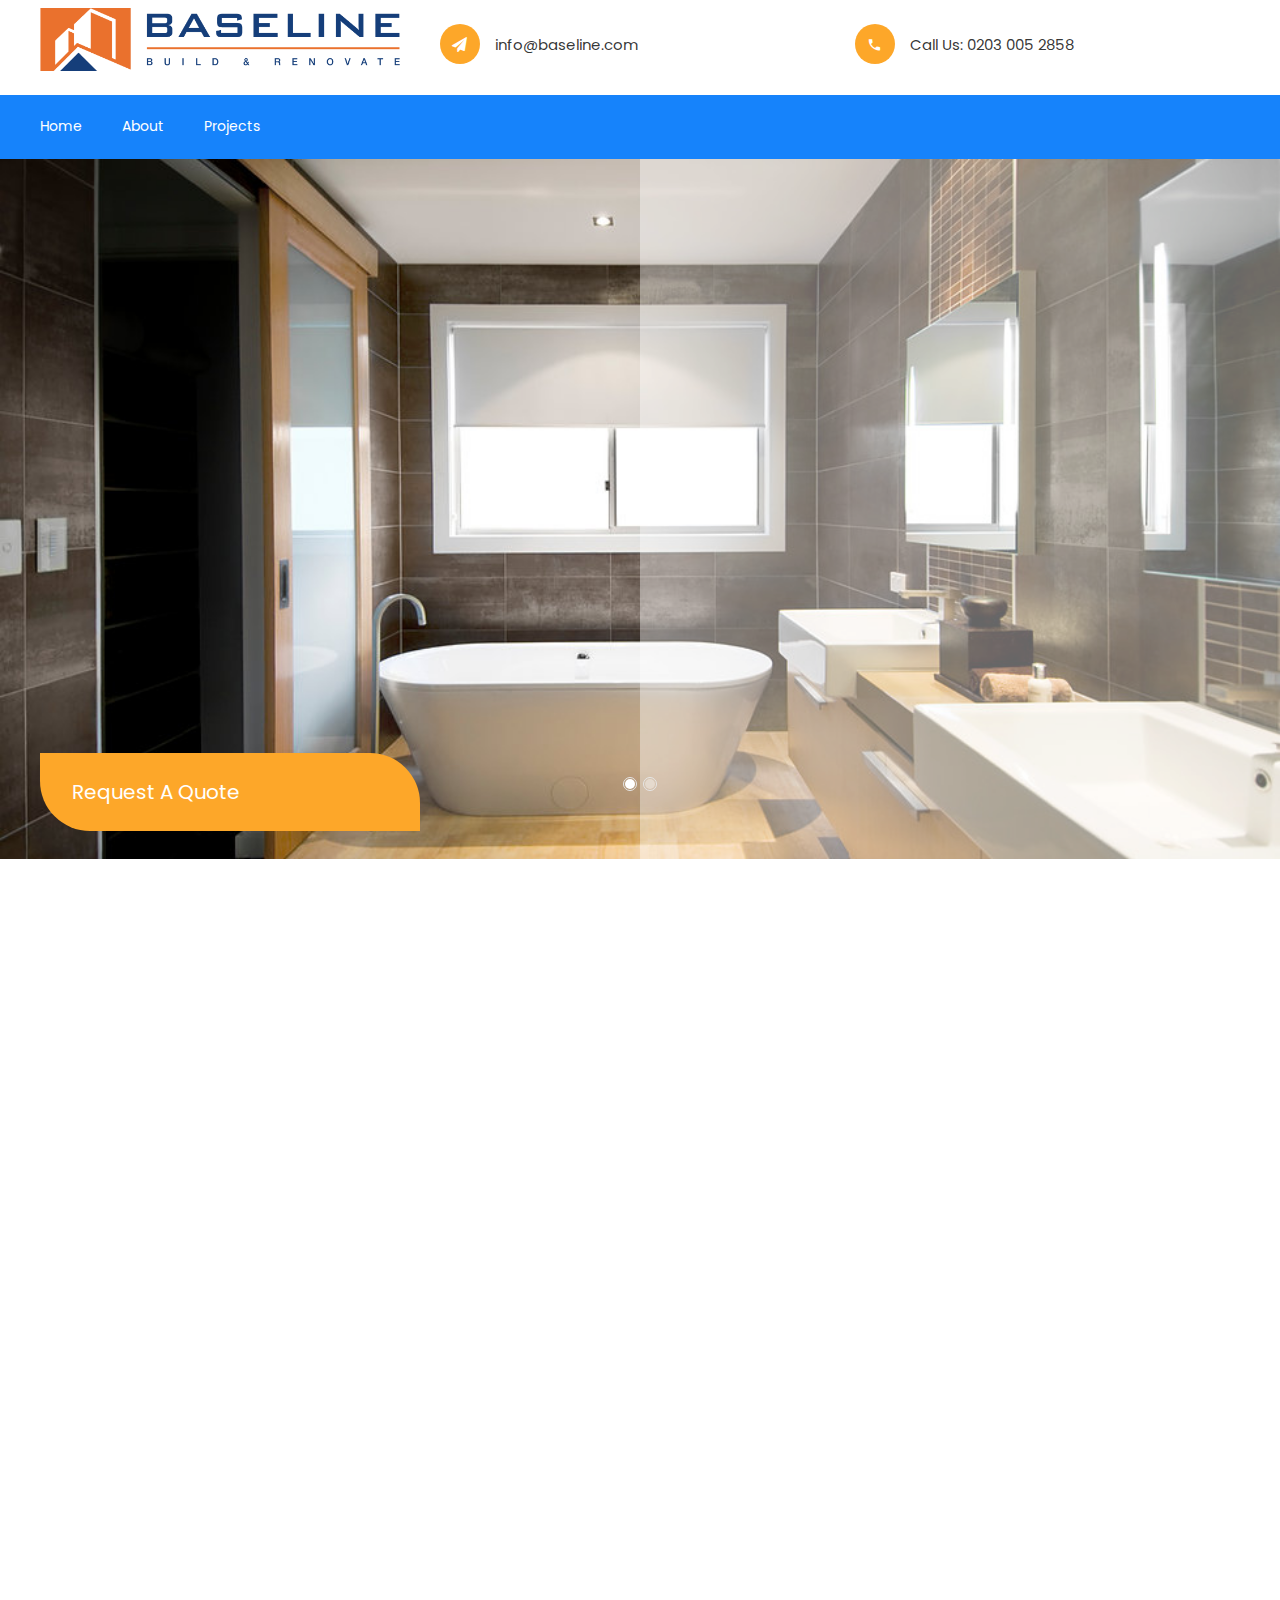
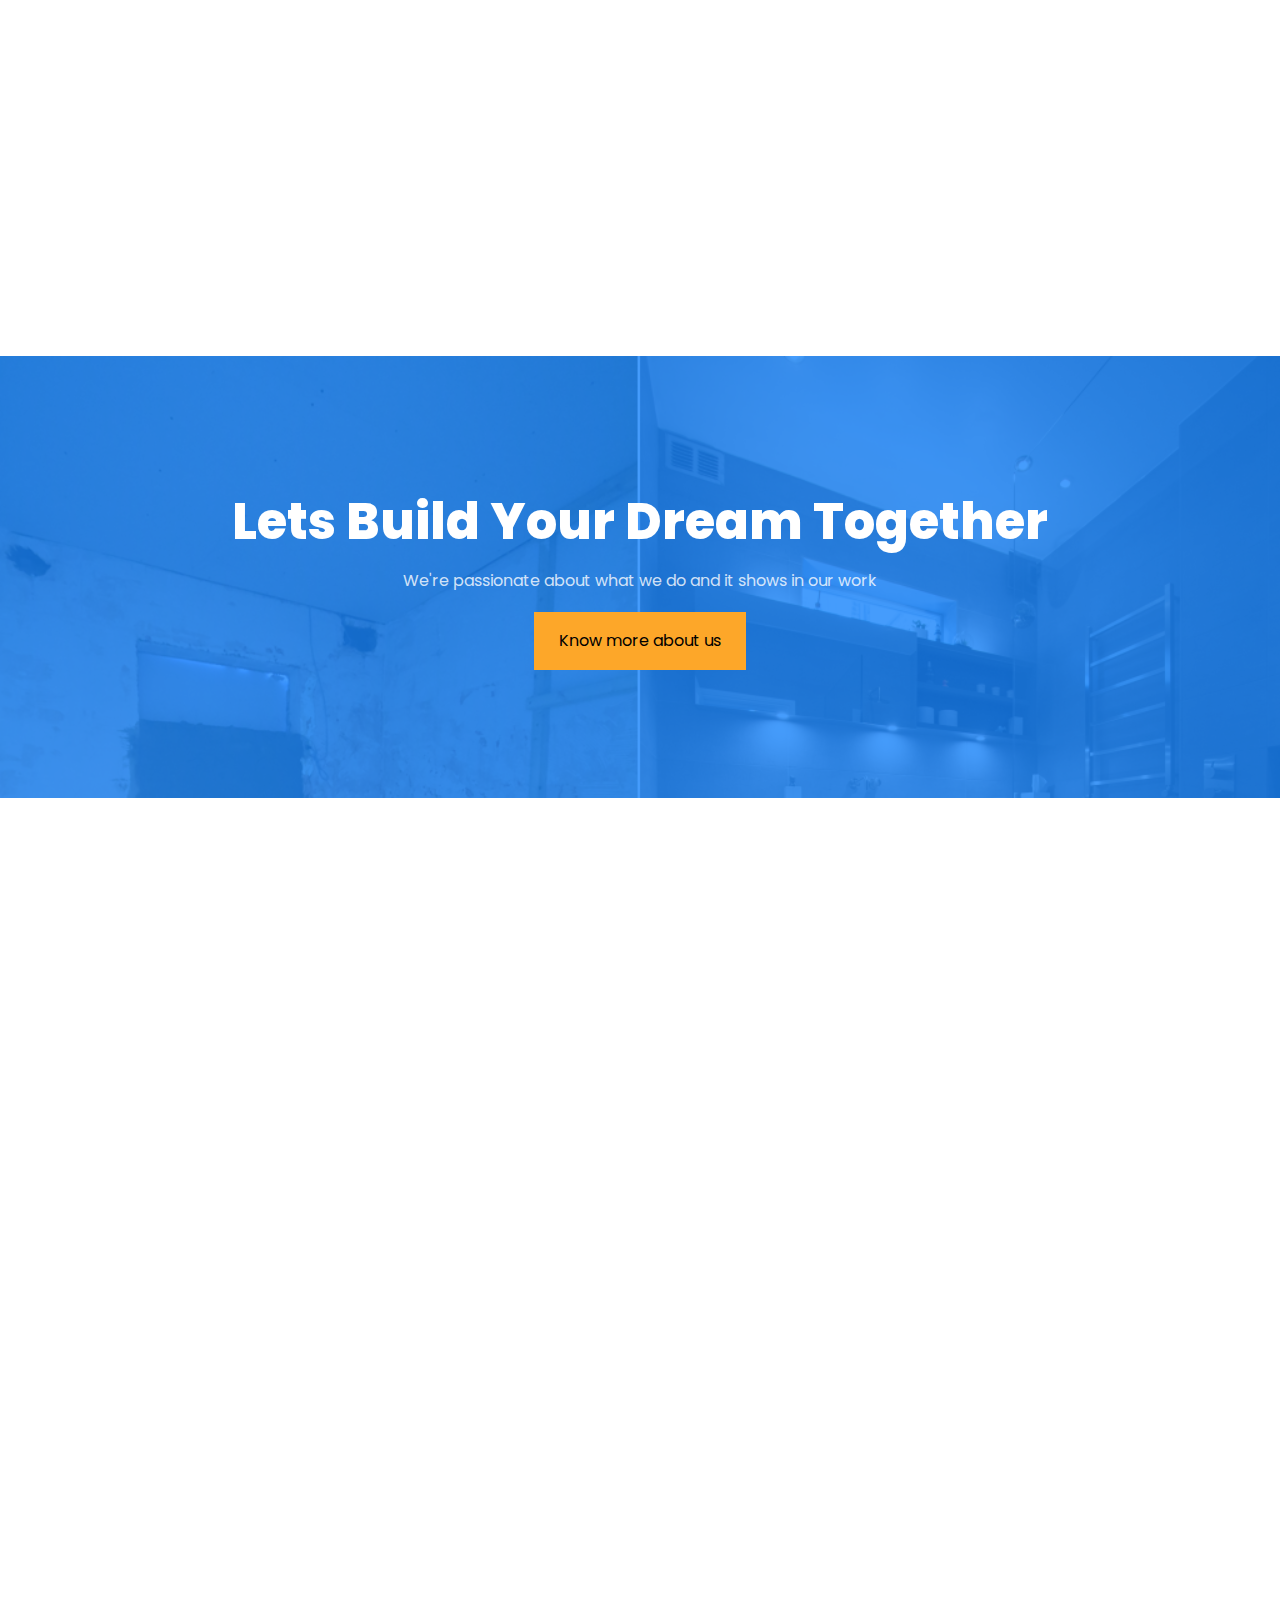
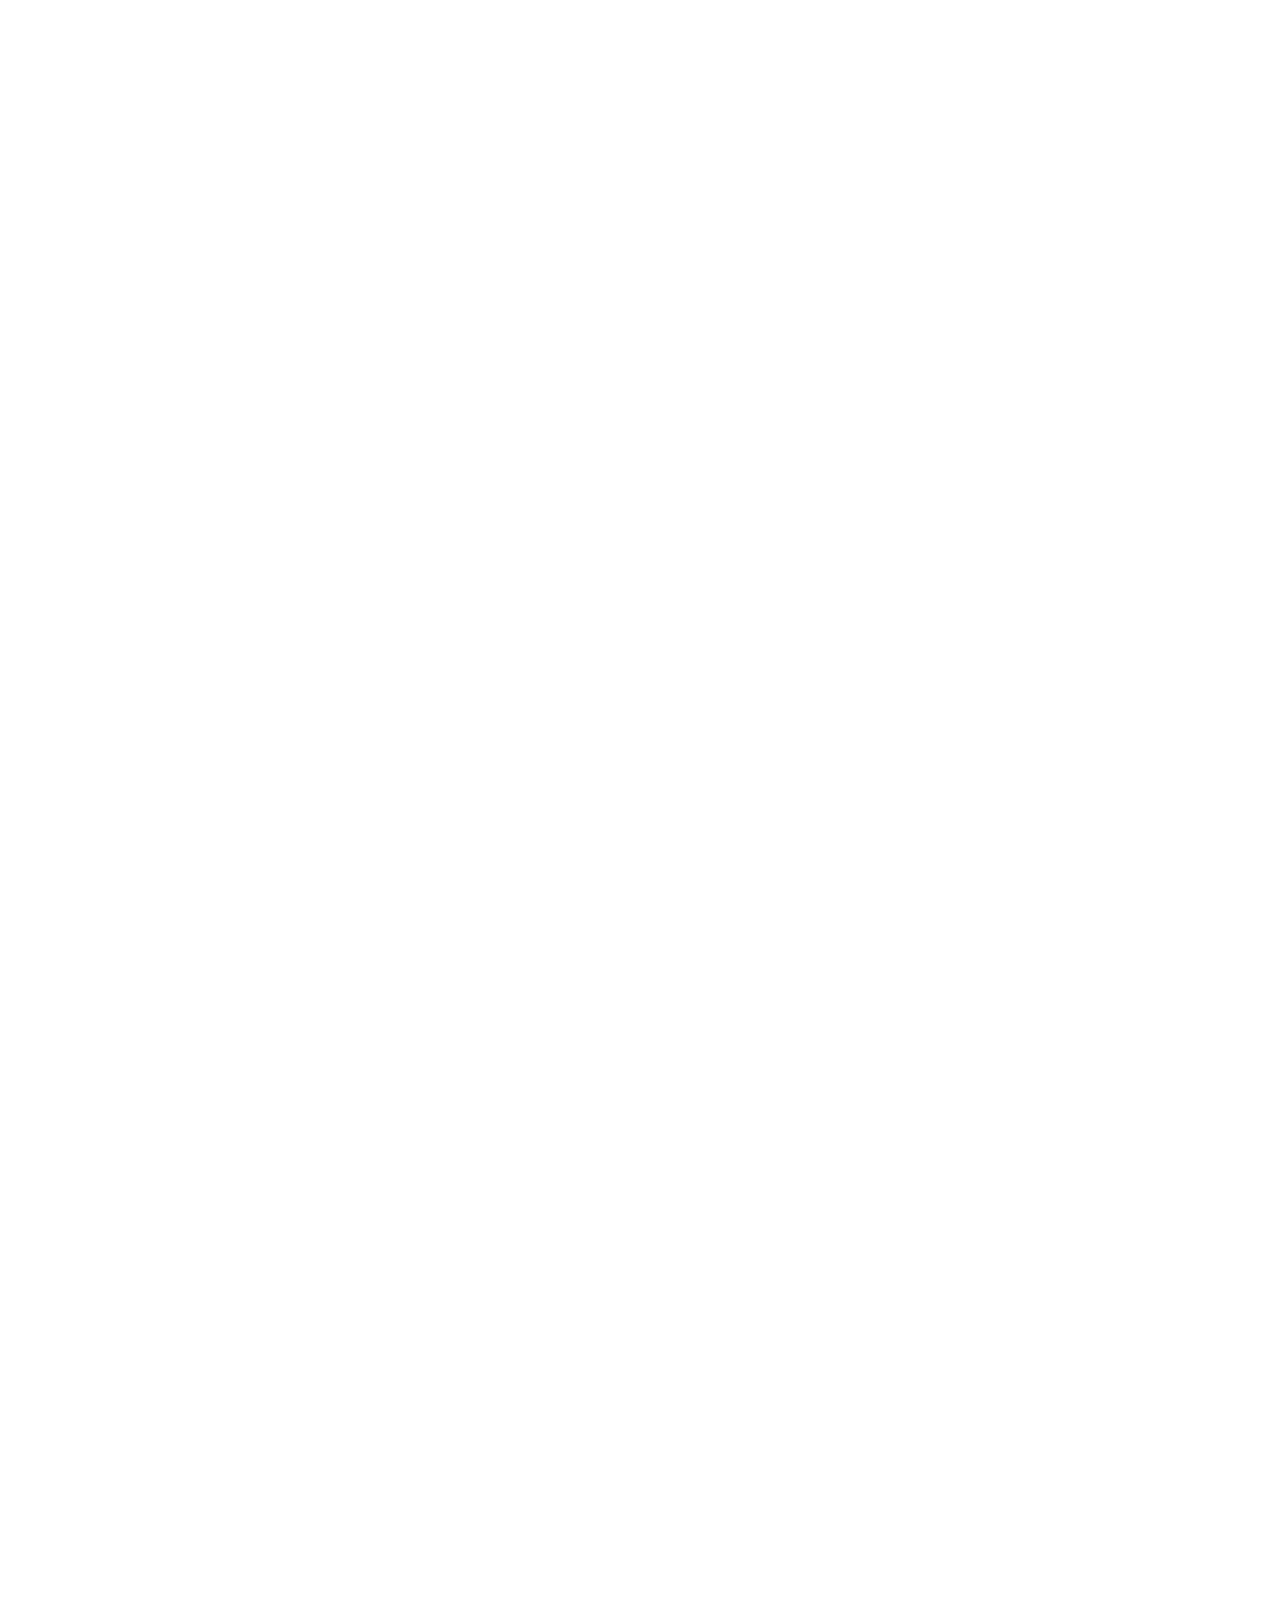
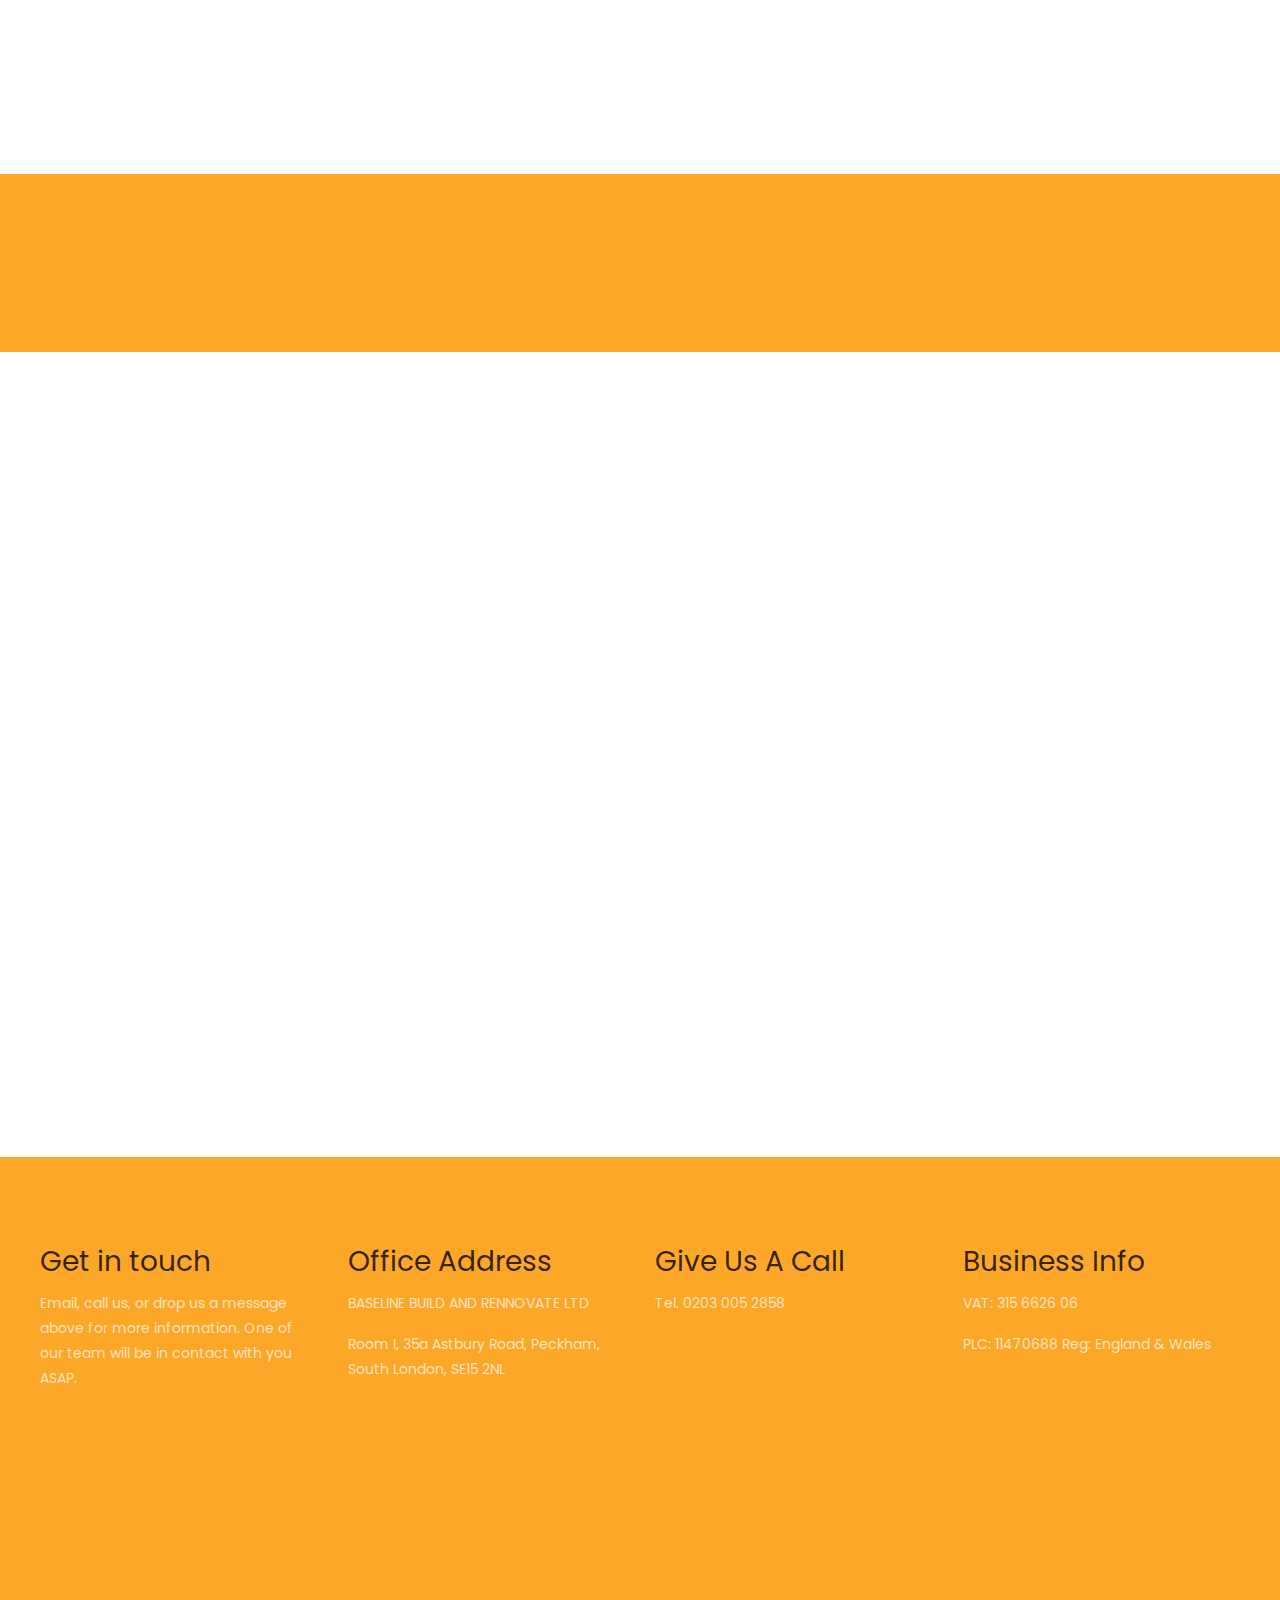
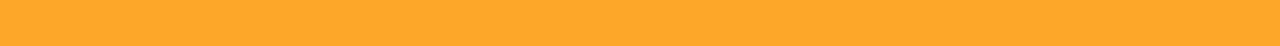
==== index.html @ f9b42c5f "added a space for demo" ====
<!DOCTYPE html>
<html lang="en">
  <head>
    <!-- Tab bar -->
    <title>Baseline Build and Rennovate</title>
    <meta charset="utf-8">
    <meta name="viewport" content="width=device-width, initial-scale=1, shrink-to-fit=no">
    <link rel="shortcut icon" src = "images/tab-logo.png" type="image/jpeg">

    <link href="https://fonts.googleapis.com/css?family=Poppins:300,400,500,600,700,800,900" rel="stylesheet">
    <link href="https://fonts.googleapis.com/css?family=Nunito+Sans:200,300,400,600,700,800,900" rel="stylesheet">

    <link rel="stylesheet" href="css/open-iconic-bootstrap.min.css">
    <link rel="stylesheet" href="css/animate.css">

    <link rel="stylesheet" href="css/owl.carousel.min.css">
    <link rel="stylesheet" href="css/owl.theme.default.min.css">
    <link rel="stylesheet" href="css/magnific-popup.css">

    <link rel="stylesheet" href="css/aos.css">

    <link rel="stylesheet" href="css/ionicons.min.css">

    <link rel="stylesheet" href="css/bootstrap-datepicker.css">
    <link rel="stylesheet" href="css/jquery.timepicker.css">


    <link rel="stylesheet" href="css/flaticon.css">
    <link rel="stylesheet" href="css/icomoon.css">
    <link rel="stylesheet" href="css/style.css">
  </head>
  <body>
    <div class="bg-top navbar-light">
    	<div class="container">
    		<div class="row no-gutters d-flex align-items-center align-items-stretch">
    			<div class="col-md-4 d-flex align-items-center py-4">
            <a href="index.html" class="navbar-brand" style=""></a>
    			</div>
	    		<div class="col-lg-8 d-block">
		    		<div class="row d-flex">
					    <div class="col-md d-flex topper align-items-center align-items-stretch py-md-4">
					    	<div class="icon d-flex justify-content-center align-items-center"><span class="icon-paper-plane"></span></div>
					    	<div class="text d-flex align-items-center">
						    	<span>info@baseline.com</span>
						    </div>
					    </div>
					    <div class="col-md d-flex topper align-items-center align-items-stretch py-md-4">
					    	<div class="icon d-flex justify-content-center align-items-center"><span class="icon-phone2"></span></div>
						    <div class="text d-flex align-items-center">
						    	<span>Call Us: 0203 005 2858</span>
						    </div>
					    </div>
				    </div>
			    </div>
		    </div>
		  </div>
    </div>
	  <nav class="navbar navbar-expand-lg navbar-dark bg-dark ftco-navbar-light" id="ftco-navbar">
	    <div class="container d-flex align-items-center">
				<button class="navbar-toggler" type="button" data-toggle="collapse" data-target="#ftco-nav" aria-controls="ftco-nav" aria-expanded="false" aria-label="Toggle navigation">
	        <span class="oi oi-menu"></span> Menu
	      </button>

	      <div class="collapse navbar-collapse" id="ftco-nav">
	        <ul class="navbar-nav mr-auto">
	        	<li class="nav-item active"><a href="index.html" class="nav-link pl-0">Home</a></li>
	        	<li class="nav-item"><a href="about.html" class="nav-link">About</a></li>
	        	<li class="nav-item"><a href="project.html" class="nav-link">Projects</a></li>
          </ul>
	      </div>
	    </div>
	  </nav>
    <!-- END nav -->

    <section class="home-slider owl-carousel">
      <div class="slider-item" style="background-image:url(images/header1.jpg);" data-stellar-background-ratio="0.5">
      	<div class="overlay"></div>
        <div class="container">
          <div class="row no-gutters slider-text align-items-center justify-content-end" data-scrollax-parent="true">
          <div class="col-md-6 text ftco-animate pl-md-5">
            <h1 class="mb-4">Baseline LTD<span>Build and Renovate</span></h1>
            <h3 class="subheading">Baseline Build & Renovate are a South London based renovation, installation and maintenance company.</h3>
            <p><a href="about.html" class="btn btn-secondary px-4 py-3 mt-3">Learn more</a></p>
          </div>
        </div>
        </div>
      </div>

      <div class="slider-item" style="background-image:url(images/header2.jpg);" data-stellar-background-ratio="0.5">
      	<div class="overlay"></div>
        <div class="container">
          <div class="row no-gutters slider-text align-items-center justify-content-end" data-scrollax-parent="true">
          <div class="col-md-6 text ftco-animate pl-md-5">
            <h1 class="mb-4">We Turn Your <span>Vision Into Reality</span></h1>
            <h3 class="subheading">For bathroom &amp; kitchen installation, home renovations, electricals, heating, painting &amp; decorating and much more. Baseline offers unbeatable workmanship.</h3>
            <p><a href="project.html" class="btn btn-secondary px-4 py-3 mt-3">See our past projects</a></p>
          </div>
        </div>
        </div>
      </div>
    </section>


    <section class="ftco-section ftco-no-pt ftco-margin-top">
    	<div class="container">
    		<div class="row">
    			<div class="col-md-4">
    				<div class="request-quote">
    					<div class="bg-primary py-4">
    						<span class="subheading"></span>
    						<h3>Request A Quote</h3>
    					</div>
              <form action="https://formspree.io/office@baselinelimited.co.uk" method="POST" class="request-form ftco-animate" name="input">
              	<div class="form-group">
              		<input type="email" name="email" class="form-control" placeholder="Email" >
                  </div>
                	<div class="form-group">
                    	<input type="text" name="name" class="form-control" placeholder="Name">
                  </div>
                  <div class="form-group">
                    	<input type="text" name="address" class="form-control" placeholder="Postcode">
                  </div>
                  <div class="form-group">
                    	<input type="text" name="telephone" class="form-control" placeholder="Phone">
                  </div>
                	<div class="form-group">
              		<textarea name="message" class="form-control" placeholder="Work required" ></textarea>
                	</div>
                	<div class="form-group">
                		<input type="submit" value="Request quote" class="btn btn-primary py-3 px-4">
                	</div>
              </form>
    				</div>
    			</div>
    			<div class="col-md-8 wrap-about py-5 ftco-animate">
	          <div class="heading-section mb-5 text-center">
	            <h2 class="mb-4">‘Quality Renovations, Refurbishments and Installations’</h2>
	          </div>
	          <div class="">
							<p class="mb-5 text-center">We specialise in residential projects with a high-end finish. With a skilled and experienced workforce, Baseline can help you to create your dream home. For bathroom &amp; kitchen installation, electricals, bricklaying, home renovations, heating systems &amp; decorating and much more, Baseline offer unbeatable workmanship. Our highly skilled, friendly and reliable team ensure all your home building needs are met on time and to a high standard so give us a call and arrange your free quotation today.</p>
						</div>
					</div>
    		</div>
    	</div>
    </section>

    <section class="ftco-services ftco-no-pt">
			<div class="container">
				<div class="row justify-content-center mb-5 pb-2">
          <div class="col-md-8 text-center heading-section ftco-animate">
          	<span class="subheading">Services</span>
            <h2 class="mb-4">Our Services</h2>
            <p>From extentions to central heating we've got you covered.</p>
          </div>
        </div>
				<div class="row">
          <div class="col-md-3 d-flex services align-self-stretch p-4 ftco-animate">
            <div class="media block-6 d-block text-center">
              <div class="icon d-flex justify-content-center align-items-center">
            		<span class="flaticon-hook"></span>
              </div>
              <div class="media-body p-2 mt-3">
                <h3 class="heading">Construction</h3>
                <p>Baseline offers customers our expertise in building work and home improvements.</p>
              </div>
            </div>
          </div>
          <div class="col-md-3 d-flex services align-self-stretch p-4 ftco-animate">
            <div class="media block-6 d-block text-center">
              <div class="icon d-flex justify-content-center align-items-center">
            		<span class="flaticon-skyline"></span>
              </div>
              <div class="media-body p-2 mt-3">
                <h3 class="heading">House Renovation</h3>
                <p> We've rennovated large period properties to studio flats.</p>
              </div>
            </div>
          </div>
          <div class="col-md-3 d-flex services align-self-stretch p-4 ftco-animate">
            <div class="media block-6 d-block text-center">
              <div class="icon d-flex justify-content-center align-items-center">
            		<span class="flaticon-stairs"></span>
              </div>
              <div class="media-body p-2 mt-3">
                <h3 class="heading">Electrical work</h3>
                <p>Our NICEIC qualified electricians can undertake a range of electrical work.</p>
              </div>
            </div>
          </div>
          <div class="col-md-3 d-flex services align-self-stretch p-4 ftco-animate">
            <div class="media block-6 d-block text-center">
              <div class="icon d-flex justify-content-center align-items-center">
            		<span class="flaticon-home"></span>
              </div>
              <div class="media-body p-2 mt-3">
                <h3 class="heading">Heating</h3>
                <p>The Baseline team are experts in upgrading all types of heating systems.</p>
              </div>
            </div>
          </div>
        </div>
			</div>
		</section>


		<section class="ftco-intro" style="background-image: url(images/header3.png);" data-stellar-background-ratio="0.5">
			<div class="overlay"></div>
			<div class="container">
				<div class="row justify-content-center">
					<div class="col-md-9 text-center">
						<h2>Lets Build Your Dream Together</h2>
						<p>We're passionate about what we do and it shows in our work</p>
						<p class="mb-0"><a href="about.html" class="btn btn-primary px-4 py-3">Know more about us</a></p>
					</div>
				</div>
			</div>
		</section>

    <section class="ftco-section testimony-section">
      <div class="container">
        <div class="row ftco-animate">
        	<div class="col-md-6 col-lg-6 col-xl-4">
        		<div class="heading-section ftco-animate">
	          	<span class="subheading">Services</span>
	            <h2 class="mb-4">Experience Great Service</h2>
	          </div>
        		<div class="services-flow">
        			<div class="services-2 p-4 d-flex ftco-animate">
        				<div class="icon">
        					<span class="flaticon-engineer"></span>
        				</div>
        				<div class="text">
	        				<h3>Our work is insured</h3>
	        				<p>All work carried out by Baseline is insured. In the unlikely event a problem arises, you are covered and it will be sorted.</p>
        				</div>
        			</div>
        			<div class="services-2 p-4 d-flex ftco-animate">
        				<div class="icon">
        					<span class="flaticon-engineer-1"></span>
        				</div>
        				<div class="text">
	        				<h3>The highest standards</h3>
	        				<p>Baseline Build & Renovate are proud members of The Federation of Master Builders, TrustMark, Gas Safe, Which? Trusted Traders and Checkatrade.</p>
	        			</div>
        			</div>
        			<div class="services-2 p-4 d-flex ftco-animate">
        				<div class="icon">
        					<span class="flaticon-engineer-2"></span>
        				</div>
        				<div class="text">
	        				<h3>We don't charge for quotes</h3>
	        				<p>We negotiate with customers before any work is carried out, and then only charge for what work we do.</p>
	        			</div>
        			</div>
        		</div>
        	</div>
        	<div class="col-xl-1 d-xl-block d-none"></div>
          <div class="col-md-6 col-lg-6 col-xl-7">
          	<div class="heading-section ftco-animate mb-5">
	          	<span class="subheading">Testimonials</span>
	            <h2 class="mb-4">Satisfied Customer</h2>
	            <p>Over 150 happy customers have rated our services 90% or above. Heres what they have to say:</p>
	          </div>
            <div class="carousel-testimony owl-carousel">
              <div class="item">
                <div class="testimony-wrap">
                  <div class="text bg-light p-4">
                  	<span class="quote d-flex align-items-center justify-content-center">
                      <i class="icon-quote-left"></i>
                    </span>
                    <p> We had the kitchen gutted and prepared, new kitchen fitted, room decorated, hall flooring laid and walls painted. Also external painting (front of house). This is the second job I have asked Baseline to do as they installed two great bathrooms in 2015. The team work very effectively and quickly and I am very happy with the result.</p>
                    <p class="name">Tim</p>
                    <span class="position">New Cross</span>
                  </div>
                  <div class="user-img" style="background-image: url(images/testimonial1.webp)">
                  </div>
                </div>
              </div>
              <div class="item">
                <div class="testimony-wrap">
                  <div class="text bg-light p-4">
                  	<span class="quote d-flex align-items-center justify-content-center">
                      <i class="icon-quote-left"></i>
                    </span>
                    <p>I would definitely recommend Baseline. We originally brought them in to renovate our bathroom. The whole job, including tiling of some awkward shaped tiles was completed within 5 days. All work was completed to a high standard, and we were very pleased with the final results. We’ve since had them back to replace a garden fence, wallpaper, paint and put up shelving. The team always arrive on time, are friendly, polite and always resolve any issues. We will use them again for future projects.</p>
                    <p class="name">Charlie</p>
                    <span class="position">SE15</span>
                  </div>
                  <div class="user-img" style="background-image: url(images/testimonial2.webp)">
                  </div>
                </div>
              </div>
              <div class="item">
                <div class="testimony-wrap">
                  <div class="text bg-light p-4">
                  	<span class="quote d-flex align-items-center justify-content-center">
                      <i class="icon-quote-left"></i>
                    </span>
                    <p>Calum and his team are simply excellent. They worked to an agreed budget and tight deadline - their attention to detail was perfect. We returned from our holiday to a brand new kitchen! The units have been built around difficult chimney breasts and alcoves, and the plumbing and wiring has been done discretely. They worked very closely with our joiners to coordinate delivery and timings, so we didn’t have to get involved at all. The worktops, tiling and final finishing are all very professional- we couldn’t be happier with our new kitchen. We would recommend Baseline to anyone in a heartbeat!</p>
                    <p class="name">Mark</p>
                    <span class="position">SE1</span>
                  </div>
                  <div class="user-img" style="background-image: url(images/testimonial3.webp)">
                  </div>
                </div>
              </div>
              <div class="item">
                <div class="testimony-wrap">
                  <div class="text bg-light p-4">
                  	<span class="quote d-flex align-items-center justify-content-center">
                      <i class="icon-quote-left"></i>
                    </span>
                    <p>Great team to work with. We are extremely happy with the finished work. We had piece of mind throughout the project. Baseline are very organised, committed and deliver high quality workmanship. They offer great value! We can not fault them in any way, we would highly recommend them and most definitely use them again in the future.</p>
                    <p class="name">Fiona</p>
                    <span class="position">SE26</span>
                  </div>
                  <div class="user-img" style="background-image: url(images/testimonial4.webp)">
                  </div>
                </div>
              </div>
              <div class="item">
                <div class="testimony-wrap">
                  <div class="text bg-light p-4">
                  	<span class="quote d-flex align-items-center justify-content-center">
                      <i class="icon-quote-left"></i>
                    </span>
                    <p>Baseline offer great value! From the moment go, they are extremely engaged, efficient, reliable, organised and offer best advice possible. Our 2-bedroom flat looks amazing after work has finished. We were absolutely confident in their ability to deliver great workmanship and finish the project to the highest standard! The team are great guys to work with, especially Calum who managed the project. We highly recommend them and will use them for sure in the future.</p>
                    <p class="name">Tim</p>
                    <span class="position">SE4</span>
                  </div>
                  <div class="user-img" style="background-image: url(images/work-13.jpg)">
                  </div>
                </div>
              </div>
            </div>
          </div>
        </div>
      </div>
    </section>

		<section class="ftco-section ftco-no-pt ftco-no-pb">
			<div class="container-fluid p-0">
				<div class="row no-gutters justify-content-center mb-5 pb-2">
          <div class="col-md-6 text-center heading-section ftco-animate">
          	<span class="subheading">Projects</span>
            <h2 class="mb-4">Featured Projects</h2>
            <p>Our qualified and experienced team has mainly served residential clients and commercial properties within London and the South East London area.</p>
          </div>
        </div>
    		<div class="row no-gutters">
    			<div class="col-md-6 col-lg-3 ftco-animate">
    				<div class="project">
	    				<img src="images/work-1.jpg" class="img-fluid" alt="image">
	    				<a href="images/work-1.jpg" class="icon image-popup d-flex justify-content-center align-items-center">
	    					<span class="icon-expand"></span>
	    				</a>
    				</div>
    			</div>
    			<div class="col-md-6 col-lg-3 ftco-animate">
    				<div class="project">
	    				<img src="images/work-2.jpg" class="img-fluid" alt="image">
	    				<a href="images/work-2.jpg" class="icon image-popup d-flex justify-content-center align-items-center">
	    					<span class="icon-expand"></span>
	    				</a>
    				</div>
    			</div>
          <div class="col-md-6 col-lg-3 ftco-animate">
            <div class="project">
              <img src="images/work-3.jpg" class="img-fluid" alt="image">
              <a href="images/work-3.jpg" class="icon image-popup d-flex justify-content-center align-items-center">
                <span class="icon-expand"></span>
              </a>
            </div>
          </div>
          <div class="col-md-6 col-lg-3 ftco-animate">
            <div class="project">
              <img src="images/work-4.jpg" class="img-fluid" alt="image">
              <a href="images/work-4.jpg" class="icon image-popup d-flex justify-content-center align-items-center">
                <span class="icon-expand"></span>
              </a>
            </div>
          </div>
          <div class="col-md-6 col-lg-3 ftco-animate">
            <div class="project">
              <img src="images/work-5.jpg" class="img-fluid" alt="image">
              <a href="images/work-5.jpg" class="icon image-popup d-flex justify-content-center align-items-center">
                <span class="icon-expand"></span>
              </a>
            </div>
          </div>
          <div class="col-md-6 col-lg-3 ftco-animate">
            <div class="project">
              <img src="images/work-6.jpg" class="img-fluid" alt="image">
              <a href="images/work-6.jpg" class="icon image-popup d-flex justify-content-center align-items-center">
                <span class="icon-expand"></span>
              </a>
            </div>
          </div>
    			<div class="col-md-6 col-lg-3 ftco-animate">
    				<div class="project">
	    				<img src="images/work-7.jpg" class="img-fluid" alt="image">
	    				<a href="images/work-7.jpg" class="icon image-popup d-flex justify-content-center align-items-center">
	    					<span class="icon-expand"></span>
	    				</a>
    				</div>
    			</div>
    			<div class="col-md-6 col-lg-3 ftco-animate">
    				<div class="project">
	    				<img src="images/work-8.jpg" class="img-fluid" alt="image">
	    				<a href="images/work-8.jpg" class="icon image-popup d-flex justify-content-center align-items-center">
	    					<span class="icon-expand"></span>
	    				</a>
    				</div>
    			</div>
    			<div class="col-md-6 col-lg-3 ftco-animate">
    				<div class="project">
	    				<img src="images/work-9.jpg" class="img-fluid" alt="image">
	    				<a href="images/work-9.jpg" class="icon image-popup d-flex justify-content-center align-items-center">
	    					<span class="icon-expand"></span>
	    				</a>
    				</div>
    			</div>
    			<div class="col-md-6 col-lg-3 ftco-animate">
    				<div class="project">
	    				<img src="images/work-10.jpg" class="img-fluid" alt="image">
	    				<a href="images/work-10.jpg" class="icon image-popup d-flex justify-content-center align-items-center">
	    					<span class="icon-expand"></span>
	    				</a>
    				</div>
    			</div>
    			<div class="col-md-6 col-lg-3 ftco-animate">
    				<div class="project">
	    				<img src="images/work-11.jpg" class="img-fluid" alt="image">
	    				<a href="images/work-11.jpg" class="icon image-popup d-flex justify-content-center align-items-center">
	    					<span class="icon-expand"></span>
	    				</a>
    				</div>
    			</div>
    			<div class="col-md-6 col-lg-3 ftco-animate">
    				<div class="project">
	    				<img src="images/work-12.jpg" class="img-fluid" alt="image">
	    				<a href="images/work-12.jpg" class="icon image-popup d-flex justify-content-center align-items-center">
	    					<span class="icon-expand"></span>
	    				</a>
    				</div>
    			</div>
    		</div>
    	</div>
		</section>

    <section class="ftco-counter img" id="section-counter" style="background-image: url(images/bg_3.jpg);" data-stellar-background-ratio="0.5">
    	<div class="container">
				<div class="row">
          <div class="col-md-6 col-lg-3 d-flex justify-content-center counter-wrap ftco-animate">
            <div class="block-18 d-flex">
              <div class="text d-flex align-items-center">
                <strong class="number" data-number="23">0</strong>
              </div>
              <div class="text-2">
              	<span>Years of <br>Experience</span>
              </div>
            </div>
          </div>
          <div class="col-md-6 col-lg-3 d-flex justify-content-center counter-wrap ftco-animate">
            <div class="block-18 d-flex">
              <div class="text d-flex align-items-center">
                <strong class="number" data-number="900">0</strong>
              </div>
              <div class="text-2">
              	<span>Successful <br> Projects</span>
              </div>
            </div>
          </div>
          <div class="col-md-6 col-lg-3 d-flex justify-content-center counter-wrap ftco-animate">
            <div class="block-18 d-flex">
              <div class="text d-flex align-items-center">
                <strong class="number" data-number="20">0</strong>
              </div>
              <div class="text-2">
              	<span>Professional <br>Experts</span>
              </div>
            </div>
          </div>
          <div class="col-md-6 col-lg-3 d-flex justify-content-center counter-wrap ftco-animate">
            <div class="block-18 d-flex">
              <div class="text d-flex align-items-center">
                <strong class="number" data-number="344">0</strong>
              </div>
              <div class="text-2">
              	<span>Happy <br>Customers</span>
              </div>
            </div>
          </div>
        </div>
    	</div>
    </section>

    <section class="ftco-section">
      <div class="container">
        <div class="row justify-content-center mb-5 pb-2">
          <div class="col-md-8 text-center heading-section ftco-animate">
            <span class="subheading">You can trust us</span>
            <h2 class="mb-4">Accreditations, memberships and reviews</h2>
            <p>Baseline Build & Renovate are members of Safe, Which? Trusted Traders, Federation of Master Builders and Checkatrade.</p>
          </div>
        </div>
        <div class="row">
          <div class="col-md-6 col-lg-3 ftco-animate">
            <div class="staff">
              <div class="img-wrap d-flex align-items-stretch">
                <div class="img align-self-auto" style="background-image: url(images/gas_safe.png);"></div>
              </div>
              <div class="text pt-3 text-center">
                <h3>Gas Safe Register</h3>
                <span class="position mb-2">The offical list of gas businesses</span>
                <div class="faded">
                  <ul class="ftco-social text-center">
                    <li class="ftco-animate"><a href="https://www.gassaferegister.co.uk"><span class="icon-question"></span></a></li>
                  </ul>
                </div>
              </div>
            </div>
          </div>
          <div class="col-md-6 col-lg-3 ftco-animate">
            <div class="staff">
              <div class="img-wrap d-flex align-items-stretch">
                <div class="img align-self-auto" style="background-image: url(images/checkatrade.png);"></div>
              </div>
              <div class="text pt-3 text-center">
                <h3>Checkatrade</h3>
                <span class="position mb-2">Tradespeople review website</span>
                <div class="faded">
                  <ul class="ftco-social text-center">
                    <li class="ftco-animate"><a href="https://www.checkatrade.com/BaselineBuildandRenovateLtd/Reviews.aspx"><span class="icon-question"></span></a></li>
                  </ul>
                </div>
              </div>
            </div>
          </div>
          <div class="col-md-6 col-lg-3 ftco-animate">
            <div class="staff">
              <div class="img-wrap d-flex align-items-stretch">
                <div class="img align-self-stretch" style="background-image: url(images/fmb.jpg);"></div>
              </div>
              <div class="text pt-3 text-center">
                <h3>Federation of Master Builders</h3>
                <span class="position mb-2">Largest trade association in the UK</span>
                <div class="faded">
                  <ul class="ftco-social text-center">
                    <li class="ftco-animate"><a href="https://www.fmb.org.uk/member-builders/baseline-build-and-renovate-se15-2nl/"><span class="icon-question"></span></a></li>
                  </ul>
                </div>
              </div>
            </div>
          </div>
          <div class="col-md-6 col-lg-3 ftco-animate">
            <div class="staff">
              <div class="img-wrap d-flex align-items-stretch">
                <div class="img align-self-stretch" style="background-image: url(images/which.png);"></div>
              </div>
              <div class="text pt-3 text-center">
                <h3>Which?</h3>
                <span class="position mb-2">Trusted Traders</span>
                <div class="faded">
                  <ul class="ftco-social text-center">
                    <li class="ftco-animate"><a href="https://trustedtraders.which.co.uk/businesses/baseline-build-and-renovate-ltd/"><span class="icon-question"></span></a></li>
                  </ul>
                </div>
              </div>
            </div>
          </div>
        </div>
      </div>
    </section>

    <!--================Footer Area =================-->
    <footer class="ftco-footer ftco-bg-dark ftco-section">
            <div class="container">
                <div class="row footer_widgets_inner">
                    <div class="col-md-3 col-sm-6">
                        <aside class="f_widget recent_widget">
                            <div class="f_w_title">
                                <h3>Get in touch</h3>
                            </div>
                            <div class="recent_w_inner">
                                <div class="media">
                                    <div class="media-left">
                                        <img src="img/blog/recent-post/recent-1.png" alt="">
                                    </div>
                                    <div class="media-body">
                                        <a href="#"><p> Email, call us, or drop us a message above for more information. One of our team will be in contact with you ASAP.</p></a>
                                    </div>
                                </div>
                                <div class="media">
                                    <div class="media-left">
                                        <img src="img/blog/recent-post/recent-2.png" alt="">
                                    </div>
                                </div>
                            </div>
                        </aside>
                    </div>
                    <div class="col-md-3 col-sm-6">
                        <aside class="f_widget address_widget">
                            <div class="f_w_title">
                                <h3>Office Address</h3>
                            </div>
                            <div class="address_w_inner">
                                <div class="media">
                                    <div class="media-left">
                                        <i class="fa fa-map-marker"></i>
                                    </div>
                                    <div class="media-body">
                                        <p>BASELINE BUILD AND RENNOVATE LTD</p>
                                        <p>Room I, 35a Astbury Road, Peckham, South London, SE15 2NL</p>

                                    </div>
                                </div>
                            </div>
                        </aside>
                    </div>
                    <div class="col-md-3 col-sm-6">
                        <aside class="f_widget address_widget">
                            <div class="f_w_title">
                                <h3>Give Us A Call</h3>
                            </div>
                            <div class="address_w_inner">
                                <div class="media">
                                    <div class="media-left">
                                        <i class="fa fa-map-marker"></i>
                                    </div>
                                    <div class="media-body">
                                        <p>Tel. 0203 005 2858</p>
                                    </div>
                                </div>
                            </div>
                        </aside>
                    </div>
                    <div class="col-md-3 col-sm-6">
                        <aside class="f_widget address_widget">
                            <div class="f_w_title">
                                <h3>Business Info</h3>
                            </div>
                            <div class="address_w_inner">
                                <div class="media">
                                    <div class="media-left">
                                        <i class="fa fa-map-marker"></i>
                                    </div>
                                    <div class="media-body">
                                      <p>VAT: 315 6626 06</p>
                                      <p>PLC: 11470688 Reg: England &amp; Wales<p>

                                    </div>
                                </div>
                            </div>
                        </aside>
                    </div>
                    <div class="ftco-footer-widget mb-5">
                      <h2 class="ftco-heading-2 logo" href="index.html" style= "">
                      <ul class="ftco-footer-social list-unstyled float-md-left float-lft mt-3">
                        <li class="ftco-animate"><a href="https://www.facebook.com/baselineplumbing"><span class="icon-facebook"></span></a></li>
                        <li class="ftco-animate"><a href="https://www.instagram.com/Baseline_BuildandRenovate/"><span class="icon-instagram"></span></a></li>
                        <li class="ftco-animate"><a href="https://twitter.com/BaselineLondon"><span class="icon-twitter"></span></a></li>
                        <li class="ftco-animate"><a href="https://www.houzz.co.uk/pro/office4956/baseline-build-and-renovate"><span class="icon-houzz"></span></a></li>
                      </ul>
                    </div>
                </div>
            </div>
        </div>
    </footer>
    <!--================End Footer Area =================-->



  <!-- loader -->
  <div id="ftco-loader" class="show fullscreen"><svg class="circular" width="48px" height="48px"><circle class="path-bg" cx="24" cy="24" r="22" fill="none" stroke-width="4" stroke="#eeeeee"/><circle class="path" cx="24" cy="24" r="22" fill="none" stroke-width="4" stroke-miterlimit="10" stroke="#F96D00"/></svg></div>


  <script src="js/jquery.min.js"></script>
  <script src="js/jquery-migrate-3.0.1.min.js"></script>
  <script src="js/popper.min.js"></script>
  <script src="js/bootstrap.min.js"></script>
  <script src="js/jquery.easing.1.3.js"></script>
  <script src="js/jquery.waypoints.min.js"></script>
  <script src="js/jquery.stellar.min.js"></script>
  <script src="js/owl.carousel.min.js"></script>
  <script src="js/jquery.magnific-popup.min.js"></script>
  <script src="js/aos.js"></script>
  <script src="js/jquery.animateNumber.min.js"></script>
  <script src="js/bootstrap-datepicker.js"></script>
  <script src="js/jquery.timepicker.min.js"></script>
  <script src="js/scrollax.min.js"></script>
  <script src="js/main.js"></script>

  </body>
</html>
---- css/flaticon.css ----
/*
  	Flaticon icon font: Flaticon
  	Creation date: 06/10/2018 08:32
  	*/


@font-face {
  font-family: "Flaticon";
  src: url("../fonts/flaticon/font/Flaticon.eot");
  src: url("../fonts/flaticon/font/Flaticon.eot?#iefix") format("embedded-opentype"),
       url("../fonts/flaticon/font/Flaticon.woff") format("woff"),
       url("../fonts/flaticon/font/Flaticon.ttf") format("truetype"),
       url("../fonts/flaticon/font/Flaticon.svg#Flaticon") format("svg");
  font-weight: normal;
  font-style: normal;
}

@media screen and (-webkit-min-device-pixel-ratio:0) {
  @font-face {
    font-family: "Flaticon";
    src: url("../fonts/flaticon/font/Flaticon.svg#Flaticon") format("svg");
  }
}

[class^="flaticon-"]:before, [class*=" flaticon-"]:before,
[class^="flaticon-"]:after, [class*=" flaticon-"]:after {   
  font-family: Flaticon;
  font-style: normal;
  font-weight: normal;
  font-variant: normal;
  text-transform: none;
  line-height: 1;

  /* Better Font Rendering =========== */
  -webkit-font-smoothing: antialiased;
  -moz-osx-font-smoothing: grayscale;
}

.flaticon-bee:before { content: "\f100"; }
.flaticon-hook:before { content: "\f101"; }
.flaticon-skyline:before { content: "\f102"; }
.flaticon-home:before { content: "\f103"; }
.flaticon-stairs:before { content: "\f104"; }
.flaticon-engineer:before { content: "\f105"; }
.flaticon-engineer-1:before { content: "\f106"; }
.flaticon-engineer-2:before { content: "\f107"; }
---- css/icomoon.css ----
@font-face {
  font-family: 'icomoon';
  src:  url('../fonts/icomoon/icomoon.eot?6tt51o');
  src:  url('../fonts/icomoon/icomoon.eot?6tt51o#iefix') format('embedded-opentype'),
    url('../fonts/icomoon/icomoon.ttf?6tt51o') format('truetype'),
    url('../fonts/icomoon/icomoon.woff?6tt51o') format('woff'),
    url('../fonts/icomoon/icomoon.svg?6tt51o#icomoon') format('svg');
  font-weight: normal;
  font-style: normal;
}

[class^="icon-"], [class*=" icon-"] {
  /* use !important to prevent issues with browser extensions that change fonts */
  font-family: 'icomoon' !important;
  speak: none;
  font-style: normal;
  font-weight: normal;
  font-variant: normal;
  text-transform: none;
  line-height: 1;

  /* Better Font Rendering =========== */
  -webkit-font-smoothing: antialiased;
  -moz-osx-font-smoothing: grayscale;
}

.icon-asterisk:before {
  content: "\f069";
}
.icon-plus:before {
  content: "\f067";
}
.icon-question:before {
  content: "\f128";
}
.icon-minus:before {
  content: "\f068";
}
.icon-glass:before {
  content: "\f000";
}
.icon-music:before {
  content: "\f001";
}
.icon-search:before {
  content: "\f002";
}
.icon-envelope-o:before {
  content: "\f003";
}
.icon-heart:before {
  content: "\f004";
}
.icon-star:before {
  content: "\f005";
}
.icon-star-o:before {
  content: "\f006";
}
.icon-user:before {
  content: "\f007";
}
.icon-film:before {
  content: "\f008";
}
.icon-th-large:before {
  content: "\f009";
}
.icon-th:before {
  content: "\f00a";
}
.icon-th-list:before {
  content: "\f00b";
}
.icon-check:before {
  content: "\f00c";
}
.icon-close:before {
  content: "\f00d";
}
.icon-remove:before {
  content: "\f00d";
}
.icon-times:before {
  content: "\f00d";
}
.icon-search-plus:before {
  content: "\f00e";
}
.icon-search-minus:before {
  content: "\f010";
}
.icon-power-off:before {
  content: "\f011";
}
.icon-signal:before {
  content: "\f012";
}
.icon-cog:before {
  content: "\f013";
}
.icon-gear:before {
  content: "\f013";
}
.icon-trash-o:before {
  content: "\f014";
}
.icon-home:before {
  content: "\f015";
}
.icon-file-o:before {
  content: "\f016";
}
.icon-clock-o:before {
  content: "\f017";
}
.icon-road:before {
  content: "\f018";
}
.icon-download:before {
  content: "\f019";
}
.icon-arrow-circle-o-down:before {
  content: "\f01a";
}
.icon-arrow-circle-o-up:before {
  content: "\f01b";
}
.icon-inbox:before {
  content: "\f01c";
}
.icon-play-circle-o:before {
  content: "\f01d";
}
.icon-repeat:before {
  content: "\f01e";
}
.icon-rotate-right:before {
  content: "\f01e";
}
.icon-refresh:before {
  content: "\f021";
}
.icon-list-alt:before {
  content: "\f022";
}
.icon-lock:before {
  content: "\f023";
}
.icon-flag:before {
  content: "\f024";
}
.icon-headphones:before {
  content: "\f025";
}
.icon-volume-off:before {
  content: "\f026";
}
.icon-volume-down:before {
  content: "\f027";
}
.icon-volume-up:before {
  content: "\f028";
}
.icon-qrcode:before {
  content: "\f029";
}
.icon-barcode:before {
  content: "\f02a";
}
.icon-tag:before {
  content: "\f02b";
}
.icon-tags:before {
  content: "\f02c";
}
.icon-book:before {
  content: "\f02d";
}
.icon-bookmark:before {
  content: "\f02e";
}
.icon-print:before {
  content: "\f02f";
}
.icon-camera:before {
  content: "\f030";
}
.icon-font:before {
  content: "\f031";
}
.icon-bold:before {
  content: "\f032";
}
.icon-italic:before {
  content: "\f033";
}
.icon-text-height:before {
  content: "\f034";
}
.icon-text-width:before {
  content: "\f035";
}
.icon-align-left:before {
  content: "\f036";
}
.icon-align-center:before {
  content: "\f037";
}
.icon-align-right:before {
  content: "\f038";
}
.icon-align-justify:before {
  content: "\f039";
}
.icon-list:before {
  content: "\f03a";
}
.icon-dedent:before {
  content: "\f03b";
}
.icon-outdent:before {
  content: "\f03b";
}
.icon-indent:before {
  content: "\f03c";
}
.icon-video-camera:before {
  content: "\f03d";
}
.icon-image:before {
  content: "\f03e";
}
.icon-photo:before {
  content: "\f03e";
}
.icon-picture-o:before {
  content: "\f03e";
}
.icon-pencil:before {
  content: "\f040";
}
.icon-map-marker:before {
  content: "\f041";
}
.icon-adjust:before {
  content: "\f042";
}
.icon-tint:before {
  content: "\f043";
}
.icon-edit:before {
  content: "\f044";
}
.icon-pencil-square-o:before {
  content: "\f044";
}
.icon-share-square-o:before {
  content: "\f045";
}
.icon-check-square-o:before {
  content: "\f046";
}
.icon-arrows:before {
  content: "\f047";
}
.icon-step-backward:before {
  content: "\f048";
}
.icon-fast-backward:before {
  content: "\f049";
}
.icon-backward:before {
  content: "\f04a";
}
.icon-play:before {
  content: "\f04b";
}
.icon-pause:before {
  content: "\f04c";
}
.icon-stop:before {
  content: "\f04d";
}
.icon-forward:before {
  content: "\f04e";
}
.icon-fast-forward:before {
  content: "\f050";
}
.icon-step-forward:before {
  content: "\f051";
}
.icon-eject:before {
  content: "\f052";
}
.icon-chevron-left:before {
  content: "\f053";
}
.icon-chevron-right:before {
  content: "\f054";
}
.icon-plus-circle:before {
  content: "\f055";
}
.icon-minus-circle:before {
  content: "\f056";
}
.icon-times-circle:before {
  content: "\f057";
}
.icon-check-circle:before {
  content: "\f058";
}
.icon-question-circle:before {
  content: "\f059";
}
.icon-info-circle:before {
  content: "\f05a";
}
.icon-crosshairs:before {
  content: "\f05b";
}
.icon-times-circle-o:before {
  content: "\f05c";
}
.icon-check-circle-o:before {
  content: "\f05d";
}
.icon-ban:before {
  content: "\f05e";
}
.icon-arrow-left:before {
  content: "\f060";
}
.icon-arrow-right:before {
  content: "\f061";
}
.icon-arrow-up:before {
  content: "\f062";
}
.icon-arrow-down:before {
  content: "\f063";
}
.icon-mail-forward:before {
  content: "\f064";
}
.icon-share:before {
  content: "\f064";
}
.icon-expand:before {
  content: "\f065";
}
.icon-compress:before {
  content: "\f066";
}
.icon-exclamation-circle:before {
  content: "\f06a";
}
.icon-gift:before {
  content: "\f06b";
}
.icon-leaf:before {
  content: "\f06c";
}
.icon-fire:before {
  content: "\f06d";
}
.icon-eye:before {
  content: "\f06e";
}
.icon-eye-slash:before {
  content: "\f070";
}
.icon-exclamation-triangle:before {
  content: "\f071";
}
.icon-warning:before {
  content: "\f071";
}
.icon-plane:before {
  content: "\f072";
}
.icon-calendar:before {
  content: "\f073";
}
.icon-random:before {
  content: "\f074";
}
.icon-comment:before {
  content: "\f075";
}
.icon-magnet:before {
  content: "\f076";
}
.icon-chevron-up:before {
  content: "\f077";
}
.icon-chevron-down:before {
  content: "\f078";
}
.icon-retweet:before {
  content: "\f079";
}
.icon-shopping-cart:before {
  content: "\f07a";
}
.icon-folder:before {
  content: "\f07b";
}
.icon-folder-open:before {
  content: "\f07c";
}
.icon-arrows-v:before {
  content: "\f07d";
}
.icon-arrows-h:before {
  content: "\f07e";
}
.icon-bar-chart:before {
  content: "\f080";
}
.icon-bar-chart-o:before {
  content: "\f080";
}
.icon-twitter-square:before {
  content: "\f081";
}
.icon-facebook-square:before {
  content: "\f082";
}
.icon-camera-retro:before {
  content: "\f083";
}
.icon-key:before {
  content: "\f084";
}
.icon-cogs:before {
  content: "\f085";
}
.icon-gears:before {
  content: "\f085";
}
.icon-comments:before {
  content: "\f086";
}
.icon-thumbs-o-up:before {
  content: "\f087";
}
.icon-thumbs-o-down:before {
  content: "\f088";
}
.icon-star-half:before {
  content: "\f089";
}
.icon-heart-o:before {
  content: "\f08a";
}
.icon-sign-out:before {
  content: "\f08b";
}
.icon-linkedin-square:before {
  content: "\f08c";
}
.icon-thumb-tack:before {
  content: "\f08d";
}
.icon-external-link:before {
  content: "\f08e";
}
.icon-sign-in:before {
  content: "\f090";
}
.icon-trophy:before {
  content: "\f091";
}
.icon-github-square:before {
  content: "\f092";
}
.icon-upload:before {
  content: "\f093";
}
.icon-lemon-o:before {
  content: "\f094";
}
.icon-phone:before {
  content: "\f095";
}
.icon-square-o:before {
  content: "\f096";
}
.icon-bookmark-o:before {
  content: "\f097";
}
.icon-phone-square:before {
  content: "\f098";
}
.icon-twitter:before {
  content: "\f099";
}
.icon-facebook:before {
  content: "\f09a";
}
.icon-facebook-f:before {
  content: "\f09a";
}
.icon-github:before {
  content: "\f09b";
}
.icon-unlock:before {
  content: "\f09c";
}
.icon-credit-card:before {
  content: "\f09d";
}
.icon-feed:before {
  content: "\f09e";
}
.icon-rss:before {
  content: "\f09e";
}
.icon-hdd-o:before {
  content: "\f0a0";
}
.icon-bullhorn:before {
  content: "\f0a1";
}
.icon-bell-o:before {
  content: "\f0a2";
}
.icon-certificate:before {
  content: "\f0a3";
}
.icon-hand-o-right:before {
  content: "\f0a4";
}
.icon-hand-o-left:before {
  content: "\f0a5";
}
.icon-hand-o-up:before {
  content: "\f0a6";
}
.icon-hand-o-down:before {
  content: "\f0a7";
}
.icon-arrow-circle-left:before {
  content: "\f0a8";
}
.icon-arrow-circle-right:before {
  content: "\f0a9";
}
.icon-arrow-circle-up:before {
  content: "\f0aa";
}
.icon-arrow-circle-down:before {
  content: "\f0ab";
}
.icon-globe:before {
  content: "\f0ac";
}
.icon-wrench:before {
  content: "\f0ad";
}
.icon-tasks:before {
  content: "\f0ae";
}
.icon-filter:before {
  content: "\f0b0";
}
.icon-briefcase:before {
  content: "\f0b1";
}
.icon-arrows-alt:before {
  content: "\f0b2";
}
.icon-group:before {
  content: "\f0c0";
}
.icon-users:before {
  content: "\f0c0";
}
.icon-chain:before {
  content: "\f0c1";
}
.icon-link:before {
  content: "\f0c1";
}
.icon-cloud:before {
  content: "\f0c2";
}
.icon-flask:before {
  content: "\f0c3";
}
.icon-cut:before {
  content: "\f0c4";
}
.icon-scissors:before {
  content: "\f0c4";
}
.icon-copy:before {
  content: "\f0c5";
}
.icon-files-o:before {
  content: "\f0c5";
}
.icon-paperclip:before {
  content: "\f0c6";
}
.icon-floppy-o:before {
  content: "\f0c7";
}
.icon-save:before {
  content: "\f0c7";
}
.icon-square:before {
  content: "\f0c8";
}
.icon-bars:before {
  content: "\f0c9";
}
.icon-navicon:before {
  content: "\f0c9";
}
.icon-reorder:before {
  content: "\f0c9";
}
.icon-list-ul:before {
  content: "\f0ca";
}
.icon-list-ol:before {
  content: "\f0cb";
}
.icon-strikethrough:before {
  content: "\f0cc";
}
.icon-underline:before {
  content: "\f0cd";
}
.icon-table:before {
  content: "\f0ce";
}
.icon-magic:before {
  content: "\f0d0";
}
.icon-truck:before {
  content: "\f0d1";
}
.icon-pinterest:before {
  content: "\f0d2";
}
.icon-pinterest-square:before {
  content: "\f0d3";
}
.icon-google-plus-square:before {
  content: "\f0d4";
}
.icon-google-plus:before {
  content: "\f0d5";
}
.icon-money:before {
  content: "\f0d6";
}
.icon-caret-down:before {
  content: "\f0d7";
}
.icon-caret-up:before {
  content: "\f0d8";
}
.icon-caret-left:before {
  content: "\f0d9";
}
.icon-caret-right:before {
  content: "\f0da";
}
.icon-columns:before {
  content: "\f0db";
}
.icon-sort:before {
  content: "\f0dc";
}
.icon-unsorted:before {
  content: "\f0dc";
}
.icon-sort-desc:before {
  content: "\f0dd";
}
.icon-sort-down:before {
  content: "\f0dd";
}
.icon-sort-asc:before {
  content: "\f0de";
}
.icon-sort-up:before {
  content: "\f0de";
}
.icon-envelope:before {
  content: "\f0e0";
}
.icon-linkedin:before {
  content: "\f0e1";
}
.icon-rotate-left:before {
  content: "\f0e2";
}
.icon-undo:before {
  content: "\f0e2";
}
.icon-gavel:before {
  content: "\f0e3";
}
.icon-legal:before {
  content: "\f0e3";
}
.icon-dashboard:before {
  content: "\f0e4";
}
.icon-tachometer:before {
  content: "\f0e4";
}
.icon-comment-o:before {
  content: "\f0e5";
}
.icon-comments-o:before {
  content: "\f0e6";
}
.icon-bolt:before {
  content: "\f0e7";
}
.icon-flash:before {
  content: "\f0e7";
}
.icon-sitemap:before {
  content: "\f0e8";
}
.icon-umbrella:before {
  content: "\f0e9";
}
.icon-clipboard:before {
  content: "\f0ea";
}
.icon-paste:before {
  content: "\f0ea";
}
.icon-lightbulb-o:before {
  content: "\f0eb";
}
.icon-exchange:before {
  content: "\f0ec";
}
.icon-cloud-download:before {
  content: "\f0ed";
}
.icon-cloud-upload:before {
  content: "\f0ee";
}
.icon-user-md:before {
  content: "\f0f0";
}
.icon-stethoscope:before {
  content: "\f0f1";
}
.icon-suitcase:before {
  content: "\f0f2";
}
.icon-bell:before {
  content: "\f0f3";
}
.icon-coffee:before {
  content: "\f0f4";
}
.icon-cutlery:before {
  content: "\f0f5";
}
.icon-file-text-o:before {
  content: "\f0f6";
}
.icon-building-o:before {
  content: "\f0f7";
}
.icon-hospital-o:before {
  content: "\f0f8";
}
.icon-ambulance:before {
  content: "\f0f9";
}
.icon-medkit:before {
  content: "\f0fa";
}
.icon-fighter-jet:before {
  content: "\f0fb";
}
.icon-beer:before {
  content: "\f0fc";
}
.icon-h-square:before {
  content: "\f0fd";
}
.icon-plus-square:before {
  content: "\f0fe";
}
.icon-angle-double-left:before {
  content: "\f100";
}
.icon-angle-double-right:before {
  content: "\f101";
}
.icon-angle-double-up:before {
  content: "\f102";
}
.icon-angle-double-down:before {
  content: "\f103";
}
.icon-angle-left:before {
  content: "\f104";
}
.icon-angle-right:before {
  content: "\f105";
}
.icon-angle-up:before {
  content: "\f106";
}
.icon-angle-down:before {
  content: "\f107";
}
.icon-desktop:before {
  content: "\f108";
}
.icon-laptop:before {
  content: "\f109";
}
.icon-tablet:before {
  content: "\f10a";
}
.icon-mobile:before {
  content: "\f10b";
}
.icon-mobile-phone:before {
  content: "\f10b";
}
.icon-circle-o:before {
  content: "\f10c";
}
.icon-quote-left:before {
  content: "\f10d";
}
.icon-quote-right:before {
  content: "\f10e";
}
.icon-spinner:before {
  content: "\f110";
}
.icon-circle:before {
  content: "\f111";
}
.icon-mail-reply:before {
  content: "\f112";
}
.icon-reply:before {
  content: "\f112";
}
.icon-github-alt:before {
  content: "\f113";
}
.icon-folder-o:before {
  content: "\f114";
}
.icon-folder-open-o:before {
  content: "\f115";
}
.icon-smile-o:before {
  content: "\f118";
}
.icon-frown-o:before {
  content: "\f119";
}
.icon-meh-o:before {
  content: "\f11a";
}
.icon-gamepad:before {
  content: "\f11b";
}
.icon-keyboard-o:before {
  content: "\f11c";
}
.icon-flag-o:before {
  content: "\f11d";
}
.icon-flag-checkered:before {
  content: "\f11e";
}
.icon-terminal:before {
  content: "\f120";
}
.icon-code:before {
  content: "\f121";
}
.icon-mail-reply-all:before {
  content: "\f122";
}
.icon-reply-all:before {
  content: "\f122";
}
.icon-star-half-empty:before {
  content: "\f123";
}
.icon-star-half-full:before {
  content: "\f123";
}
.icon-star-half-o:before {
  content: "\f123";
}
.icon-location-arrow:before {
  content: "\f124";
}
.icon-crop:before {
  content: "\f125";
}
.icon-code-fork:before {
  content: "\f126";
}
.icon-chain-broken:before {
  content: "\f127";
}
.icon-unlink:before {
  content: "\f127";
}
.icon-info:before {
  content: "\f129";
}
.icon-exclamation:before {
  content: "\f12a";
}
.icon-superscript:before {
  content: "\f12b";
}
.icon-subscript:before {
  content: "\f12c";
}
.icon-eraser:before {
  content: "\f12d";
}
.icon-puzzle-piece:before {
  content: "\f12e";
}
.icon-microphone:before {
  content: "\f130";
}
.icon-microphone-slash:before {
  content: "\f131";
}
.icon-shield:before {
  content: "\f132";
}
.icon-calendar-o:before {
  content: "\f133";
}
.icon-fire-extinguisher:before {
  content: "\f134";
}
.icon-rocket:before {
  content: "\f135";
}
.icon-maxcdn:before {
  content: "\f136";
}
.icon-chevron-circle-left:before {
  content: "\f137";
}
.icon-chevron-circle-right:before {
  content: "\f138";
}
.icon-chevron-circle-up:before {
  content: "\f139";
}
.icon-chevron-circle-down:before {
  content: "\f13a";
}
.icon-html5:before {
  content: "\f13b";
}
.icon-css3:before {
  content: "\f13c";
}
.icon-anchor:before {
  content: "\f13d";
}
.icon-unlock-alt:before {
  content: "\f13e";
}
.icon-bullseye:before {
  content: "\f140";
}
.icon-ellipsis-h:before {
  content: "\f141";
}
.icon-ellipsis-v:before {
  content: "\f142";
}
.icon-rss-square:before {
  content: "\f143";
}
.icon-play-circle:before {
  content: "\f144";
}
.icon-ticket:before {
  content: "\f145";
}
.icon-minus-square:before {
  content: "\f146";
}
.icon-minus-square-o:before {
  content: "\f147";
}
.icon-level-up:before {
  content: "\f148";
}
.icon-level-down:before {
  content: "\f149";
}
.icon-check-square:before {
  content: "\f14a";
}
.icon-pencil-square:before {
  content: "\f14b";
}
.icon-external-link-square:before {
  content: "\f14c";
}
.icon-share-square:before {
  content: "\f14d";
}
.icon-compass:before {
  content: "\f14e";
}
.icon-caret-square-o-down:before {
  content: "\f150";
}
.icon-toggle-down:before {
  content: "\f150";
}
.icon-caret-square-o-up:before {
  content: "\f151";
}
.icon-toggle-up:before {
  content: "\f151";
}
.icon-caret-square-o-right:before {
  content: "\f152";
}
.icon-toggle-right:before {
  content: "\f152";
}
.icon-eur:before {
  content: "\f153";
}
.icon-euro:before {
  content: "\f153";
}
.icon-gbp:before {
  content: "\f154";
}
.icon-dollar:before {
  content: "\f155";
}
.icon-usd:before {
  content: "\f155";
}
.icon-inr:before {
  content: "\f156";
}
.icon-rupee:before {
  content: "\f156";
}
.icon-cny:before {
  content: "\f157";
}
.icon-jpy:before {
  content: "\f157";
}
.icon-rmb:before {
  content: "\f157";
}
.icon-yen:before {
  content: "\f157";
}
.icon-rouble:before {
  content: "\f158";
}
.icon-rub:before {
  content: "\f158";
}
.icon-ruble:before {
  content: "\f158";
}
.icon-krw:before {
  content: "\f159";
}
.icon-won:before {
  content: "\f159";
}
.icon-bitcoin:before {
  content: "\f15a";
}
.icon-btc:before {
  content: "\f15a";
}
.icon-file:before {
  content: "\f15b";
}
.icon-file-text:before {
  content: "\f15c";
}
.icon-sort-alpha-asc:before {
  content: "\f15d";
}
.icon-sort-alpha-desc:before {
  content: "\f15e";
}
.icon-sort-amount-asc:before {
  content: "\f160";
}
.icon-sort-amount-desc:before {
  content: "\f161";
}
.icon-sort-numeric-asc:before {
  content: "\f162";
}
.icon-sort-numeric-desc:before {
  content: "\f163";
}
.icon-thumbs-up:before {
  content: "\f164";
}
.icon-thumbs-down:before {
  content: "\f165";
}
.icon-youtube-square:before {
  content: "\f166";
}
.icon-youtube:before {
  content: "\f167";
}
.icon-xing:before {
  content: "\f168";
}
.icon-xing-square:before {
  content: "\f169";
}
.icon-youtube-play:before {
  content: "\f16a";
}
.icon-dropbox:before {
  content: "\f16b";
}
.icon-stack-overflow:before {
  content: "\f16c";
}
.icon-instagram:before {
  content: "\f16d";
}
.icon-flickr:before {
  content: "\f16e";
}
.icon-adn:before {
  content: "\f170";
}
.icon-bitbucket:before {
  content: "\f171";
}
.icon-bitbucket-square:before {
  content: "\f172";
}
.icon-tumblr:before {
  content: "\f173";
}
.icon-tumblr-square:before {
  content: "\f174";
}
.icon-long-arrow-down:before {
  content: "\f175";
}
.icon-long-arrow-up:before {
  content: "\f176";
}
.icon-long-arrow-left:before {
  content: "\f177";
}
.icon-long-arrow-right:before {
  content: "\f178";
}
.icon-apple:before {
  content: "\f179";
}
.icon-windows:before {
  content: "\f17a";
}
.icon-android:before {
  content: "\f17b";
}
.icon-linux:before {
  content: "\f17c";
}
.icon-dribbble:before {
  content: "\f17d";
}
.icon-skype:before {
  content: "\f17e";
}
.icon-foursquare:before {
  content: "\f180";
}
.icon-trello:before {
  content: "\f181";
}
.icon-female:before {
  content: "\f182";
}
.icon-male:before {
  content: "\f183";
}
.icon-gittip:before {
  content: "\f184";
}
.icon-gratipay:before {
  content: "\f184";
}
.icon-sun-o:before {
  content: "\f185";
}
.icon-moon-o:before {
  content: "\f186";
}
.icon-archive:before {
  content: "\f187";
}
.icon-bug:before {
  content: "\f188";
}
.icon-vk:before {
  content: "\f189";
}
.icon-weibo:before {
  content: "\f18a";
}
.icon-renren:before {
  content: "\f18b";
}
.icon-pagelines:before {
  content: "\f18c";
}
.icon-stack-exchange:before {
  content: "\f18d";
}
.icon-arrow-circle-o-right:before {
  content: "\f18e";
}
.icon-arrow-circle-o-left:before {
  content: "\f190";
}
.icon-caret-square-o-left:before {
  content: "\f191";
}
.icon-toggle-left:before {
  content: "\f191";
}
.icon-dot-circle-o:before {
  content: "\f192";
}
.icon-wheelchair:before {
  content: "\f193";
}
.icon-vimeo-square:before {
  content: "\f194";
}
.icon-try:before {
  content: "\f195";
}
.icon-turkish-lira:before {
  content: "\f195";
}
.icon-plus-square-o:before {
  content: "\f196";
}
.icon-space-shuttle:before {
  content: "\f197";
}
.icon-slack:before {
  content: "\f198";
}
.icon-envelope-square:before {
  content: "\f199";
}
.icon-wordpress:before {
  content: "\f19a";
}
.icon-openid:before {
  content: "\f19b";
}
.icon-bank:before {
  content: "\f19c";
}
.icon-institution:before {
  content: "\f19c";
}
.icon-university:before {
  content: "\f19c";
}
.icon-graduation-cap:before {
  content: "\f19d";
}
.icon-mortar-board:before {
  content: "\f19d";
}
.icon-yahoo:before {
  content: "\f19e";
}
.icon-google:before {
  content: "\f1a0";
}
.icon-reddit:before {
  content: "\f1a1";
}
.icon-reddit-square:before {
  content: "\f1a2";
}
.icon-stumbleupon-circle:before {
  content: "\f1a3";
}
.icon-stumbleupon:before {
  content: "\f1a4";
}
.icon-delicious:before {
  content: "\f1a5";
}
.icon-digg:before {
  content: "\f1a6";
}
.icon-pied-piper-pp:before {
  content: "\f1a7";
}
.icon-pied-piper-alt:before {
  content: "\f1a8";
}
.icon-drupal:before {
  content: "\f1a9";
}
.icon-joomla:before {
  content: "\f1aa";
}
.icon-language:before {
  content: "\f1ab";
}
.icon-fax:before {
  content: "\f1ac";
}
.icon-building:before {
  content: "\f1ad";
}
.icon-child:before {
  content: "\f1ae";
}
.icon-paw:before {
  content: "\f1b0";
}
.icon-spoon:before {
  content: "\f1b1";
}
.icon-cube:before {
  content: "\f1b2";
}
.icon-cubes:before {
  content: "\f1b3";
}
.icon-behance:before {
  content: "\f1b4";
}
.icon-behance-square:before {
  content: "\f1b5";
}
.icon-steam:before {
  content: "\f1b6";
}
.icon-steam-square:before {
  content: "\f1b7";
}
.icon-recycle:before {
  content: "\f1b8";
}
.icon-automobile:before {
  content: "\f1b9";
}
.icon-car:before {
  content: "\f1b9";
}
.icon-cab:before {
  content: "\f1ba";
}
.icon-taxi:before {
  content: "\f1ba";
}
.icon-tree:before {
  content: "\f1bb";
}
.icon-spotify:before {
  content: "\f1bc";
}
.icon-deviantart:before {
  content: "\f1bd";
}
.icon-soundcloud:before {
  content: "\f1be";
}
.icon-database:before {
  content: "\f1c0";
}
.icon-file-pdf-o:before {
  content: "\f1c1";
}
.icon-file-word-o:before {
  content: "\f1c2";
}
.icon-file-excel-o:before {
  content: "\f1c3";
}
.icon-file-powerpoint-o:before {
  content: "\f1c4";
}
.icon-file-image-o:before {
  content: "\f1c5";
}
.icon-file-photo-o:before {
  content: "\f1c5";
}
.icon-file-picture-o:before {
  content: "\f1c5";
}
.icon-file-archive-o:before {
  content: "\f1c6";
}
.icon-file-zip-o:before {
  content: "\f1c6";
}
.icon-file-audio-o:before {
  content: "\f1c7";
}
.icon-file-sound-o:before {
  content: "\f1c7";
}
.icon-file-movie-o:before {
  content: "\f1c8";
}
.icon-file-video-o:before {
  content: "\f1c8";
}
.icon-file-code-o:before {
  content: "\f1c9";
}
.icon-vine:before {
  content: "\f1ca";
}
.icon-codepen:before {
  content: "\f1cb";
}
.icon-jsfiddle:before {
  content: "\f1cc";
}
.icon-life-bouy:before {
  content: "\f1cd";
}
.icon-life-buoy:before {
  content: "\f1cd";
}
.icon-life-ring:before {
  content: "\f1cd";
}
.icon-life-saver:before {
  content: "\f1cd";
}
.icon-support:before {
  content: "\f1cd";
}
.icon-circle-o-notch:before {
  content: "\f1ce";
}
.icon-ra:before {
  content: "\f1d0";
}
.icon-rebel:before {
  content: "\f1d0";
}
.icon-resistance:before {
  content: "\f1d0";
}
.icon-empire:before {
  content: "\f1d1";
}
.icon-ge:before {
  content: "\f1d1";
}
.icon-git-square:before {
  content: "\f1d2";
}
.icon-git:before {
  content: "\f1d3";
}
.icon-hacker-news:before {
  content: "\f1d4";
}
.icon-y-combinator-square:before {
  content: "\f1d4";
}
.icon-yc-square:before {
  content: "\f1d4";
}
.icon-tencent-weibo:before {
  content: "\f1d5";
}
.icon-qq:before {
  content: "\f1d6";
}
.icon-wechat:before {
  content: "\f1d7";
}
.icon-weixin:before {
  content: "\f1d7";
}
.icon-paper-plane:before {
  content: "\f1d8";
}
.icon-send:before {
  content: "\f1d8";
}
.icon-paper-plane-o:before {
  content: "\f1d9";
}
.icon-send-o:before {
  content: "\f1d9";
}
.icon-history:before {
  content: "\f1da";
}
.icon-circle-thin:before {
  content: "\f1db";
}
.icon-header:before {
  content: "\f1dc";
}
.icon-paragraph:before {
  content: "\f1dd";
}
.icon-sliders:before {
  content: "\f1de";
}
.icon-share-alt:before {
  content: "\f1e0";
}
.icon-share-alt-square:before {
  content: "\f1e1";
}
.icon-bomb:before {
  content: "\f1e2";
}
.icon-futbol-o:before {
  content: "\f1e3";
}
.icon-soccer-ball-o:before {
  content: "\f1e3";
}
.icon-tty:before {
  content: "\f1e4";
}
.icon-binoculars:before {
  content: "\f1e5";
}
.icon-plug:before {
  content: "\f1e6";
}
.icon-slideshare:before {
  content: "\f1e7";
}
.icon-twitch:before {
  content: "\f1e8";
}
.icon-yelp:before {
  content: "\f1e9";
}
.icon-newspaper-o:before {
  content: "\f1ea";
}
.icon-wifi:before {
  content: "\f1eb";
}
.icon-calculator:before {
  content: "\f1ec";
}
.icon-paypal:before {
  content: "\f1ed";
}
.icon-google-wallet:before {
  content: "\f1ee";
}
.icon-cc-visa:before {
  content: "\f1f0";
}
.icon-cc-mastercard:before {
  content: "\f1f1";
}
.icon-cc-discover:before {
  content: "\f1f2";
}
.icon-cc-amex:before {
  content: "\f1f3";
}
.icon-cc-paypal:before {
  content: "\f1f4";
}
.icon-cc-stripe:before {
  content: "\f1f5";
}
.icon-bell-slash:before {
  content: "\f1f6";
}
.icon-bell-slash-o:before {
  content: "\f1f7";
}
.icon-trash:before {
  content: "\f1f8";
}
.icon-copyright:before {
  content: "\f1f9";
}
.icon-at:before {
  content: "\f1fa";
}
.icon-eyedropper:before {
  content: "\f1fb";
}
.icon-paint-brush:before {
  content: "\f1fc";
}
.icon-birthday-cake:before {
  content: "\f1fd";
}
.icon-area-chart:before {
  content: "\f1fe";
}
.icon-pie-chart:before {
  content: "\f200";
}
.icon-line-chart:before {
  content: "\f201";
}
.icon-lastfm:before {
  content: "\f202";
}
.icon-lastfm-square:before {
  content: "\f203";
}
.icon-toggle-off:before {
  content: "\f204";
}
.icon-toggle-on:before {
  content: "\f205";
}
.icon-bicycle:before {
  content: "\f206";
}
.icon-bus:before {
  content: "\f207";
}
.icon-ioxhost:before {
  content: "\f208";
}
.icon-angellist:before {
  content: "\f209";
}
.icon-cc:before {
  content: "\f20a";
}
.icon-ils:before {
  content: "\f20b";
}
.icon-shekel:before {
  content: "\f20b";
}
.icon-sheqel:before {
  content: "\f20b";
}
.icon-meanpath:before {
  content: "\f20c";
}
.icon-buysellads:before {
  content: "\f20d";
}
.icon-connectdevelop:before {
  content: "\f20e";
}
.icon-dashcube:before {
  content: "\f210";
}
.icon-forumbee:before {
  content: "\f211";
}
.icon-leanpub:before {
  content: "\f212";
}
.icon-sellsy:before {
  content: "\f213";
}
.icon-shirtsinbulk:before {
  content: "\f214";
}
.icon-simplybuilt:before {
  content: "\f215";
}
.icon-skyatlas:before {
  content: "\f216";
}
.icon-cart-plus:before {
  content: "\f217";
}
.icon-cart-arrow-down:before {
  content: "\f218";
}
.icon-diamond:before {
  content: "\f219";
}
.icon-ship:before {
  content: "\f21a";
}
.icon-user-secret:before {
  content: "\f21b";
}
.icon-motorcycle:before {
  content: "\f21c";
}
.icon-street-view:before {
  content: "\f21d";
}
.icon-heartbeat:before {
  content: "\f21e";
}
.icon-venus:before {
  content: "\f221";
}
.icon-mars:before {
  content: "\f222";
}
.icon-mercury:before {
  content: "\f223";
}
.icon-intersex:before {
  content: "\f224";
}
.icon-transgender:before {
  content: "\f224";
}
.icon-transgender-alt:before {
  content: "\f225";
}
.icon-venus-double:before {
  content: "\f226";
}
.icon-mars-double:before {
  content: "\f227";
}
.icon-venus-mars:before {
  content: "\f228";
}
.icon-mars-stroke:before {
  content: "\f229";
}
.icon-mars-stroke-v:before {
  content: "\f22a";
}
.icon-mars-stroke-h:before {
  content: "\f22b";
}
.icon-neuter:before {
  content: "\f22c";
}
.icon-genderless:before {
  content: "\f22d";
}
.icon-facebook-official:before {
  content: "\f230";
}
.icon-pinterest-p:before {
  content: "\f231";
}
.icon-whatsapp:before {
  content: "\f232";
}
.icon-server:before {
  content: "\f233";
}
.icon-user-plus:before {
  content: "\f234";
}
.icon-user-times:before {
  content: "\f235";
}
.icon-bed:before {
  content: "\f236";
}
.icon-hotel:before {
  content: "\f236";
}
.icon-viacoin:before {
  content: "\f237";
}
.icon-train:before {
  content: "\f238";
}
.icon-subway:before {
  content: "\f239";
}
.icon-medium:before {
  content: "\f23a";
}
.icon-y-combinator:before {
  content: "\f23b";
}
.icon-yc:before {
  content: "\f23b";
}
.icon-optin-monster:before {
  content: "\f23c";
}
.icon-opencart:before {
  content: "\f23d";
}
.icon-expeditedssl:before {
  content: "\f23e";
}
.icon-battery:before {
  content: "\f240";
}
.icon-battery-4:before {
  content: "\f240";
}
.icon-battery-full:before {
  content: "\f240";
}
.icon-battery-3:before {
  content: "\f241";
}
.icon-battery-three-quarters:before {
  content: "\f241";
}
.icon-battery-2:before {
  content: "\f242";
}
.icon-battery-half:before {
  content: "\f242";
}
.icon-battery-1:before {
  content: "\f243";
}
.icon-battery-quarter:before {
  content: "\f243";
}
.icon-battery-0:before {
  content: "\f244";
}
.icon-battery-empty:before {
  content: "\f244";
}
.icon-mouse-pointer:before {
  content: "\f245";
}
.icon-i-cursor:before {
  content: "\f246";
}
.icon-object-group:before {
  content: "\f247";
}
.icon-object-ungroup:before {
  content: "\f248";
}
.icon-sticky-note:before {
  content: "\f249";
}
.icon-sticky-note-o:before {
  content: "\f24a";
}
.icon-cc-jcb:before {
  content: "\f24b";
}
.icon-cc-diners-club:before {
  content: "\f24c";
}
.icon-clone:before {
  content: "\f24d";
}
.icon-balance-scale:before {
  content: "\f24e";
}
.icon-hourglass-o:before {
  content: "\f250";
}
.icon-hourglass-1:before {
  content: "\f251";
}
.icon-hourglass-start:before {
  content: "\f251";
}
.icon-hourglass-2:before {
  content: "\f252";
}
.icon-hourglass-half:before {
  content: "\f252";
}
.icon-hourglass-3:before {
  content: "\f253";
}
.icon-hourglass-end:before {
  content: "\f253";
}
.icon-hourglass:before {
  content: "\f254";
}
.icon-hand-grab-o:before {
  content: "\f255";
}
.icon-hand-rock-o:before {
  content: "\f255";
}
.icon-hand-paper-o:before {
  content: "\f256";
}
.icon-hand-stop-o:before {
  content: "\f256";
}
.icon-hand-scissors-o:before {
  content: "\f257";
}
.icon-hand-lizard-o:before {
  content: "\f258";
}
.icon-hand-spock-o:before {
  content: "\f259";
}
.icon-hand-pointer-o:before {
  content: "\f25a";
}
.icon-hand-peace-o:before {
  content: "\f25b";
}
.icon-trademark:before {
  content: "\f25c";
}
.icon-registered:before {
  content: "\f25d";
}
.icon-creative-commons:before {
  content: "\f25e";
}
.icon-gg:before {
  content: "\f260";
}
.icon-gg-circle:before {
  content: "\f261";
}
.icon-tripadvisor:before {
  content: "\f262";
}
.icon-odnoklassniki:before {
  content: "\f263";
}
.icon-odnoklassniki-square:before {
  content: "\f264";
}
.icon-get-pocket:before {
  content: "\f265";
}
.icon-wikipedia-w:before {
  content: "\f266";
}
.icon-safari:before {
  content: "\f267";
}
.icon-chrome:before {
  content: "\f268";
}
.icon-firefox:before {
  content: "\f269";
}
.icon-opera:before {
  content: "\f26a";
}
.icon-internet-explorer:before {
  content: "\f26b";
}
.icon-television:before {
  content: "\f26c";
}
.icon-tv:before {
  content: "\f26c";
}
.icon-contao:before {
  content: "\f26d";
}
.icon-500px:before {
  content: "\f26e";
}
.icon-amazon:before {
  content: "\f270";
}
.icon-calendar-plus-o:before {
  content: "\f271";
}
.icon-calendar-minus-o:before {
  content: "\f272";
}
.icon-calendar-times-o:before {
  content: "\f273";
}
.icon-calendar-check-o:before {
  content: "\f274";
}
.icon-industry:before {
  content: "\f275";
}
.icon-map-pin:before {
  content: "\f276";
}
.icon-map-signs:before {
  content: "\f277";
}
.icon-map-o:before {
  content: "\f278";
}
.icon-map:before {
  content: "\f279";
}
.icon-commenting:before {
  content: "\f27a";
}
.icon-commenting-o:before {
  content: "\f27b";
}
.icon-houzz:before {
  content: "\f27c";
}
.icon-vimeo:before {
  content: "\f27d";
}
.icon-black-tie:before {
  content: "\f27e";
}
.icon-fonticons:before {
  content: "\f280";
}
.icon-reddit-alien:before {
  content: "\f281";
}
.icon-edge:before {
  content: "\f282";
}
.icon-credit-card-alt:before {
  content: "\f283";
}
.icon-codiepie:before {
  content: "\f284";
}
.icon-modx:before {
  content: "\f285";
}
.icon-fort-awesome:before {
  content: "\f286";
}
.icon-usb:before {
  content: "\f287";
}
.icon-product-hunt:before {
  content: "\f288";
}
.icon-mixcloud:before {
  content: "\f289";
}
.icon-scribd:before {
  content: "\f28a";
}
.icon-pause-circle:before {
  content: "\f28b";
}
.icon-pause-circle-o:before {
  content: "\f28c";
}
.icon-stop-circle:before {
  content: "\f28d";
}
.icon-stop-circle-o:before {
  content: "\f28e";
}
.icon-shopping-bag:before {
  content: "\f290";
}
.icon-shopping-basket:before {
  content: "\f291";
}
.icon-hashtag:before {
  content: "\f292";
}
.icon-bluetooth:before {
  content: "\f293";
}
.icon-bluetooth-b:before {
  content: "\f294";
}
.icon-percent:before {
  content: "\f295";
}
.icon-gitlab:before {
  content: "\f296";
}
.icon-wpbeginner:before {
  content: "\f297";
}
.icon-wpforms:before {
  content: "\f298";
}
.icon-envira:before {
  content: "\f299";
}
.icon-universal-access:before {
  content: "\f29a";
}
.icon-wheelchair-alt:before {
  content: "\f29b";
}
.icon-question-circle-o:before {
  content: "\f29c";
}
.icon-blind:before {
  content: "\f29d";
}
.icon-audio-description:before {
  content: "\f29e";
}
.icon-volume-control-phone:before {
  content: "\f2a0";
}
.icon-braille:before {
  content: "\f2a1";
}
.icon-assistive-listening-systems:before {
  content: "\f2a2";
}
.icon-american-sign-language-interpreting:before {
  content: "\f2a3";
}
.icon-asl-interpreting:before {
  content: "\f2a3";
}
.icon-deaf:before {
  content: "\f2a4";
}
.icon-deafness:before {
  content: "\f2a4";
}
.icon-hard-of-hearing:before {
  content: "\f2a4";
}
.icon-glide:before {
  content: "\f2a5";
}
.icon-glide-g:before {
  content: "\f2a6";
}
.icon-sign-language:before {
  content: "\f2a7";
}
.icon-signing:before {
  content: "\f2a7";
}
.icon-low-vision:before {
  content: "\f2a8";
}
.icon-viadeo:before {
  content: "\f2a9";
}
.icon-viadeo-square:before {
  content: "\f2aa";
}
.icon-snapchat:before {
  content: "\f2ab";
}
.icon-snapchat-ghost:before {
  content: "\f2ac";
}
.icon-snapchat-square:before {
  content: "\f2ad";
}
.icon-pied-piper:before {
  content: "\f2ae";
}
.icon-first-order:before {
  content: "\f2b0";
}
.icon-yoast:before {
  content: "\f2b1";
}
.icon-themeisle:before {
  content: "\f2b2";
}
.icon-google-plus-circle:before {
  content: "\f2b3";
}
.icon-google-plus-official:before {
  content: "\f2b3";
}
.icon-fa:before {
  content: "\f2b4";
}
.icon-font-awesome:before {
  content: "\f2b4";
}
.icon-handshake-o:before {
  content: "\f2b5";
}
.icon-envelope-open:before {
  content: "\f2b6";
}
.icon-envelope-open-o:before {
  content: "\f2b7";
}
.icon-linode:before {
  content: "\f2b8";
}
.icon-address-book:before {
  content: "\f2b9";
}
.icon-address-book-o:before {
  content: "\f2ba";
}
.icon-address-card:before {
  content: "\f2bb";
}
.icon-vcard:before {
  content: "\f2bb";
}
.icon-address-card-o:before {
  content: "\f2bc";
}
.icon-vcard-o:before {
  content: "\f2bc";
}
.icon-user-circle:before {
  content: "\f2bd";
}
.icon-user-circle-o:before {
  content: "\f2be";
}
.icon-user-o:before {
  content: "\f2c0";
}
.icon-id-badge:before {
  content: "\f2c1";
}
.icon-drivers-license:before {
  content: "\f2c2";
}
.icon-id-card:before {
  content: "\f2c2";
}
.icon-drivers-license-o:before {
  content: "\f2c3";
}
.icon-id-card-o:before {
  content: "\f2c3";
}
.icon-quora:before {
  content: "\f2c4";
}
.icon-free-code-camp:before {
  content: "\f2c5";
}
.icon-telegram:before {
  content: "\f2c6";
}
.icon-thermometer:before {
  content: "\f2c7";
}
.icon-thermometer-4:before {
  content: "\f2c7";
}
.icon-thermometer-full:before {
  content: "\f2c7";
}
.icon-thermometer-3:before {
  content: "\f2c8";
}
.icon-thermometer-three-quarters:before {
  content: "\f2c8";
}
.icon-thermometer-2:before {
  content: "\f2c9";
}
.icon-thermometer-half:before {
  content: "\f2c9";
}
.icon-thermometer-1:before {
  content: "\f2ca";
}
.icon-thermometer-quarter:before {
  content: "\f2ca";
}
.icon-thermometer-0:before {
  content: "\f2cb";
}
.icon-thermometer-empty:before {
  content: "\f2cb";
}
.icon-shower:before {
  content: "\f2cc";
}
.icon-bath:before {
  content: "\f2cd";
}
.icon-bathtub:before {
  content: "\f2cd";
}
.icon-s15:before {
  content: "\f2cd";
}
.icon-podcast:before {
  content: "\f2ce";
}
.icon-window-maximize:before {
  content: "\f2d0";
}
.icon-window-minimize:before {
  content: "\f2d1";
}
.icon-window-restore:before {
  content: "\f2d2";
}
.icon-times-rectangle:before {
  content: "\f2d3";
}
.icon-window-close:before {
  content: "\f2d3";
}
.icon-times-rectangle-o:before {
  content: "\f2d4";
}
.icon-window-close-o:before {
  content: "\f2d4";
}
.icon-bandcamp:before {
  content: "\f2d5";
}
.icon-grav:before {
  content: "\f2d6";
}
.icon-etsy:before {
  content: "\f2d7";
}
.icon-imdb:before {
  content: "\f2d8";
}
.icon-ravelry:before {
  content: "\f2d9";
}
.icon-eercast:before {
  content: "\f2da";
}
.icon-microchip:before {
  content: "\f2db";
}
.icon-snowflake-o:before {
  content: "\f2dc";
}
.icon-superpowers:before {
  content: "\f2dd";
}
.icon-wpexplorer:before {
  content: "\f2de";
}
.icon-meetup:before {
  content: "\f2e0";
}
.icon-3d_rotation:before {
  content: "\e84d";
}
.icon-ac_unit:before {
  content: "\eb3b";
}
.icon-alarm:before {
  content: "\e855";
}
.icon-access_alarms:before {
  content: "\e191";
}
.icon-schedule:before {
  content: "\e8b5";
}
.icon-accessibility:before {
  content: "\e84e";
}
.icon-accessible:before {
  content: "\e914";
}
.icon-account_balance:before {
  content: "\e84f";
}
.icon-account_balance_wallet:before {
  content: "\e850";
}
.icon-account_box:before {
  content: "\e851";
}
.icon-account_circle:before {
  content: "\e853";
}
.icon-adb:before {
  content: "\e60e";
}
.icon-add:before {
  content: "\e145";
}
.icon-add_a_photo:before {
  content: "\e439";
}
.icon-alarm_add:before {
  content: "\e856";
}
.icon-add_alert:before {
  content: "\e003";
}
.icon-add_box:before {
  content: "\e146";
}
.icon-add_circle:before {
  content: "\e147";
}
.icon-control_point:before {
  content: "\e3ba";
}
.icon-add_location:before {
  content: "\e567";
}
.icon-add_shopping_cart:before {
  content: "\e854";
}
.icon-queue:before {
  content: "\e03c";
}
.icon-add_to_queue:before {
  content: "\e05c";
}
.icon-adjust2:before {
  content: "\e39e";
}
.icon-airline_seat_flat:before {
  content: "\e630";
}
.icon-airline_seat_flat_angled:before {
  content: "\e631";
}
.icon-airline_seat_individual_suite:before {
  content: "\e632";
}
.icon-airline_seat_legroom_extra:before {
  content: "\e633";
}
.icon-airline_seat_legroom_normal:before {
  content: "\e634";
}
.icon-airline_seat_legroom_reduced:before {
  content: "\e635";
}
.icon-airline_seat_recline_extra:before {
  content: "\e636";
}
.icon-airline_seat_recline_normal:before {
  content: "\e637";
}
.icon-flight:before {
  content: "\e539";
}
.icon-airplanemode_inactive:before {
  content: "\e194";
}
.icon-airplay:before {
  content: "\e055";
}
.icon-airport_shuttle:before {
  content: "\eb3c";
}
.icon-alarm_off:before {
  content: "\e857";
}
.icon-alarm_on:before {
  content: "\e858";
}
.icon-album:before {
  content: "\e019";
}
.icon-all_inclusive:before {
  content: "\eb3d";
}
.icon-all_out:before {
  content: "\e90b";
}
.icon-android2:before {
  content: "\e859";
}
.icon-announcement:before {
  content: "\e85a";
}
.icon-apps:before {
  content: "\e5c3";
}
.icon-archive2:before {
  content: "\e149";
}
.icon-arrow_back:before {
  content: "\e5c4";
}
.icon-arrow_downward:before {
  content: "\e5db";
}
.icon-arrow_drop_down:before {
  content: "\e5c5";
}
.icon-arrow_drop_down_circle:before {
  content: "\e5c6";
}
.icon-arrow_drop_up:before {
  content: "\e5c7";
}
.icon-arrow_forward:before {
  content: "\e5c8";
}
.icon-arrow_upward:before {
  content: "\e5d8";
}
.icon-art_track:before {
  content: "\e060";
}
.icon-aspect_ratio:before {
  content: "\e85b";
}
.icon-poll:before {
  content: "\e801";
}
.icon-assignment:before {
  content: "\e85d";
}
.icon-assignment_ind:before {
  content: "\e85e";
}
.icon-assignment_late:before {
  content: "\e85f";
}
.icon-assignment_return:before {
  content: "\e860";
}
.icon-assignment_returned:before {
  content: "\e861";
}
.icon-assignment_turned_in:before {
  content: "\e862";
}
.icon-assistant:before {
  content: "\e39f";
}
.icon-flag2:before {
  content: "\e153";
}
.icon-attach_file:before {
  content: "\e226";
}
.icon-attach_money:before {
  content: "\e227";
}
.icon-attachment:before {
  content: "\e2bc";
}
.icon-audiotrack:before {
  content: "\e3a1";
}
.icon-autorenew:before {
  content: "\e863";
}
.icon-av_timer:before {
  content: "\e01b";
}
.icon-backspace:before {
  content: "\e14a";
}
.icon-cloud_upload:before {
  content: "\e2c3";
}
.icon-battery_alert:before {
  content: "\e19c";
}
.icon-battery_charging_full:before {
  content: "\e1a3";
}
.icon-battery_std:before {
  content: "\e1a5";
}
.icon-battery_unknown:before {
  content: "\e1a6";
}
.icon-beach_access:before {
  content: "\eb3e";
}
.icon-beenhere:before {
  content: "\e52d";
}
.icon-block:before {
  content: "\e14b";
}
.icon-bluetooth2:before {
  content: "\e1a7";
}
.icon-bluetooth_searching:before {
  content: "\e1aa";
}
.icon-bluetooth_connected:before {
  content: "\e1a8";
}
.icon-bluetooth_disabled:before {
  content: "\e1a9";
}
.icon-blur_circular:before {
  content: "\e3a2";
}
.icon-blur_linear:before {
  content: "\e3a3";
}
.icon-blur_off:before {
  content: "\e3a4";
}
.icon-blur_on:before {
  content: "\e3a5";
}
.icon-class:before {
  content: "\e86e";
}
.icon-turned_in:before {
  content: "\e8e6";
}
.icon-turned_in_not:before {
  content: "\e8e7";
}
.icon-border_all:before {
  content: "\e228";
}
.icon-border_bottom:before {
  content: "\e229";
}
.icon-border_clear:before {
  content: "\e22a";
}
.icon-border_color:before {
  content: "\e22b";
}
.icon-border_horizontal:before {
  content: "\e22c";
}
.icon-border_inner:before {
  content: "\e22d";
}
.icon-border_left:before {
  content: "\e22e";
}
.icon-border_outer:before {
  content: "\e22f";
}
.icon-border_right:before {
  content: "\e230";
}
.icon-border_style:before {
  content: "\e231";
}
.icon-border_top:before {
  content: "\e232";
}
.icon-border_vertical:before {
  content: "\e233";
}
.icon-branding_watermark:before {
  content: "\e06b";
}
.icon-brightness_1:before {
  content: "\e3a6";
}
.icon-brightness_2:before {
  content: "\e3a7";
}
.icon-brightness_3:before {
  content: "\e3a8";
}
.icon-brightness_4:before {
  content: "\e3a9";
}
.icon-brightness_low:before {
  content: "\e1ad";
}
.icon-brightness_medium:before {
  content: "\e1ae";
}
.icon-brightness_high:before {
  content: "\e1ac";
}
.icon-brightness_auto:before {
  content: "\e1ab";
}
.icon-broken_image:before {
  content: "\e3ad";
}
.icon-brush:before {
  content: "\e3ae";
}
.icon-bubble_chart:before {
  content: "\e6dd";
}
.icon-bug_report:before {
  content: "\e868";
}
.icon-build:before {
  content: "\e869";
}
.icon-burst_mode:before {
  content: "\e43c";
}
.icon-domain:before {
  content: "\e7ee";
}
.icon-business_center:before {
  content: "\eb3f";
}
.icon-cached:before {
  content: "\e86a";
}
.icon-cake:before {
  content: "\e7e9";
}
.icon-phone2:before {
  content: "\e0cd";
}
.icon-call_end:before {
  content: "\e0b1";
}
.icon-call_made:before {
  content: "\e0b2";
}
.icon-merge_type:before {
  content: "\e252";
}
.icon-call_missed:before {
  content: "\e0b4";
}
.icon-call_missed_outgoing:before {
  content: "\e0e4";
}
.icon-call_received:before {
  content: "\e0b5";
}
.icon-call_split:before {
  content: "\e0b6";
}
.icon-call_to_action:before {
  content: "\e06c";
}
.icon-camera2:before {
  content: "\e3af";
}
.icon-photo_camera:before {
  content: "\e412";
}
.icon-camera_enhance:before {
  content: "\e8fc";
}
.icon-camera_front:before {
  content: "\e3b1";
}
.icon-camera_rear:before {
  content: "\e3b2";
}
.icon-camera_roll:before {
  content: "\e3b3";
}
.icon-cancel:before {
  content: "\e5c9";
}
.icon-redeem:before {
  content: "\e8b1";
}
.icon-card_membership:before {
  content: "\e8f7";
}
.icon-card_travel:before {
  content: "\e8f8";
}
.icon-casino:before {
  content: "\eb40";
}
.icon-cast:before {
  content: "\e307";
}
.icon-cast_connected:before {
  content: "\e308";
}
.icon-center_focus_strong:before {
  content: "\e3b4";
}
.icon-center_focus_weak:before {
  content: "\e3b5";
}
.icon-change_history:before {
  content: "\e86b";
}
.icon-chat:before {
  content: "\e0b7";
}
.icon-chat_bubble:before {
  content: "\e0ca";
}
.icon-chat_bubble_outline:before {
  content: "\e0cb";
}
.icon-check2:before {
  content: "\e5ca";
}
.icon-check_box:before {
  content: "\e834";
}
.icon-check_box_outline_blank:before {
  content: "\e835";
}
.icon-check_circle:before {
  content: "\e86c";
}
.icon-navigate_before:before {
  content: "\e408";
}
.icon-navigate_next:before {
  content: "\e409";
}
.icon-child_care:before {
  content: "\eb41";
}
.icon-child_friendly:before {
  content: "\eb42";
}
.icon-chrome_reader_mode:before {
  content: "\e86d";
}
.icon-close2:before {
  content: "\e5cd";
}
.icon-clear_all:before {
  content: "\e0b8";
}
.icon-closed_caption:before {
  content: "\e01c";
}
.icon-wb_cloudy:before {
  content: "\e42d";
}
.icon-cloud_circle:before {
  content: "\e2be";
}
.icon-cloud_done:before {
  content: "\e2bf";
}
.icon-cloud_download:before {
  content: "\e2c0";
}
.icon-cloud_off:before {
  content: "\e2c1";
}
.icon-cloud_queue:before {
  content: "\e2c2";
}
.icon-code2:before {
  content: "\e86f";
}
.icon-photo_library:before {
  content: "\e413";
}
.icon-collections_bookmark:before {
  content: "\e431";
}
.icon-palette:before {
  content: "\e40a";
}
.icon-colorize:before {
  content: "\e3b8";
}
.icon-comment2:before {
  content: "\e0b9";
}
.icon-compare:before {
  content: "\e3b9";
}
.icon-compare_arrows:before {
  content: "\e915";
}
.icon-laptop2:before {
  content: "\e31e";
}
.icon-confirmation_number:before {
  content: "\e638";
}
.icon-contact_mail:before {
  content: "\e0d0";
}
.icon-contact_phone:before {
  content: "\e0cf";
}
.icon-contacts:before {
  content: "\e0ba";
}
.icon-content_copy:before {
  content: "\e14d";
}
.icon-content_cut:before {
  content: "\e14e";
}
.icon-content_paste:before {
  content: "\e14f";
}
.icon-control_point_duplicate:before {
  content: "\e3bb";
}
.icon-copyright2:before {
  content: "\e90c";
}
.icon-mode_edit:before {
  content: "\e254";
}
.icon-create_new_folder:before {
  content: "\e2cc";
}
.icon-payment:before {
  content: "\e8a1";
}
.icon-crop2:before {
  content: "\e3be";
}
.icon-crop_16_9:before {
  content: "\e3bc";
}
.icon-crop_3_2:before {
  content: "\e3bd";
}
.icon-crop_landscape:before {
  content: "\e3c3";
}
.icon-crop_7_5:before {
  content: "\e3c0";
}
.icon-crop_din:before {
  content: "\e3c1";
}
.icon-crop_free:before {
  content: "\e3c2";
}
.icon-crop_original:before {
  content: "\e3c4";
}
.icon-crop_portrait:before {
  content: "\e3c5";
}
.icon-crop_rotate:before {
  content: "\e437";
}
.icon-crop_square:before {
  content: "\e3c6";
}
.icon-dashboard2:before {
  content: "\e871";
}
.icon-data_usage:before {
  content: "\e1af";
}
.icon-date_range:before {
  content: "\e916";
}
.icon-dehaze:before {
  content: "\e3c7";
}
.icon-delete:before {
  content: "\e872";
}
.icon-delete_forever:before {
  content: "\e92b";
}
.icon-delete_sweep:before {
  content: "\e16c";
}
.icon-description:before {
  content: "\e873";
}
.icon-desktop_mac:before {
  content: "\e30b";
}
.icon-desktop_windows:before {
  content: "\e30c";
}
.icon-details:before {
  content: "\e3c8";
}
.icon-developer_board:before {
  content: "\e30d";
}
.icon-developer_mode:before {
  content: "\e1b0";
}
.icon-device_hub:before {
  content: "\e335";
}
.icon-phonelink:before {
  content: "\e326";
}
.icon-devices_other:before {
  content: "\e337";
}
.icon-dialer_sip:before {
  content: "\e0bb";
}
.icon-dialpad:before {
  content: "\e0bc";
}
.icon-directions:before {
  content: "\e52e";
}
.icon-directions_bike:before {
  content: "\e52f";
}
.icon-directions_boat:before {
  content: "\e532";
}
.icon-directions_bus:before {
  content: "\e530";
}
.icon-directions_car:before {
  content: "\e531";
}
.icon-directions_railway:before {
  content: "\e534";
}
.icon-directions_run:before {
  content: "\e566";
}
.icon-directions_transit:before {
  content: "\e535";
}
.icon-directions_walk:before {
  content: "\e536";
}
.icon-disc_full:before {
  content: "\e610";
}
.icon-dns:before {
  content: "\e875";
}
.icon-not_interested:before {
  content: "\e033";
}
.icon-do_not_disturb_alt:before {
  content: "\e611";
}
.icon-do_not_disturb_off:before {
  content: "\e643";
}
.icon-remove_circle:before {
  content: "\e15c";
}
.icon-dock:before {
  content: "\e30e";
}
.icon-done:before {
  content: "\e876";
}
.icon-done_all:before {
  content: "\e877";
}
.icon-donut_large:before {
  content: "\e917";
}
.icon-donut_small:before {
  content: "\e918";
}
.icon-drafts:before {
  content: "\e151";
}
.icon-drag_handle:before {
  content: "\e25d";
}
.icon-time_to_leave:before {
  content: "\e62c";
}
.icon-dvr:before {
  content: "\e1b2";
}
.icon-edit_location:before {
  content: "\e568";
}
.icon-eject2:before {
  content: "\e8fb";
}
.icon-markunread:before {
  content: "\e159";
}
.icon-enhanced_encryption:before {
  content: "\e63f";
}
.icon-equalizer:before {
  content: "\e01d";
}
.icon-error:before {
  content: "\e000";
}
.icon-error_outline:before {
  content: "\e001";
}
.icon-euro_symbol:before {
  content: "\e926";
}
.icon-ev_station:before {
  content: "\e56d";
}
.icon-insert_invitation:before {
  content: "\e24f";
}
.icon-event_available:before {
  content: "\e614";
}
.icon-event_busy:before {
  content: "\e615";
}
.icon-event_note:before {
  content: "\e616";
}
.icon-event_seat:before {
  content: "\e903";
}
.icon-exit_to_app:before {
  content: "\e879";
}
.icon-expand_less:before {
  content: "\e5ce";
}
.icon-expand_more:before {
  content: "\e5cf";
}
.icon-explicit:before {
  content: "\e01e";
}
.icon-explore:before {
  content: "\e87a";
}
.icon-exposure:before {
  content: "\e3ca";
}
.icon-exposure_neg_1:before {
  content: "\e3cb";
}
.icon-exposure_neg_2:before {
  content: "\e3cc";
}
.icon-exposure_plus_1:before {
  content: "\e3cd";
}
.icon-exposure_plus_2:before {
  content: "\e3ce";
}
.icon-exposure_zero:before {
  content: "\e3cf";
}
.icon-extension:before {
  content: "\e87b";
}
.icon-face:before {
  content: "\e87c";
}
.icon-fast_forward:before {
  content: "\e01f";
}
.icon-fast_rewind:before {
  content: "\e020";
}
.icon-favorite:before {
  content: "\e87d";
}
.icon-favorite_border:before {
  content: "\e87e";
}
.icon-featured_play_list:before {
  content: "\e06d";
}
.icon-featured_video:before {
  content: "\e06e";
}
.icon-sms_failed:before {
  content: "\e626";
}
.icon-fiber_dvr:before {
  content: "\e05d";
}
.icon-fiber_manual_record:before {
  content: "\e061";
}
.icon-fiber_new:before {
  content: "\e05e";
}
.icon-fiber_pin:before {
  content: "\e06a";
}
.icon-fiber_smart_record:before {
  content: "\e062";
}
.icon-get_app:before {
  content: "\e884";
}
.icon-file_upload:before {
  content: "\e2c6";
}
.icon-filter2:before {
  content: "\e3d3";
}
.icon-filter_1:before {
  content: "\e3d0";
}
.icon-filter_2:before {
  content: "\e3d1";
}
.icon-filter_3:before {
  content: "\e3d2";
}
.icon-filter_4:before {
  content: "\e3d4";
}
.icon-filter_5:before {
  content: "\e3d5";
}
.icon-filter_6:before {
  content: "\e3d6";
}
.icon-filter_7:before {
  content: "\e3d7";
}
.icon-filter_8:before {
  content: "\e3d8";
}
.icon-filter_9:before {
  content: "\e3d9";
}
.icon-filter_9_plus:before {
  content: "\e3da";
}
.icon-filter_b_and_w:before {
  content: "\e3db";
}
.icon-filter_center_focus:before {
  content: "\e3dc";
}
.icon-filter_drama:before {
  content: "\e3dd";
}
.icon-filter_frames:before {
  content: "\e3de";
}
.icon-terrain:before {
  content: "\e564";
}
.icon-filter_list:before {
  content: "\e152";
}
.icon-filter_none:before {
  content: "\e3e0";
}
.icon-filter_tilt_shift:before {
  content: "\e3e2";
}
.icon-filter_vintage:before {
  content: "\e3e3";
}
.icon-find_in_page:before {
  content: "\e880";
}
.icon-find_replace:before {
  content: "\e881";
}
.icon-fingerprint:before {
  content: "\e90d";
}
.icon-first_page:before {
  content: "\e5dc";
}
.icon-fitness_center:before {
  content: "\eb43";
}
.icon-flare:before {
  content: "\e3e4";
}
.icon-flash_auto:before {
  content: "\e3e5";
}
.icon-flash_off:before {
  content: "\e3e6";
}
.icon-flash_on:before {
  content: "\e3e7";
}
.icon-flight_land:before {
  content: "\e904";
}
.icon-flight_takeoff:before {
  content: "\e905";
}
.icon-flip:before {
  content: "\e3e8";
}
.icon-flip_to_back:before {
  content: "\e882";
}
.icon-flip_to_front:before {
  content: "\e883";
}
.icon-folder2:before {
  content: "\e2c7";
}
.icon-folder_open:before {
  content: "\e2c8";
}
.icon-folder_shared:before {
  content: "\e2c9";
}
.icon-folder_special:before {
  content: "\e617";
}
.icon-font_download:before {
  content: "\e167";
}
.icon-format_align_center:before {
  content: "\e234";
}
.icon-format_align_justify:before {
  content: "\e235";
}
.icon-format_align_left:before {
  content: "\e236";
}
.icon-format_align_right:before {
  content: "\e237";
}
.icon-format_bold:before {
  content: "\e238";
}
.icon-format_clear:before {
  content: "\e239";
}
.icon-format_color_fill:before {
  content: "\e23a";
}
.icon-format_color_reset:before {
  content: "\e23b";
}
.icon-format_color_text:before {
  content: "\e23c";
}
.icon-format_indent_decrease:before {
  content: "\e23d";
}
.icon-format_indent_increase:before {
  content: "\e23e";
}
.icon-format_italic:before {
  content: "\e23f";
}
.icon-format_line_spacing:before {
  content: "\e240";
}
.icon-format_list_bulleted:before {
  content: "\e241";
}
.icon-format_list_numbered:before {
  content: "\e242";
}
.icon-format_paint:before {
  content: "\e243";
}
.icon-format_quote:before {
  content: "\e244";
}
.icon-format_shapes:before {
  content: "\e25e";
}
.icon-format_size:before {
  content: "\e245";
}
.icon-format_strikethrough:before {
  content: "\e246";
}
.icon-format_textdirection_l_to_r:before {
  content: "\e247";
}
.icon-format_textdirection_r_to_l:before {
  content: "\e248";
}
.icon-format_underlined:before {
  content: "\e249";
}
.icon-question_answer:before {
  content: "\e8af";
}
.icon-forward2:before {
  content: "\e154";
}
.icon-forward_10:before {
  content: "\e056";
}
.icon-forward_30:before {
  content: "\e057";
}
.icon-forward_5:before {
  content: "\e058";
}
.icon-free_breakfast:before {
  content: "\eb44";
}
.icon-fullscreen:before {
  content: "\e5d0";
}
.icon-fullscreen_exit:before {
  content: "\e5d1";
}
.icon-functions:before {
  content: "\e24a";
}
.icon-g_translate:before {
  content: "\e927";
}
.icon-games:before {
  content: "\e021";
}
.icon-gavel2:before {
  content: "\e90e";
}
.icon-gesture:before {
  content: "\e155";
}
.icon-gif:before {
  content: "\e908";
}
.icon-goat:before {
  content: "\e900";
}
.icon-golf_course:before {
  content: "\eb45";
}
.icon-my_location:before {
  content: "\e55c";
}
.icon-location_searching:before {
  content: "\e1b7";
}
.icon-location_disabled:before {
  content: "\e1b6";
}
.icon-star2:before {
  content: "\e838";
}
.icon-gradient:before {
  content: "\e3e9";
}
.icon-grain:before {
  content: "\e3ea";
}
.icon-graphic_eq:before {
  content: "\e1b8";
}
.icon-grid_off:before {
  content: "\e3eb";
}
.icon-grid_on:before {
  content: "\e3ec";
}
.icon-people:before {
  content: "\e7fb";
}
.icon-group_add:before {
  content: "\e7f0";
}
.icon-group_work:before {
  content: "\e886";
}
.icon-hd:before {
  content: "\e052";
}
.icon-hdr_off:before {
  content: "\e3ed";
}
.icon-hdr_on:before {
  content: "\e3ee";
}
.icon-hdr_strong:before {
  content: "\e3f1";
}
.icon-hdr_weak:before {
  content: "\e3f2";
}
.icon-headset:before {
  content: "\e310";
}
.icon-headset_mic:before {
  content: "\e311";
}
.icon-healing:before {
  content: "\e3f3";
}
.icon-hearing:before {
  content: "\e023";
}
.icon-help:before {
  content: "\e887";
}
.icon-help_outline:before {
  content: "\e8fd";
}
.icon-high_quality:before {
  content: "\e024";
}
.icon-highlight:before {
  content: "\e25f";
}
.icon-highlight_off:before {
  content: "\e888";
}
.icon-restore:before {
  content: "\e8b3";
}
.icon-home2:before {
  content: "\e88a";
}
.icon-hot_tub:before {
  content: "\eb46";
}
.icon-local_hotel:before {
  content: "\e549";
}
.icon-hourglass_empty:before {
  content: "\e88b";
}
.icon-hourglass_full:before {
  content: "\e88c";
}
.icon-http:before {
  content: "\e902";
}
.icon-lock2:before {
  content: "\e897";
}
.icon-photo2:before {
  content: "\e410";
}
.icon-image_aspect_ratio:before {
  content: "\e3f5";
}
.icon-import_contacts:before {
  content: "\e0e0";
}
.icon-import_export:before {
  content: "\e0c3";
}
.icon-important_devices:before {
  content: "\e912";
}
.icon-inbox2:before {
  content: "\e156";
}
.icon-indeterminate_check_box:before {
  content: "\e909";
}
.icon-info2:before {
  content: "\e88e";
}
.icon-info_outline:before {
  content: "\e88f";
}
.icon-input:before {
  content: "\e890";
}
.icon-insert_comment:before {
  content: "\e24c";
}
.icon-insert_drive_file:before {
  content: "\e24d";
}
.icon-tag_faces:before {
  content: "\e420";
}
.icon-link2:before {
  content: "\e157";
}
.icon-invert_colors:before {
  content: "\e891";
}
.icon-invert_colors_off:before {
  content: "\e0c4";
}
.icon-iso:before {
  content: "\e3f6";
}
.icon-keyboard:before {
  content: "\e312";
}
.icon-keyboard_arrow_down:before {
  content: "\e313";
}
.icon-keyboard_arrow_left:before {
  content: "\e314";
}
.icon-keyboard_arrow_right:before {
  content: "\e315";
}
.icon-keyboard_arrow_up:before {
  content: "\e316";
}
.icon-keyboard_backspace:before {
  content: "\e317";
}
.icon-keyboard_capslock:before {
  content: "\e318";
}
.icon-keyboard_hide:before {
  content: "\e31a";
}
.icon-keyboard_return:before {
  content: "\e31b";
}
.icon-keyboard_tab:before {
  content: "\e31c";
}
.icon-keyboard_voice:before {
  content: "\e31d";
}
.icon-kitchen:before {
  content: "\eb47";
}
.icon-label:before {
  content: "\e892";
}
.icon-label_outline:before {
  content: "\e893";
}
.icon-language2:before {
  content: "\e894";
}
.icon-laptop_chromebook:before {
  content: "\e31f";
}
.icon-laptop_mac:before {
  content: "\e320";
}
.icon-laptop_windows:before {
  content: "\e321";
}
.icon-last_page:before {
  content: "\e5dd";
}
.icon-open_in_new:before {
  content: "\e89e";
}
.icon-layers:before {
  content: "\e53b";
}
.icon-layers_clear:before {
  content: "\e53c";
}
.icon-leak_add:before {
  content: "\e3f8";
}
.icon-leak_remove:before {
  content: "\e3f9";
}
.icon-lens:before {
  content: "\e3fa";
}
.icon-library_books:before {
  content: "\e02f";
}
.icon-library_music:before {
  content: "\e030";
}
.icon-lightbulb_outline:before {
  content: "\e90f";
}
.icon-line_style:before {
  content: "\e919";
}
.icon-line_weight:before {
  content: "\e91a";
}
.icon-linear_scale:before {
  content: "\e260";
}
.icon-linked_camera:before {
  content: "\e438";
}
.icon-list2:before {
  content: "\e896";
}
.icon-live_help:before {
  content: "\e0c6";
}
.icon-live_tv:before {
  content: "\e639";
}
.icon-local_play:before {
  content: "\e553";
}
.icon-local_airport:before {
  content: "\e53d";
}
.icon-local_atm:before {
  content: "\e53e";
}
.icon-local_bar:before {
  content: "\e540";
}
.icon-local_cafe:before {
  content: "\e541";
}
.icon-local_car_wash:before {
  content: "\e542";
}
.icon-local_convenience_store:before {
  content: "\e543";
}
.icon-restaurant_menu:before {
  content: "\e561";
}
.icon-local_drink:before {
  content: "\e544";
}
.icon-local_florist:before {
  content: "\e545";
}
.icon-local_gas_station:before {
  content: "\e546";
}
.icon-shopping_cart:before {
  content: "\e8cc";
}
.icon-local_hospital:before {
  content: "\e548";
}
.icon-local_laundry_service:before {
  content: "\e54a";
}
.icon-local_library:before {
  content: "\e54b";
}
.icon-local_mall:before {
  content: "\e54c";
}
.icon-theaters:before {
  content: "\e8da";
}
.icon-local_offer:before {
  content: "\e54e";
}
.icon-local_parking:before {
  content: "\e54f";
}
.icon-local_pharmacy:before {
  content: "\e550";
}
.icon-local_pizza:before {
  content: "\e552";
}
.icon-print2:before {
  content: "\e8ad";
}
.icon-local_shipping:before {
  content: "\e558";
}
.icon-local_taxi:before {
  content: "\e559";
}
.icon-location_city:before {
  content: "\e7f1";
}
.icon-location_off:before {
  content: "\e0c7";
}
.icon-room:before {
  content: "\e8b4";
}
.icon-lock_open:before {
  content: "\e898";
}
.icon-lock_outline:before {
  content: "\e899";
}
.icon-looks:before {
  content: "\e3fc";
}
.icon-looks_3:before {
  content: "\e3fb";
}
.icon-looks_4:before {
  content: "\e3fd";
}
.icon-looks_5:before {
  content: "\e3fe";
}
.icon-looks_6:before {
  content: "\e3ff";
}
.icon-looks_one:before {
  content: "\e400";
}
.icon-looks_two:before {
  content: "\e401";
}
.icon-sync:before {
  content: "\e627";
}
.icon-loupe:before {
  content: "\e402";
}
.icon-low_priority:before {
  content: "\e16d";
}
.icon-loyalty:before {
  content: "\e89a";
}
.icon-mail_outline:before {
  content: "\e0e1";
}
.icon-map2:before {
  content: "\e55b";
}
.icon-markunread_mailbox:before {
  content: "\e89b";
}
.icon-memory:before {
  content: "\e322";
}
.icon-menu:before {
  content: "\e5d2";
}
.icon-message:before {
  content: "\e0c9";
}
.icon-mic:before {
  content: "\e029";
}
.icon-mic_none:before {
  content: "\e02a";
}
.icon-mic_off:before {
  content: "\e02b";
}
.icon-mms:before {
  content: "\e618";
}
.icon-mode_comment:before {
  content: "\e253";
}
.icon-monetization_on:before {
  content: "\e263";
}
.icon-money_off:before {
  content: "\e25c";
}
.icon-monochrome_photos:before {
  content: "\e403";
}
.icon-mood_bad:before {
  content: "\e7f3";
}
.icon-more:before {
  content: "\e619";
}
.icon-more_horiz:before {
  content: "\e5d3";
}
.icon-more_vert:before {
  content: "\e5d4";
}
.icon-motorcycle2:before {
  content: "\e91b";
}
.icon-mouse:before {
  content: "\e323";
}
.icon-move_to_inbox:before {
  content: "\e168";
}
.icon-movie_creation:before {
  content: "\e404";
}
.icon-movie_filter:before {
  content: "\e43a";
}
.icon-multiline_chart:before {
  content: "\e6df";
}
.icon-music_note:before {
  content: "\e405";
}
.icon-music_video:before {
  content: "\e063";
}
.icon-nature:before {
  content: "\e406";
}
.icon-nature_people:before {
  content: "\e407";
}
.icon-navigation:before {
  content: "\e55d";
}
.icon-near_me:before {
  content: "\e569";
}
.icon-network_cell:before {
  content: "\e1b9";
}
.icon-network_check:before {
  content: "\e640";
}
.icon-network_locked:before {
  content: "\e61a";
}
.icon-network_wifi:before {
  content: "\e1ba";
}
.icon-new_releases:before {
  content: "\e031";
}
.icon-next_week:before {
  content: "\e16a";
}
.icon-nfc:before {
  content: "\e1bb";
}
.icon-no_encryption:before {
  content: "\e641";
}
.icon-signal_cellular_no_sim:before {
  content: "\e1ce";
}
.icon-note:before {
  content: "\e06f";
}
.icon-note_add:before {
  content: "\e89c";
}
.icon-notifications:before {
  content: "\e7f4";
}
.icon-notifications_active:before {
  content: "\e7f7";
}
.icon-notifications_none:before {
  content: "\e7f5";
}
.icon-notifications_off:before {
  content: "\e7f6";
}
.icon-notifications_paused:before {
  content: "\e7f8";
}
.icon-offline_pin:before {
  content: "\e90a";
}
.icon-ondemand_video:before {
  content: "\e63a";
}
.icon-opacity:before {
  content: "\e91c";
}
.icon-open_in_browser:before {
  content: "\e89d";
}
.icon-open_with:before {
  content: "\e89f";
}
.icon-pages:before {
  content: "\e7f9";
}
.icon-pageview:before {
  content: "\e8a0";
}
.icon-pan_tool:before {
  content: "\e925";
}
.icon-panorama:before {
  content: "\e40b";
}
.icon-radio_button_unchecked:before {
  content: "\e836";
}
.icon-panorama_horizontal:before {
  content: "\e40d";
}
.icon-panorama_vertical:before {
  content: "\e40e";
}
.icon-panorama_wide_angle:before {
  content: "\e40f";
}
.icon-party_mode:before {
  content: "\e7fa";
}
.icon-pause2:before {
  content: "\e034";
}
.icon-pause_circle_filled:before {
  content: "\e035";
}
.icon-pause_circle_outline:before {
  content: "\e036";
}
.icon-people_outline:before {
  content: "\e7fc";
}
.icon-perm_camera_mic:before {
  content: "\e8a2";
}
.icon-perm_contact_calendar:before {
  content: "\e8a3";
}
.icon-perm_data_setting:before {
  content: "\e8a4";
}
.icon-perm_device_information:before {
  content: "\e8a5";
}
.icon-person_outline:before {
  content: "\e7ff";
}
.icon-perm_media:before {
  content: "\e8a7";
}
.icon-perm_phone_msg:before {
  content: "\e8a8";
}
.icon-perm_scan_wifi:before {
  content: "\e8a9";
}
.icon-person:before {
  content: "\e7fd";
}
.icon-person_add:before {
  content: "\e7fe";
}
.icon-person_pin:before {
  content: "\e55a";
}
.icon-person_pin_circle:before {
  content: "\e56a";
}
.icon-personal_video:before {
  content: "\e63b";
}
.icon-pets:before {
  content: "\e91d";
}
.icon-phone_android:before {
  content: "\e324";
}
.icon-phone_bluetooth_speaker:before {
  content: "\e61b";
}
.icon-phone_forwarded:before {
  content: "\e61c";
}
.icon-phone_in_talk:before {
  content: "\e61d";
}
.icon-phone_iphone:before {
  content: "\e325";
}
.icon-phone_locked:before {
  content: "\e61e";
}
.icon-phone_missed:before {
  content: "\e61f";
}
.icon-phone_paused:before {
  content: "\e620";
}
.icon-phonelink_erase:before {
  content: "\e0db";
}
.icon-phonelink_lock:before {
  content: "\e0dc";
}
.icon-phonelink_off:before {
  content: "\e327";
}
.icon-phonelink_ring:before {
  content: "\e0dd";
}
.icon-phonelink_setup:before {
  content: "\e0de";
}
.icon-photo_album:before {
  content: "\e411";
}
.icon-photo_filter:before {
  content: "\e43b";
}
.icon-photo_size_select_actual:before {
  content: "\e432";
}
.icon-photo_size_select_large:before {
  content: "\e433";
}
.icon-photo_size_select_small:before {
  content: "\e434";
}
.icon-picture_as_pdf:before {
  content: "\e415";
}
.icon-picture_in_picture:before {
  content: "\e8aa";
}
.icon-picture_in_picture_alt:before {
  content: "\e911";
}
.icon-pie_chart:before {
  content: "\e6c4";
}
.icon-pie_chart_outlined:before {
  content: "\e6c5";
}
.icon-pin_drop:before {
  content: "\e55e";
}
.icon-play_arrow:before {
  content: "\e037";
}
.icon-play_circle_filled:before {
  content: "\e038";
}
.icon-play_circle_outline:before {
  content: "\e039";
}
.icon-play_for_work:before {
  content: "\e906";
}
.icon-playlist_add:before {
  content: "\e03b";
}
.icon-playlist_add_check:before {
  content: "\e065";
}
.icon-playlist_play:before {
  content: "\e05f";
}
.icon-plus_one:before {
  content: "\e800";
}
.icon-polymer:before {
  content: "\e8ab";
}
.icon-pool:before {
  content: "\eb48";
}
.icon-portable_wifi_off:before {
  content: "\e0ce";
}
.icon-portrait:before {
  content: "\e416";
}
.icon-power:before {
  content: "\e63c";
}
.icon-power_input:before {
  content: "\e336";
}
.icon-power_settings_new:before {
  content: "\e8ac";
}
.icon-pregnant_woman:before {
  content: "\e91e";
}
.icon-present_to_all:before {
  content: "\e0df";
}
.icon-priority_high:before {
  content: "\e645";
}
.icon-public:before {
  content: "\e80b";
}
.icon-publish:before {
  content: "\e255";
}
.icon-queue_music:before {
  content: "\e03d";
}
.icon-queue_play_next:before {
  content: "\e066";
}
.icon-radio:before {
  content: "\e03e";
}
.icon-radio_button_checked:before {
  content: "\e837";
}
.icon-rate_review:before {
  content: "\e560";
}
.icon-receipt:before {
  content: "\e8b0";
}
.icon-recent_actors:before {
  content: "\e03f";
}
.icon-record_voice_over:before {
  content: "\e91f";
}
.icon-redo:before {
  content: "\e15a";
}
.icon-refresh2:before {
  content: "\e5d5";
}
.icon-remove2:before {
  content: "\e15b";
}
.icon-remove_circle_outline:before {
  content: "\e15d";
}
.icon-remove_from_queue:before {
  content: "\e067";
}
.icon-visibility:before {
  content: "\e8f4";
}
.icon-remove_shopping_cart:before {
  content: "\e928";
}
.icon-reorder2:before {
  content: "\e8fe";
}
.icon-repeat2:before {
  content: "\e040";
}
.icon-repeat_one:before {
  content: "\e041";
}
.icon-replay:before {
  content: "\e042";
}
.icon-replay_10:before {
  content: "\e059";
}
.icon-replay_30:before {
  content: "\e05a";
}
.icon-replay_5:before {
  content: "\e05b";
}
.icon-reply2:before {
  content: "\e15e";
}
.icon-reply_all:before {
  content: "\e15f";
}
.icon-report:before {
  content: "\e160";
}
.icon-warning2:before {
  content: "\e002";
}
.icon-restaurant:before {
  content: "\e56c";
}
.icon-restore_page:before {
  content: "\e929";
}
.icon-ring_volume:before {
  content: "\e0d1";
}
.icon-room_service:before {
  content: "\eb49";
}
.icon-rotate_90_degrees_ccw:before {
  content: "\e418";
}
.icon-rotate_left:before {
  content: "\e419";
}
.icon-rotate_right:before {
  content: "\e41a";
}
.icon-rounded_corner:before {
  content: "\e920";
}
.icon-router:before {
  content: "\e328";
}
.icon-rowing:before {
  content: "\e921";
}
.icon-rss_feed:before {
  content: "\e0e5";
}
.icon-rv_hookup:before {
  content: "\e642";
}
.icon-satellite:before {
  content: "\e562";
}
.icon-save2:before {
  content: "\e161";
}
.icon-scanner:before {
  content: "\e329";
}
.icon-school:before {
  content: "\e80c";
}
.icon-screen_lock_landscape:before {
  content: "\e1be";
}
.icon-screen_lock_portrait:before {
  content: "\e1bf";
}
.icon-screen_lock_rotation:before {
  content: "\e1c0";
}
.icon-screen_rotation:before {
  content: "\e1c1";
}
.icon-screen_share:before {
  content: "\e0e2";
}
.icon-sd_storage:before {
  content: "\e1c2";
}
.icon-search2:before {
  content: "\e8b6";
}
.icon-security:before {
  content: "\e32a";
}
.icon-select_all:before {
  content: "\e162";
}
.icon-send2:before {
  content: "\e163";
}
.icon-sentiment_dissatisfied:before {
  content: "\e811";
}
.icon-sentiment_neutral:before {
  content: "\e812";
}
.icon-sentiment_satisfied:before {
  content: "\e813";
}
.icon-sentiment_very_dissatisfied:before {
  content: "\e814";
}
.icon-sentiment_very_satisfied:before {
  content: "\e815";
}
.icon-settings:before {
  content: "\e8b8";
}
.icon-settings_applications:before {
  content: "\e8b9";
}
.icon-settings_backup_restore:before {
  content: "\e8ba";
}
.icon-settings_bluetooth:before {
  content: "\e8bb";
}
.icon-settings_brightness:before {
  content: "\e8bd";
}
.icon-settings_cell:before {
  content: "\e8bc";
}
.icon-settings_ethernet:before {
  content: "\e8be";
}
.icon-settings_input_antenna:before {
  content: "\e8bf";
}
.icon-settings_input_composite:before {
  content: "\e8c1";
}
.icon-settings_input_hdmi:before {
  content: "\e8c2";
}
.icon-settings_input_svideo:before {
  content: "\e8c3";
}
.icon-settings_overscan:before {
  content: "\e8c4";
}
.icon-settings_phone:before {
  content: "\e8c5";
}
.icon-settings_power:before {
  content: "\e8c6";
}
.icon-settings_remote:before {
  content: "\e8c7";
}
.icon-settings_system_daydream:before {
  content: "\e1c3";
}
.icon-settings_voice:before {
  content: "\e8c8";
}
.icon-share2:before {
  content: "\e80d";
}
.icon-shop:before {
  content: "\e8c9";
}
.icon-shop_two:before {
  content: "\e8ca";
}
.icon-shopping_basket:before {
  content: "\e8cb";
}
.icon-short_text:before {
  content: "\e261";
}
.icon-show_chart:before {
  content: "\e6e1";
}
.icon-shuffle:before {
  content: "\e043";
}
.icon-signal_cellular_4_bar:before {
  content: "\e1c8";
}
.icon-signal_cellular_connected_no_internet_4_bar:before {
  content: "\e1cd";
}
.icon-signal_cellular_null:before {
  content: "\e1cf";
}
.icon-signal_cellular_off:before {
  content: "\e1d0";
}
.icon-signal_wifi_4_bar:before {
  content: "\e1d8";
}
.icon-signal_wifi_4_bar_lock:before {
  content: "\e1d9";
}
.icon-signal_wifi_off:before {
  content: "\e1da";
}
.icon-sim_card:before {
  content: "\e32b";
}
.icon-sim_card_alert:before {
  content: "\e624";
}
.icon-skip_next:before {
  content: "\e044";
}
.icon-skip_previous:before {
  content: "\e045";
}
.icon-slideshow:before {
  content: "\e41b";
}
.icon-slow_motion_video:before {
  content: "\e068";
}
.icon-stay_primary_portrait:before {
  content: "\e0d6";
}
.icon-smoke_free:before {
  content: "\eb4a";
}
.icon-smoking_rooms:before {
  content: "\eb4b";
}
.icon-textsms:before {
  content: "\e0d8";
}
.icon-snooze:before {
  content: "\e046";
}
.icon-sort2:before {
  content: "\e164";
}
.icon-sort_by_alpha:before {
  content: "\e053";
}
.icon-spa:before {
  content: "\eb4c";
}
.icon-space_bar:before {
  content: "\e256";
}
.icon-speaker:before {
  content: "\e32d";
}
.icon-speaker_group:before {
  content: "\e32e";
}
.icon-speaker_notes:before {
  content: "\e8cd";
}
.icon-speaker_notes_off:before {
  content: "\e92a";
}
.icon-speaker_phone:before {
  content: "\e0d2";
}
.icon-spellcheck:before {
  content: "\e8ce";
}
.icon-star_border:before {
  content: "\e83a";
}
.icon-star_half:before {
  content: "\e839";
}
.icon-stars:before {
  content: "\e8d0";
}
.icon-stay_primary_landscape:before {
  content: "\e0d5";
}
.icon-stop2:before {
  content: "\e047";
}
.icon-stop_screen_share:before {
  content: "\e0e3";
}
.icon-storage:before {
  content: "\e1db";
}
.icon-store_mall_directory:before {
  content: "\e563";
}
.icon-straighten:before {
  content: "\e41c";
}
.icon-streetview:before {
  content: "\e56e";
}
.icon-strikethrough_s:before {
  content: "\e257";
}
.icon-style:before {
  content: "\e41d";
}
.icon-subdirectory_arrow_left:before {
  content: "\e5d9";
}
.icon-subdirectory_arrow_right:before {
  content: "\e5da";
}
.icon-subject:before {
  content: "\e8d2";
}
.icon-subscriptions:before {
  content: "\e064";
}
.icon-subtitles:before {
  content: "\e048";
}
.icon-subway2:before {
  content: "\e56f";
}
.icon-supervisor_account:before {
  content: "\e8d3";
}
.icon-surround_sound:before {
  content: "\e049";
}
.icon-swap_calls:before {
  content: "\e0d7";
}
.icon-swap_horiz:before {
  content: "\e8d4";
}
.icon-swap_vert:before {
  content: "\e8d5";
}
.icon-swap_vertical_circle:before {
  content: "\e8d6";
}
.icon-switch_camera:before {
  content: "\e41e";
}
.icon-switch_video:before {
  content: "\e41f";
}
.icon-sync_disabled:before {
  content: "\e628";
}
.icon-sync_problem:before {
  content: "\e629";
}
.icon-system_update:before {
  content: "\e62a";
}
.icon-system_update_alt:before {
  content: "\e8d7";
}
.icon-tab:before {
  content: "\e8d8";
}
.icon-tab_unselected:before {
  content: "\e8d9";
}
.icon-tablet2:before {
  content: "\e32f";
}
.icon-tablet_android:before {
  content: "\e330";
}
.icon-tablet_mac:before {
  content: "\e331";
}
.icon-tap_and_play:before {
  content: "\e62b";
}
.icon-text_fields:before {
  content: "\e262";
}
.icon-text_format:before {
  content: "\e165";
}
.icon-texture:before {
  content: "\e421";
}
.icon-thumb_down:before {
  content: "\e8db";
}
.icon-thumb_up:before {
  content: "\e8dc";
}
.icon-thumbs_up_down:before {
  content: "\e8dd";
}
.icon-timelapse:before {
  content: "\e422";
}
.icon-timeline:before {
  content: "\e922";
}
.icon-timer:before {
  content: "\e425";
}
.icon-timer_10:before {
  content: "\e423";
}
.icon-timer_3:before {
  content: "\e424";
}
.icon-timer_off:before {
  content: "\e426";
}
.icon-title:before {
  content: "\e264";
}
.icon-toc:before {
  content: "\e8de";
}
.icon-today:before {
  content: "\e8df";
}
.icon-toll:before {
  content: "\e8e0";
}
.icon-tonality:before {
  content: "\e427";
}
.icon-touch_app:before {
  content: "\e913";
}
.icon-toys:before {
  content: "\e332";
}
.icon-track_changes:before {
  content: "\e8e1";
}
.icon-traffic:before {
  content: "\e565";
}
.icon-train2:before {
  content: "\e570";
}
.icon-tram:before {
  content: "\e571";
}
.icon-transfer_within_a_station:before {
  content: "\e572";
}
.icon-transform:before {
  content: "\e428";
}
.icon-translate:before {
  content: "\e8e2";
}
.icon-trending_down:before {
  content: "\e8e3";
}
.icon-trending_flat:before {
  content: "\e8e4";
}
.icon-trending_up:before {
  content: "\e8e5";
}
.icon-tune:before {
  content: "\e429";
}
.icon-tv2:before {
  content: "\e333";
}
.icon-unarchive:before {
  content: "\e169";
}
.icon-undo2:before {
  content: "\e166";
}
.icon-unfold_less:before {
  content: "\e5d6";
}
.icon-unfold_more:before {
  content: "\e5d7";
}
.icon-update:before {
  content: "\e923";
}
.icon-usb2:before {
  content: "\e1e0";
}
.icon-verified_user:before {
  content: "\e8e8";
}
.icon-vertical_align_bottom:before {
  content: "\e258";
}
.icon-vertical_align_center:before {
  content: "\e259";
}
.icon-vertical_align_top:before {
  content: "\e25a";
}
.icon-vibration:before {
  content: "\e62d";
}
.icon-video_call:before {
  content: "\e070";
}
.icon-video_label:before {
  content: "\e071";
}
.icon-video_library:before {
  content: "\e04a";
}
.icon-videocam:before {
  content: "\e04b";
}
.icon-videocam_off:before {
  content: "\e04c";
}
.icon-videogame_asset:before {
  content: "\e338";
}
.icon-view_agenda:before {
  content: "\e8e9";
}
.icon-view_array:before {
  content: "\e8ea";
}
.icon-view_carousel:before {
  content: "\e8eb";
}
.icon-view_column:before {
  content: "\e8ec";
}
.icon-view_comfy:before {
  content: "\e42a";
}
.icon-view_compact:before {
  content: "\e42b";
}
.icon-view_day:before {
  content: "\e8ed";
}
.icon-view_headline:before {
  content: "\e8ee";
}
.icon-view_list:before {
  content: "\e8ef";
}
.icon-view_module:before {
  content: "\e8f0";
}
.icon-view_quilt:before {
  content: "\e8f1";
}
.icon-view_stream:before {
  content: "\e8f2";
}
.icon-view_week:before {
  content: "\e8f3";
}
.icon-vignette:before {
  content: "\e435";
}
.icon-visibility_off:before {
  content: "\e8f5";
}
.icon-voice_chat:before {
  content: "\e62e";
}
.icon-voicemail:before {
  content: "\e0d9";
}
.icon-volume_down:before {
  content: "\e04d";
}
.icon-volume_mute:before {
  content: "\e04e";
}
.icon-volume_off:before {
  content: "\e04f";
}
.icon-volume_up:before {
  content: "\e050";
}
.icon-vpn_key:before {
  content: "\e0da";
}
.icon-vpn_lock:before {
  content: "\e62f";
}
.icon-wallpaper:before {
  content: "\e1bc";
}
.icon-watch:before {
  content: "\e334";
}
.icon-watch_later:before {
  content: "\e924";
}
.icon-wb_auto:before {
  content: "\e42c";
}
.icon-wb_incandescent:before {
  content: "\e42e";
}
.icon-wb_iridescent:before {
  content: "\e436";
}
.icon-wb_sunny:before {
  content: "\e430";
}
.icon-wc:before {
  content: "\e63d";
}
.icon-web:before {
  content: "\e051";
}
.icon-web_asset:before {
  content: "\e069";
}
.icon-weekend:before {
  content: "\e16b";
}
.icon-whatshot:before {
  content: "\e80e";
}
.icon-widgets:before {
  content: "\e1bd";
}
.icon-wifi2:before {
  content: "\e63e";
}
.icon-wifi_lock:before {
  content: "\e1e1";
}
.icon-wifi_tethering:before {
  content: "\e1e2";
}
.icon-work:before {
  content: "\e8f9";
}
.icon-wrap_text:before {
  content: "\e25b";
}
.icon-youtube_searched_for:before {
  content: "\e8fa";
}
.icon-zoom_in:before {
  content: "\e8ff";
}
.icon-zoom_out:before {
  content: "\e901";
}
.icon-zoom_out_map:before {
  content: "\e56b";
}
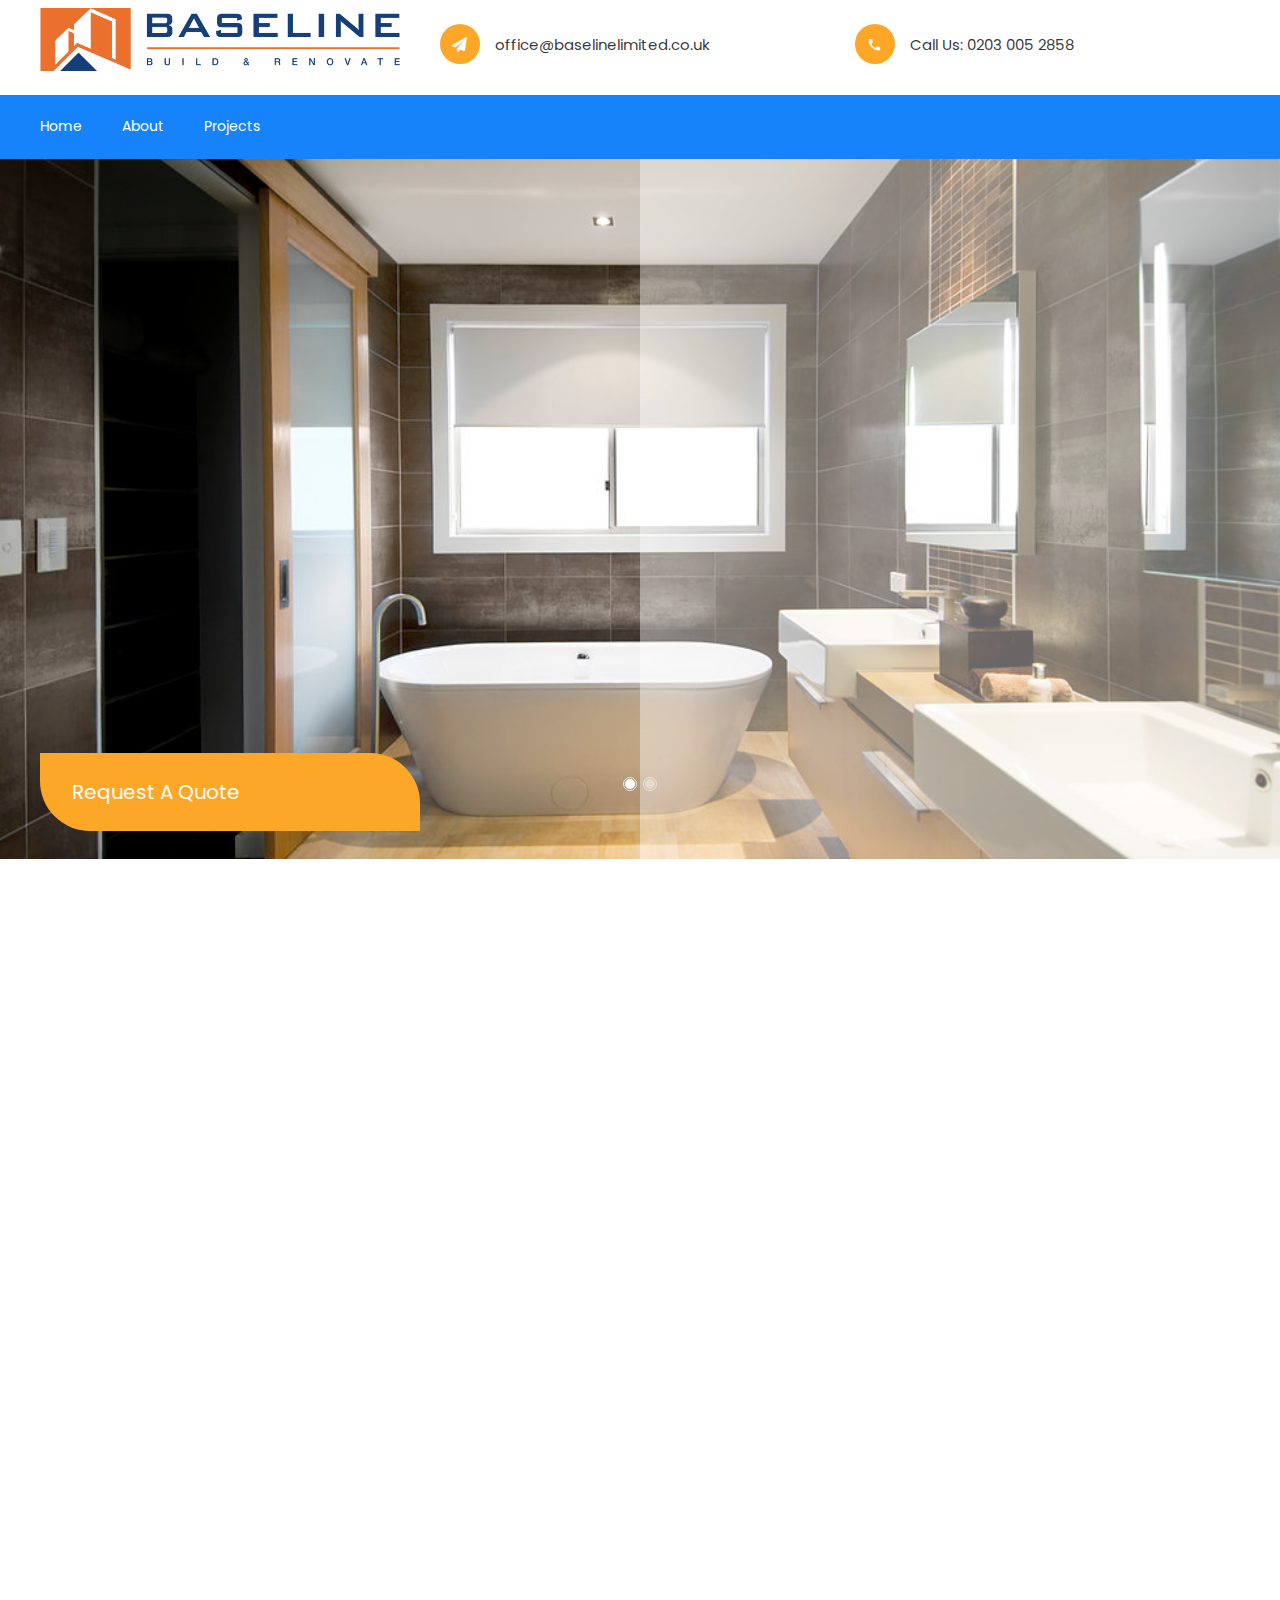
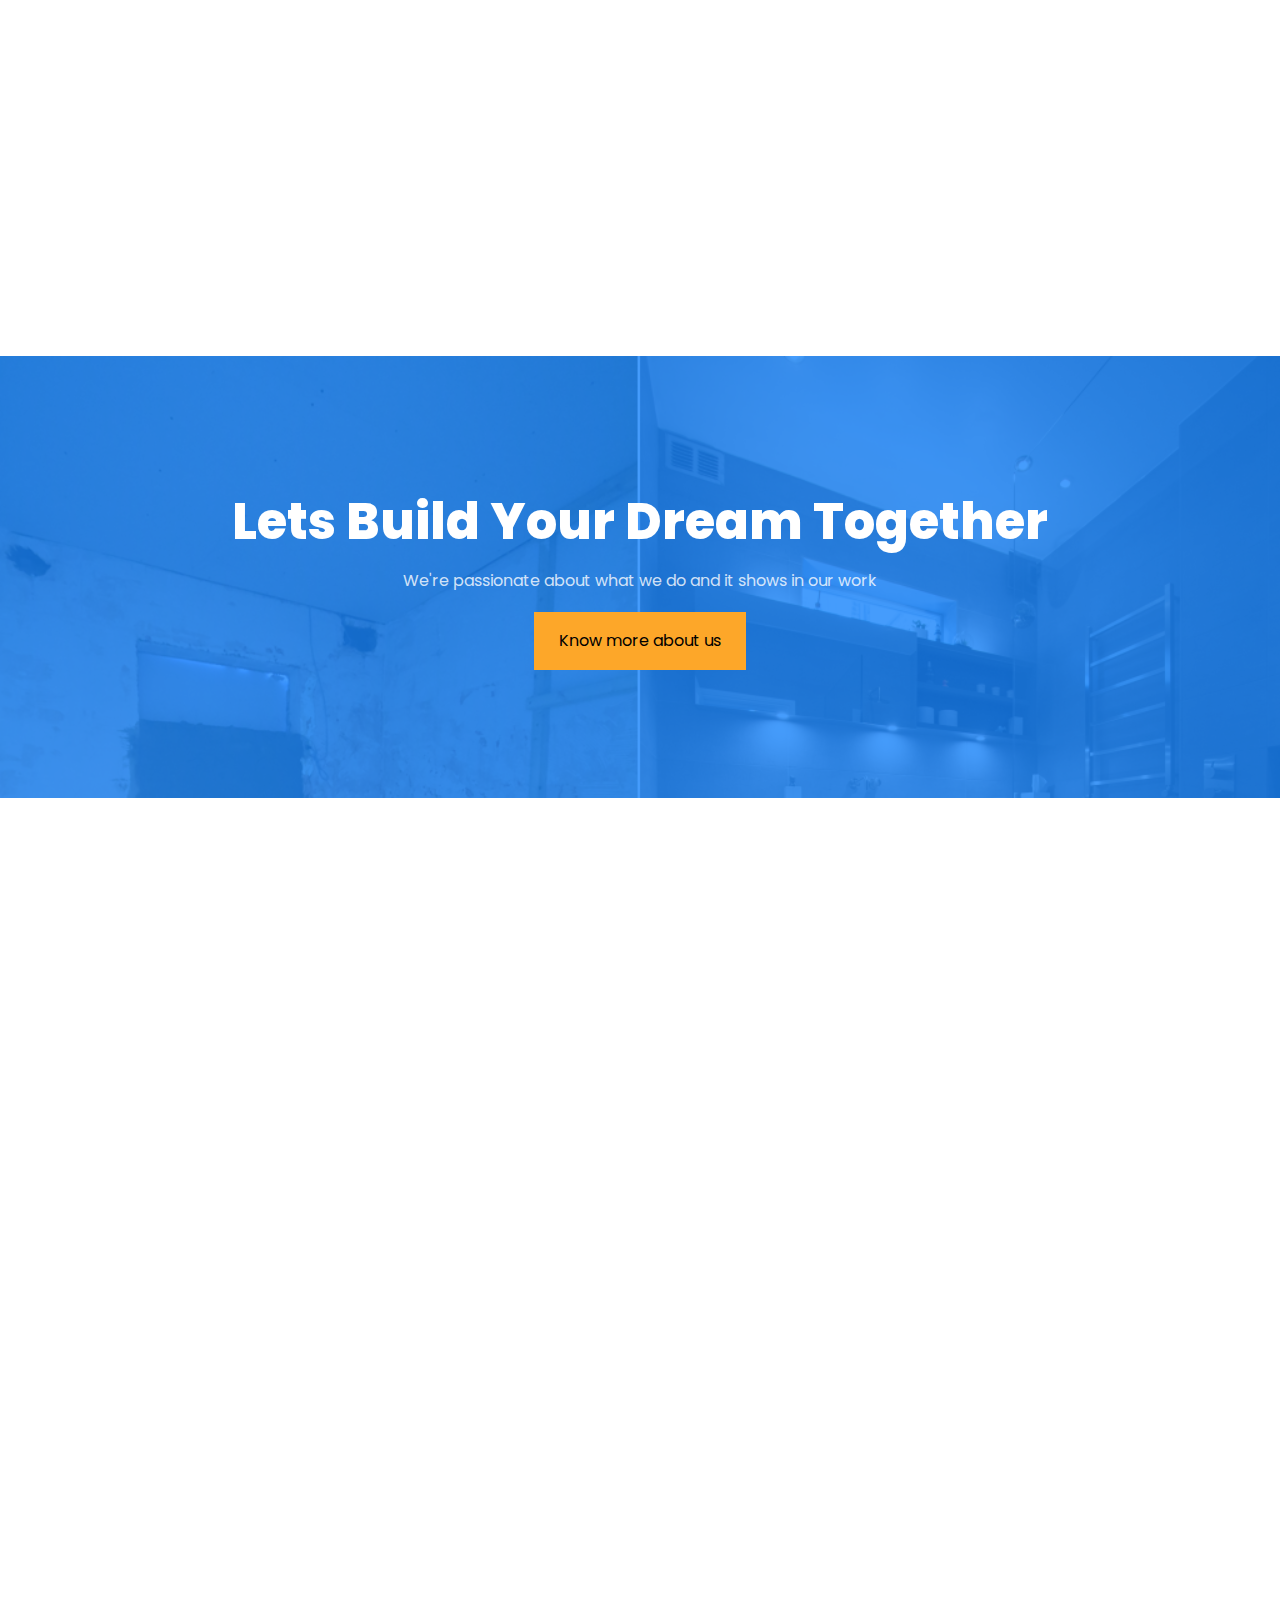
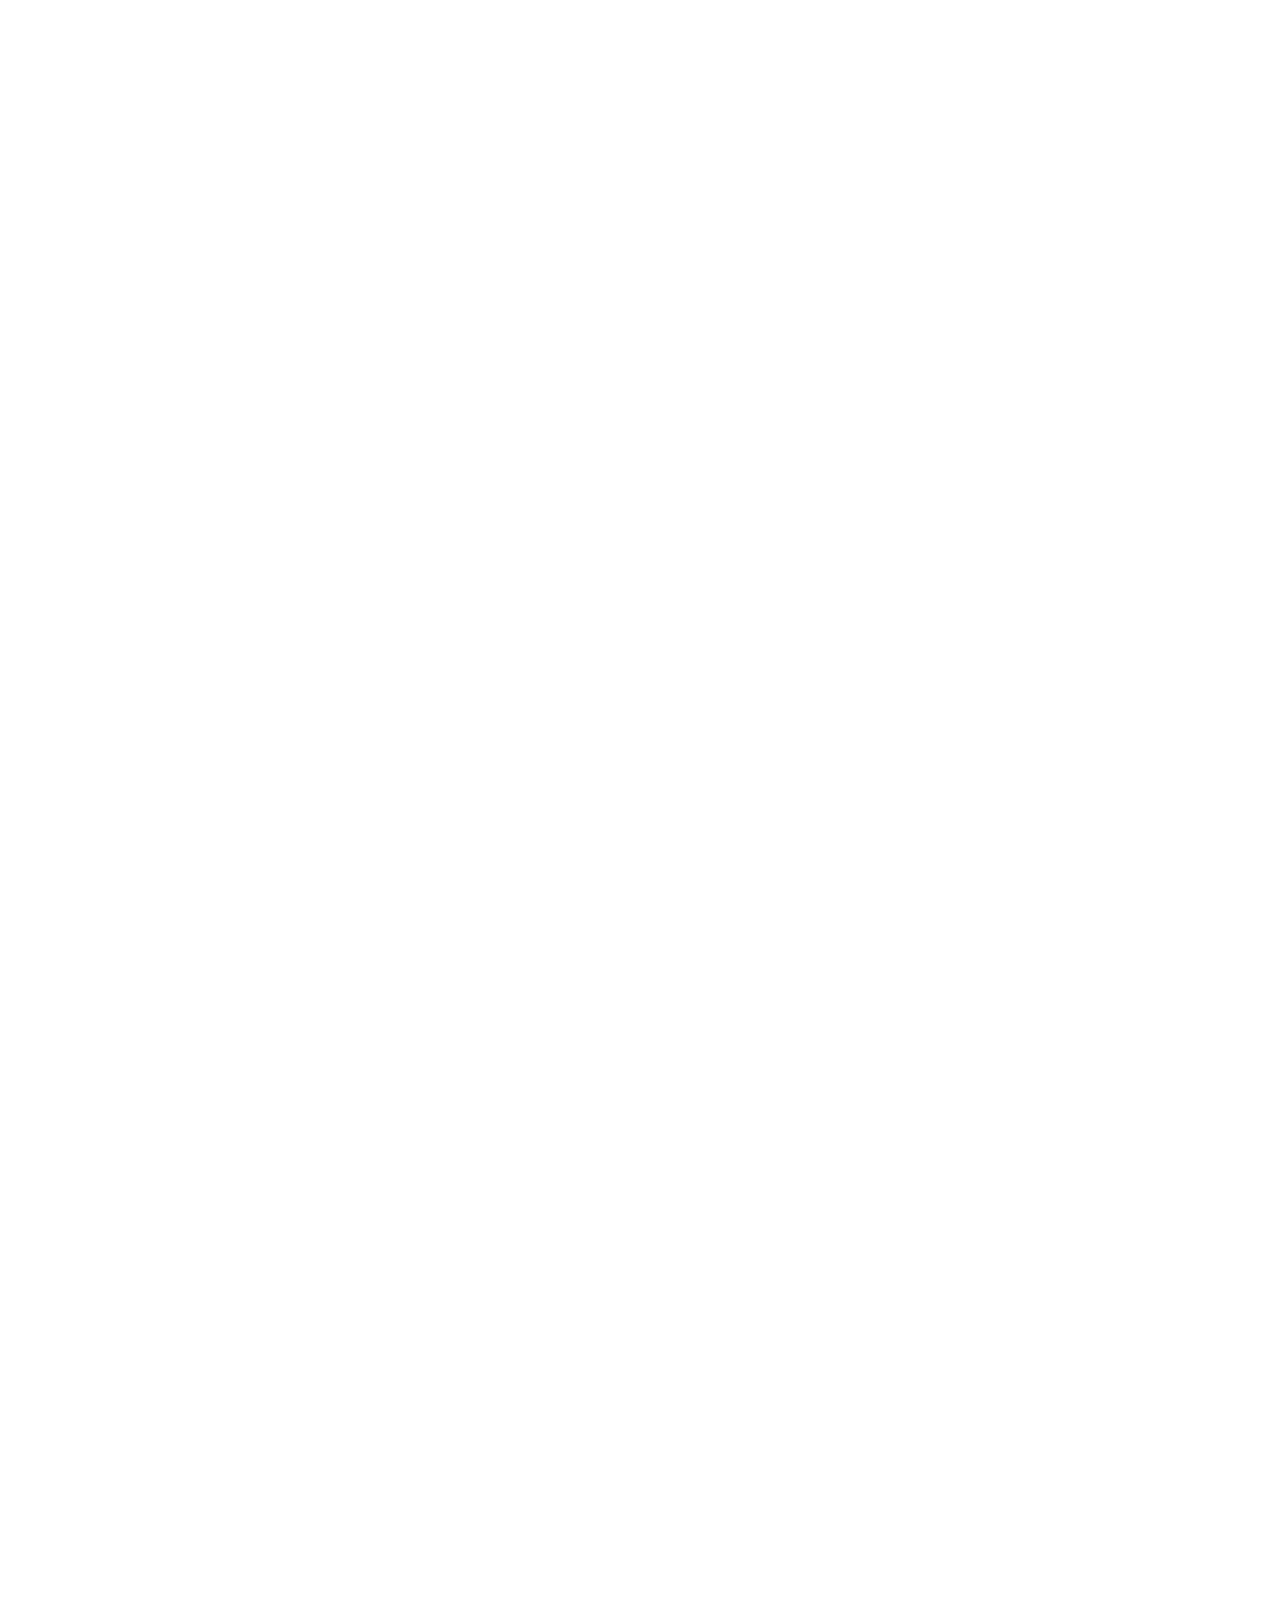
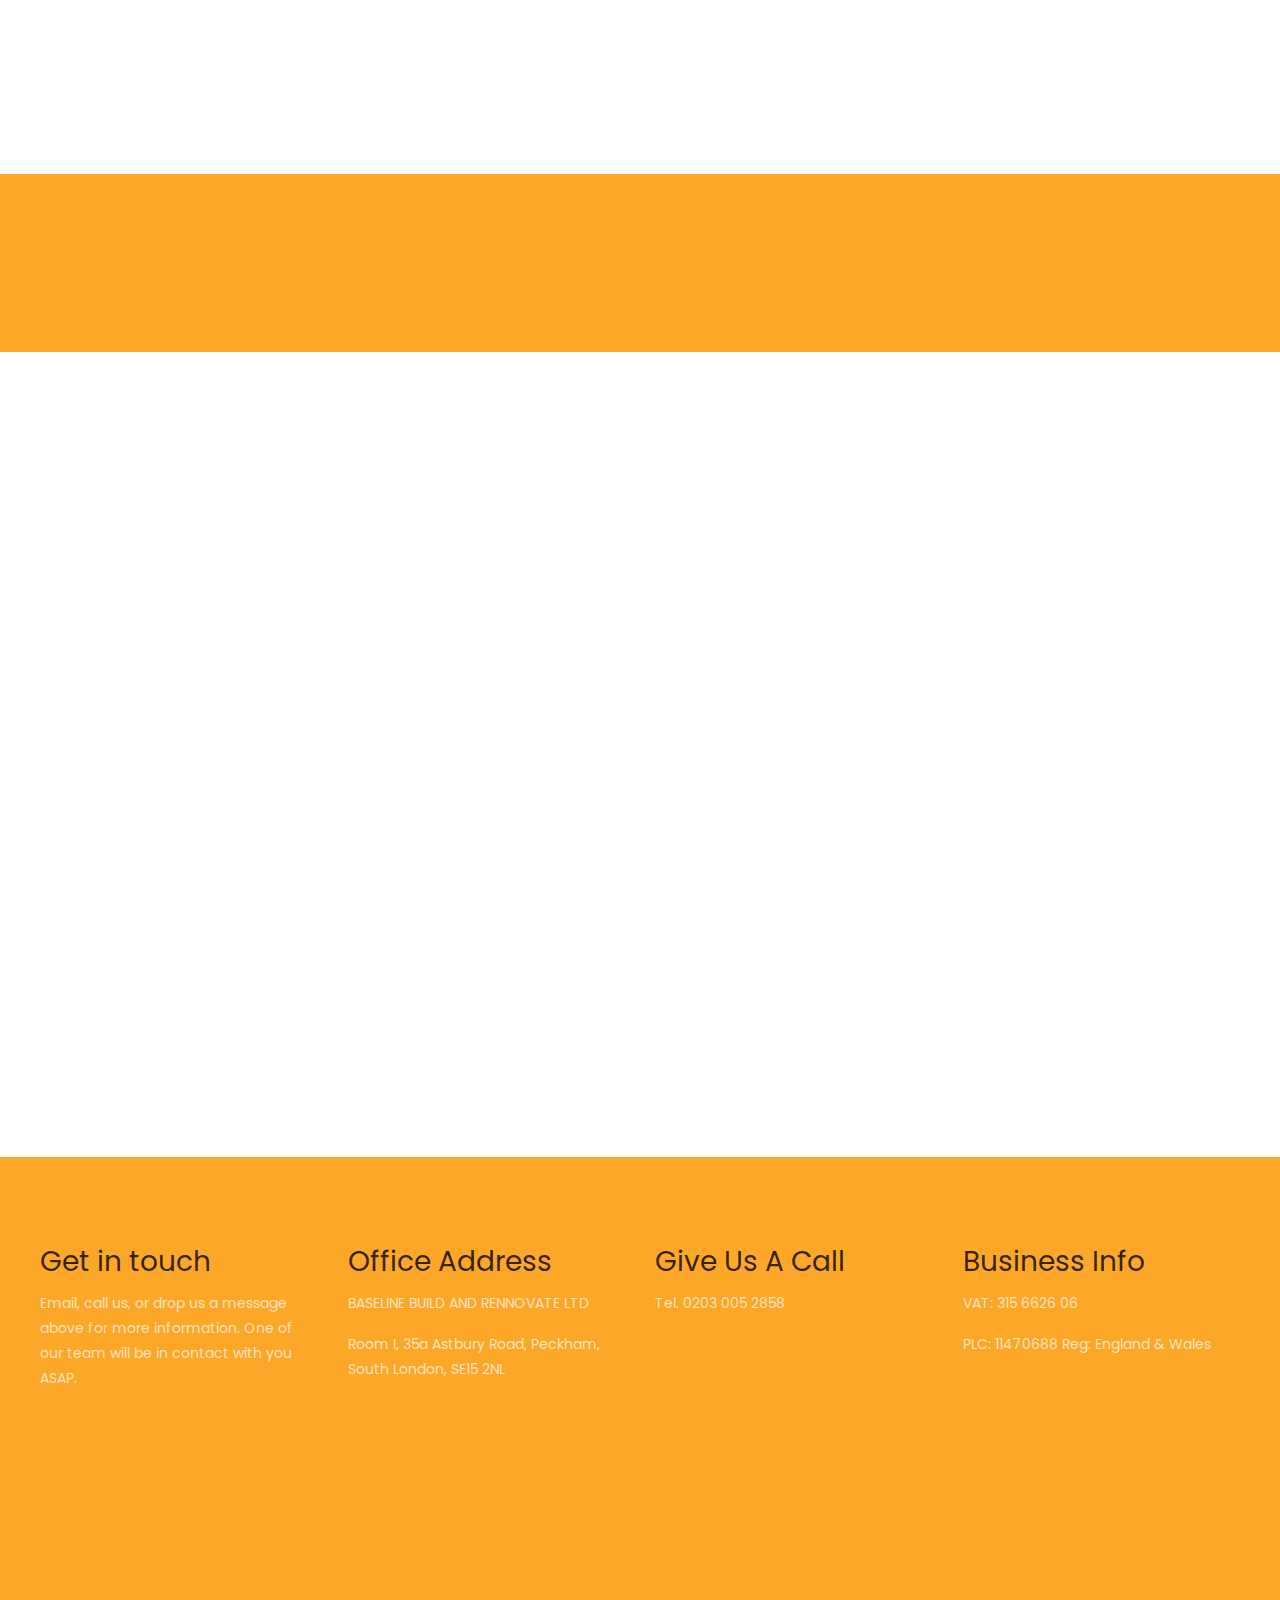
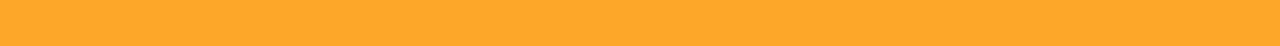
==== commit d5da5cf2: "email address" ====
--- a/index.html
+++ b/index.html
@@ -41,7 +41,7 @@
 					    <div class="col-md d-flex topper align-items-center align-items-stretch py-md-4">
 					    	<div class="icon d-flex justify-content-center align-items-center"><span class="icon-paper-plane"></span></div>
 					    	<div class="text d-flex align-items-center">
-						    	<span>info@baseline.com</span>
+						    	<span>office@baselinelimited.co.uk</span>
 						    </div>
 					    </div>
 					    <div class="col-md d-flex topper align-items-center align-items-stretch py-md-4">
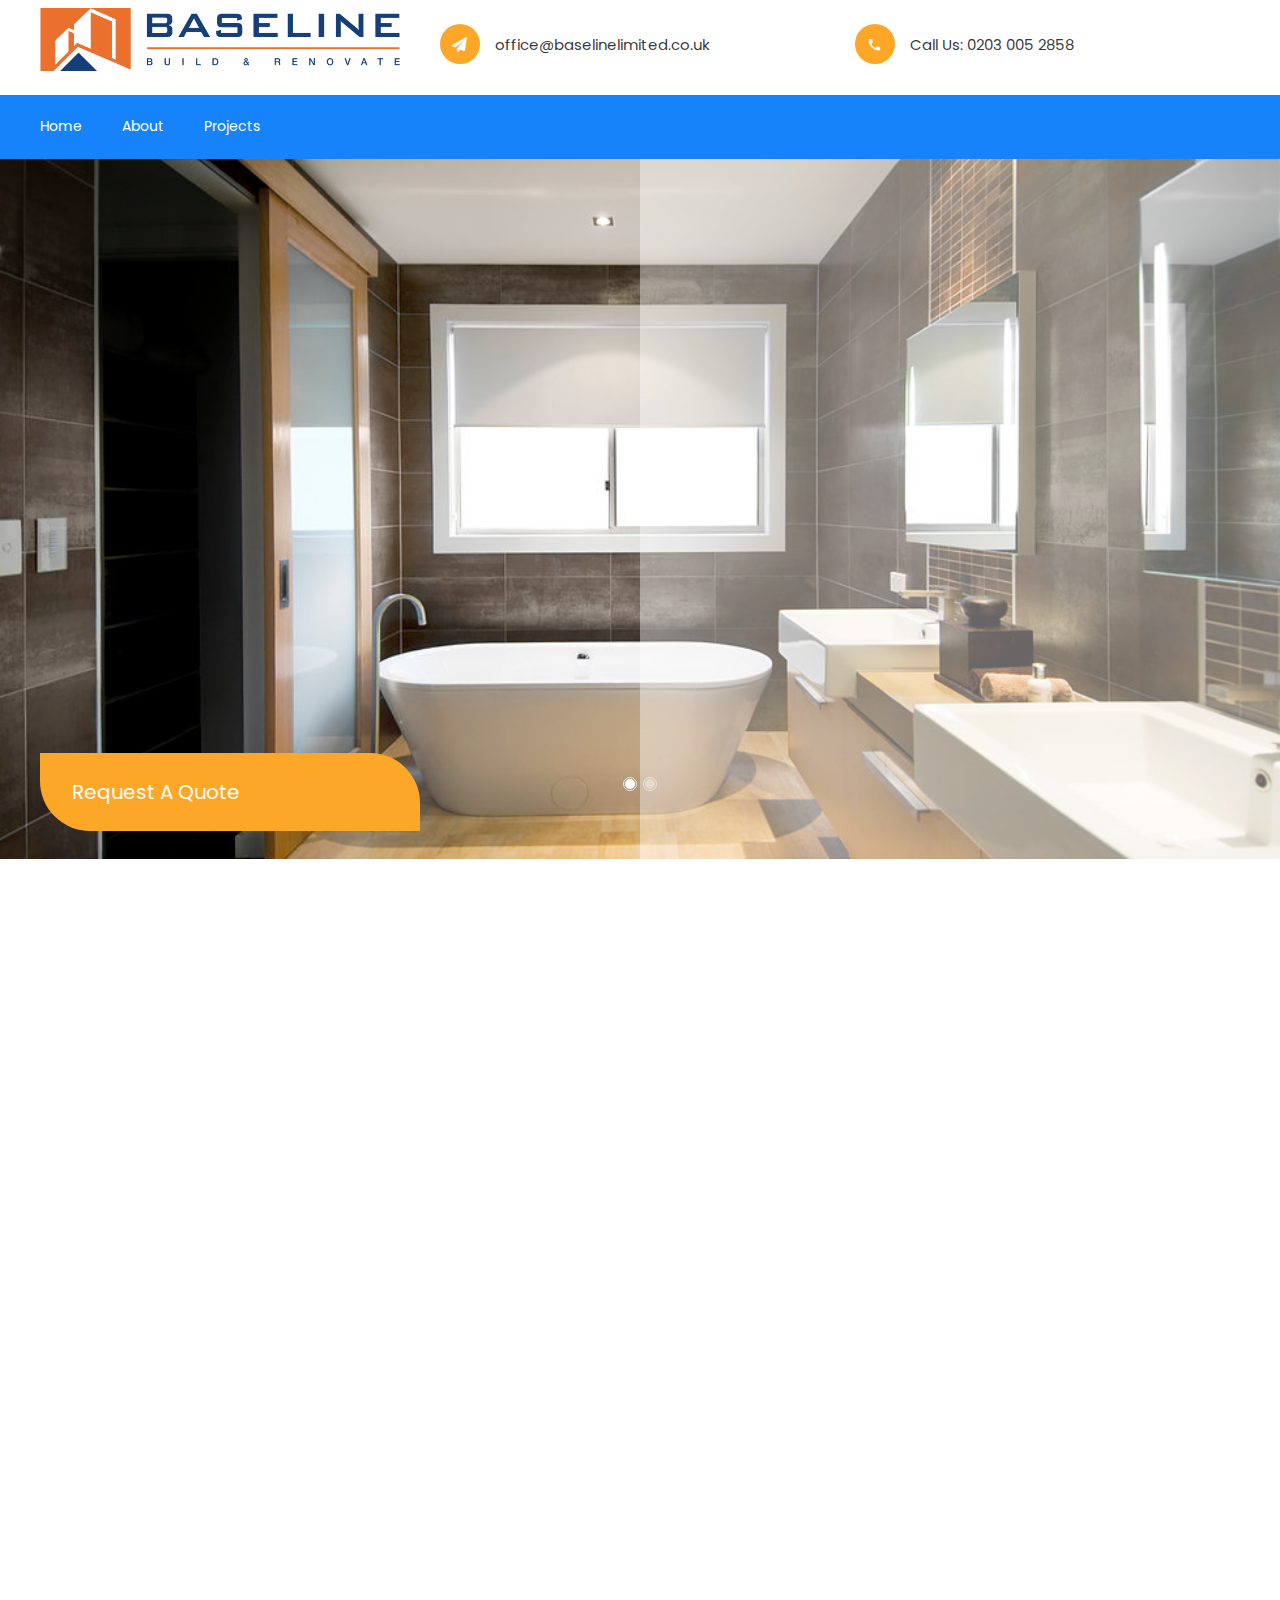
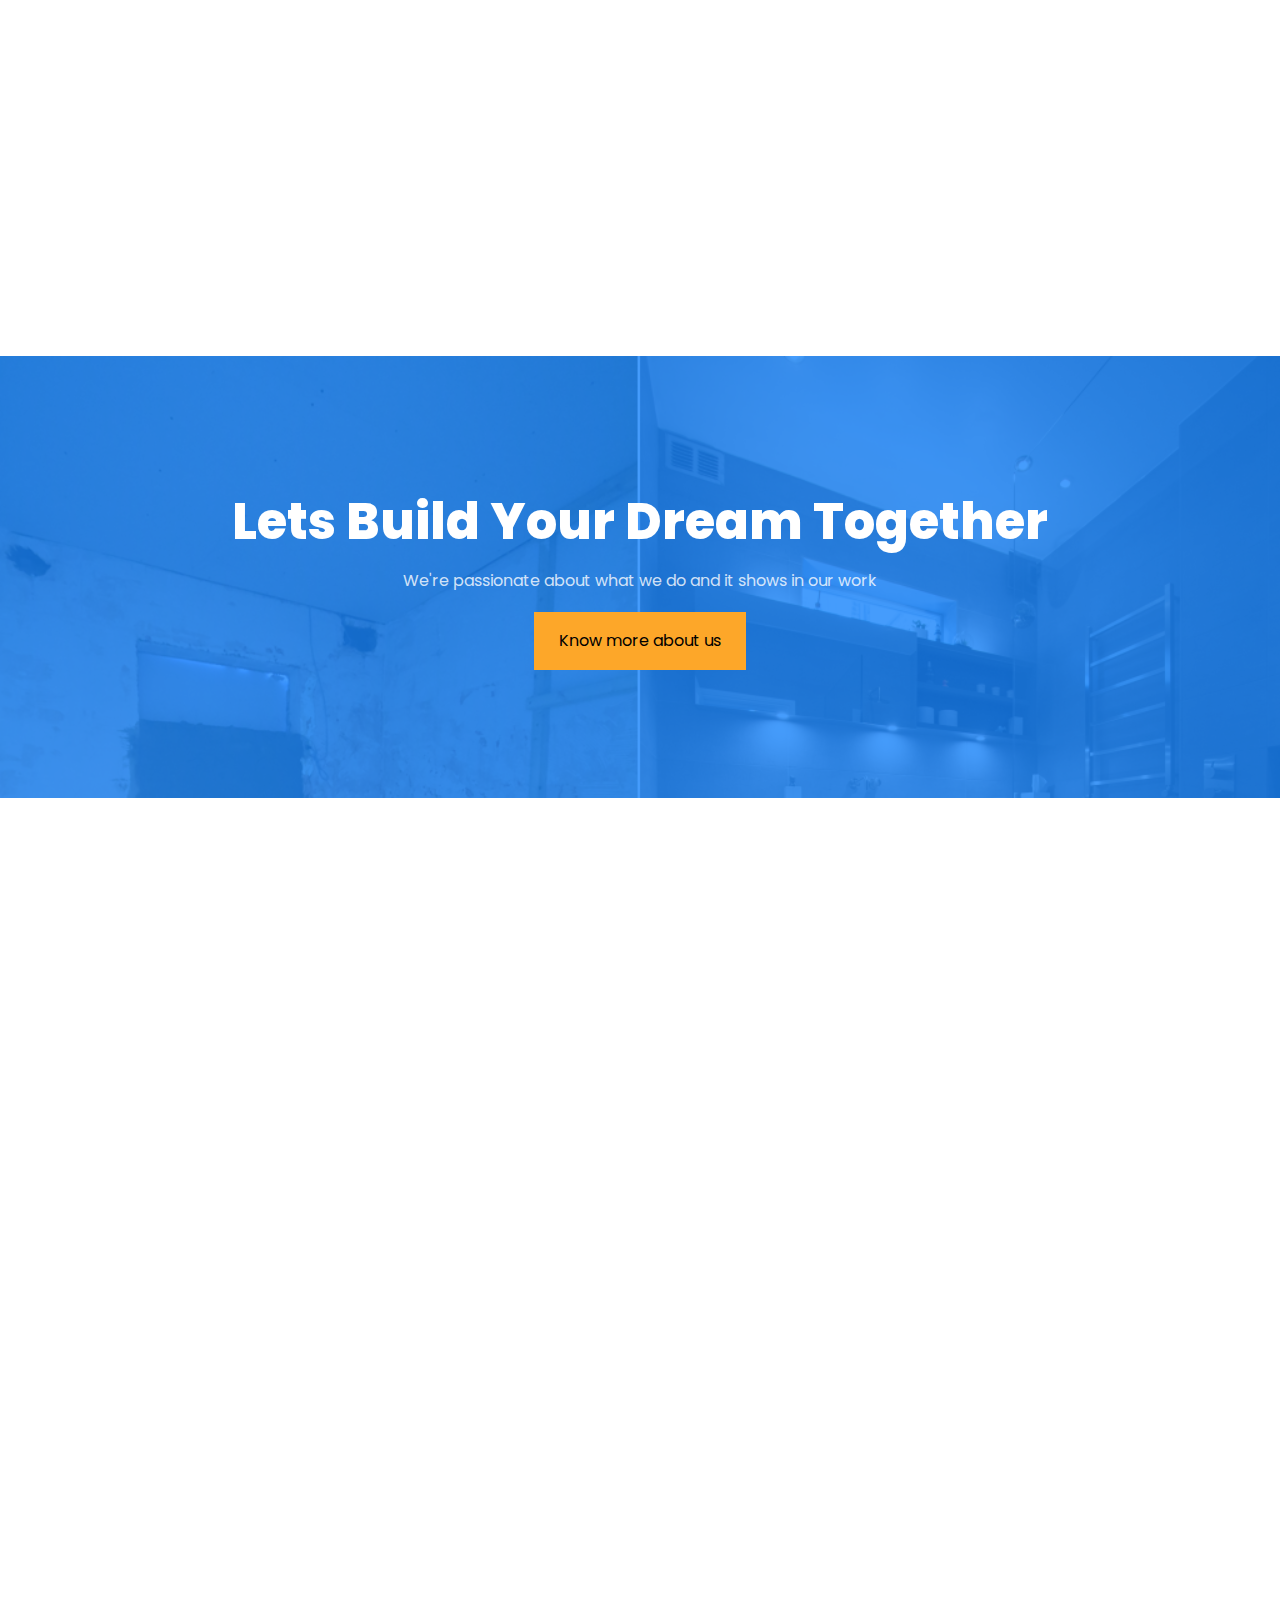
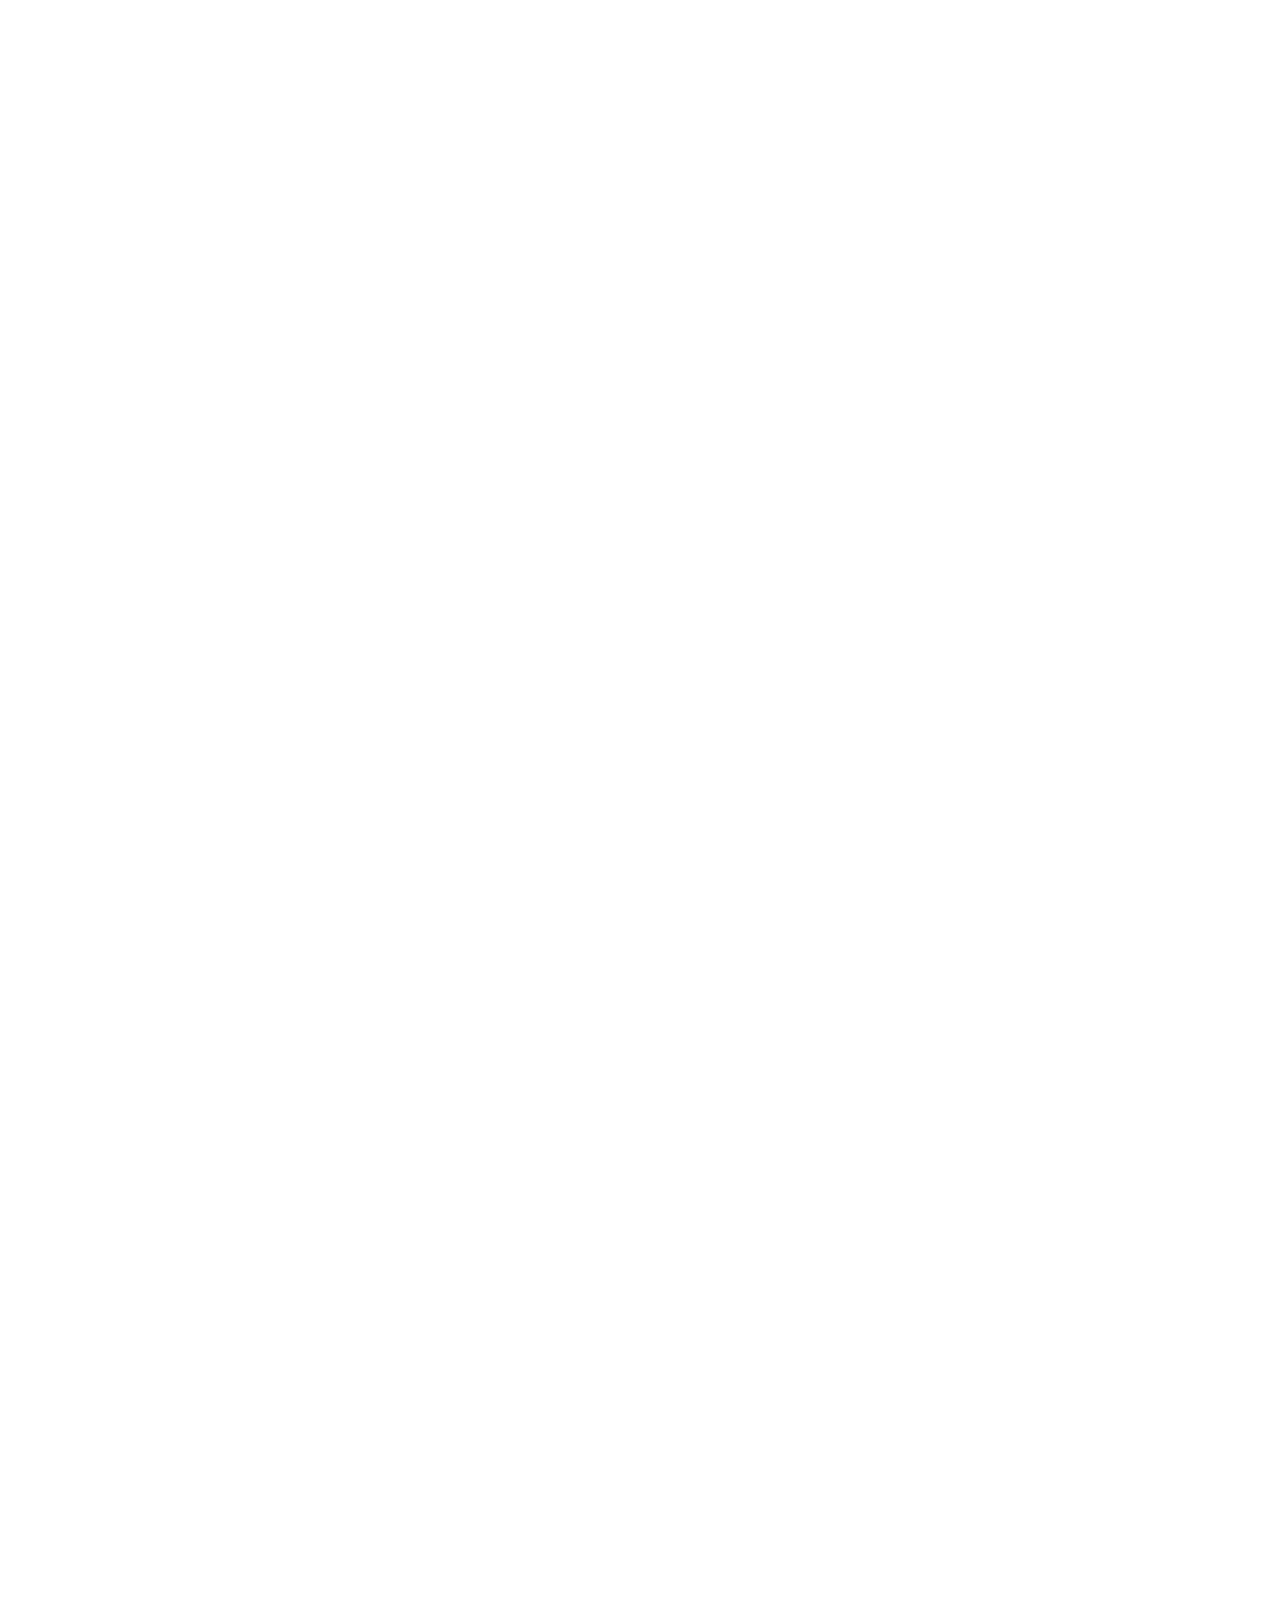
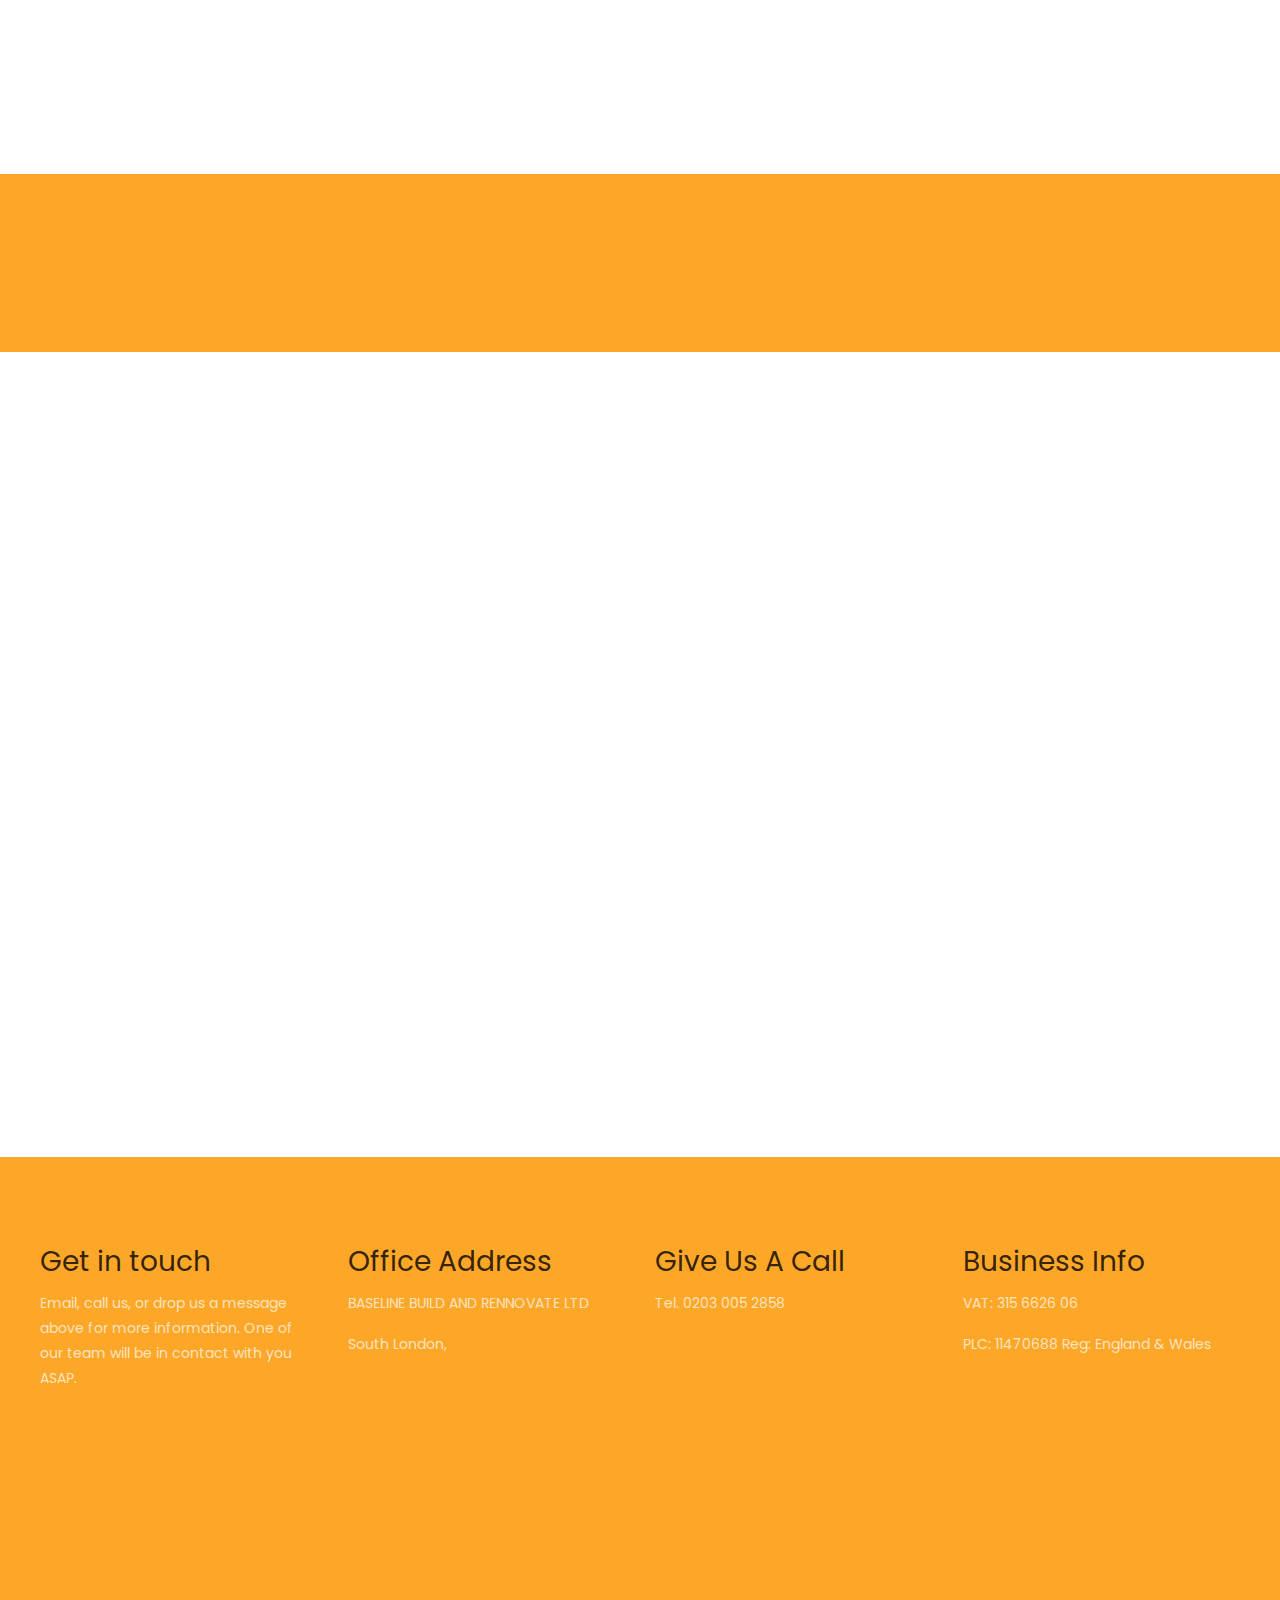
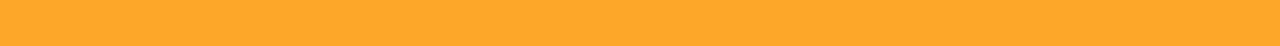
==== commit 9359a9ca: "Which removal - index.html" ====
--- a/index.html
+++ b/index.html
@@ -501,7 +501,7 @@
           <div class="col-md-8 text-center heading-section ftco-animate">
             <span class="subheading">You can trust us</span>
             <h2 class="mb-4">Accreditations, memberships and reviews</h2>
-            <p>Baseline Build & Renovate are members of Safe, Which? Trusted Traders, Federation of Master Builders and Checkatrade.</p>
+            <p>Baseline Build & Renovate are members of Gas Safe, Federation of Master Builders and Checkatrade.</p>
           </div>
         </div>
         <div class="row">
@@ -556,14 +556,14 @@
           <div class="col-md-6 col-lg-3 ftco-animate">
             <div class="staff">
               <div class="img-wrap d-flex align-items-stretch">
-                <div class="img align-self-stretch" style="background-image: url(images/which.png);"></div>
+                <div class="img align-self-stretch" style="background-image: ></div>
               </div>
               <div class="text pt-3 text-center">
-                <h3>Which?</h3>
-                <span class="position mb-2">Trusted Traders</span>
+                <h3></h3>
+                <span class="position mb-2"></span>
                 <div class="faded">
                   <ul class="ftco-social text-center">
-                    <li class="ftco-animate"><a href="https://trustedtraders.which.co.uk/businesses/baseline-build-and-renovate-ltd/"><span class="icon-question"></span></a></li>
+                    <li class="ftco-animate"><a href=""><span class="icon-question"></span></a></li>
                   </ul>
                 </div>
               </div>
@@ -611,7 +611,7 @@
                                     </div>
                                     <div class="media-body">
                                         <p>BASELINE BUILD AND RENNOVATE LTD</p>
-                                        <p>Room I, 35a Astbury Road, Peckham, South London, SE15 2NL</p>
+                                        <p>South London,</p>
 
                                     </div>
                                 </div>
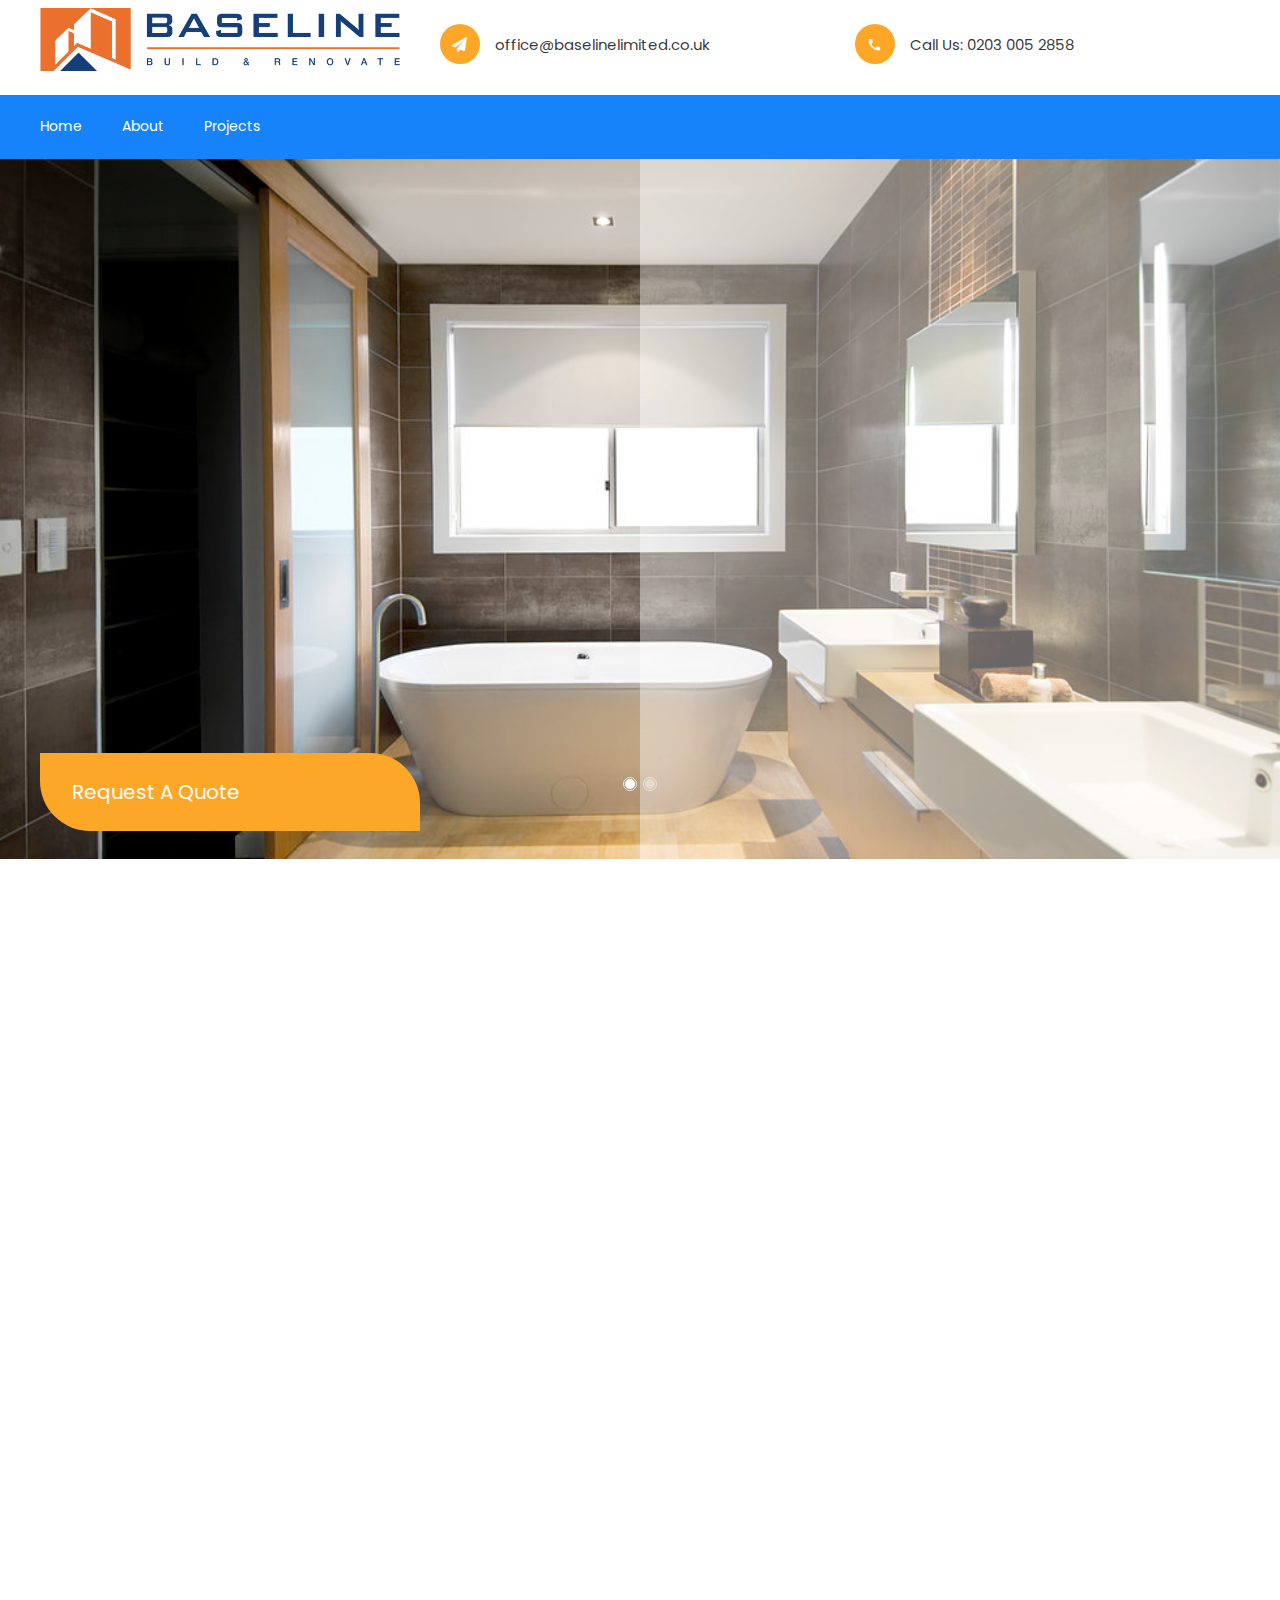
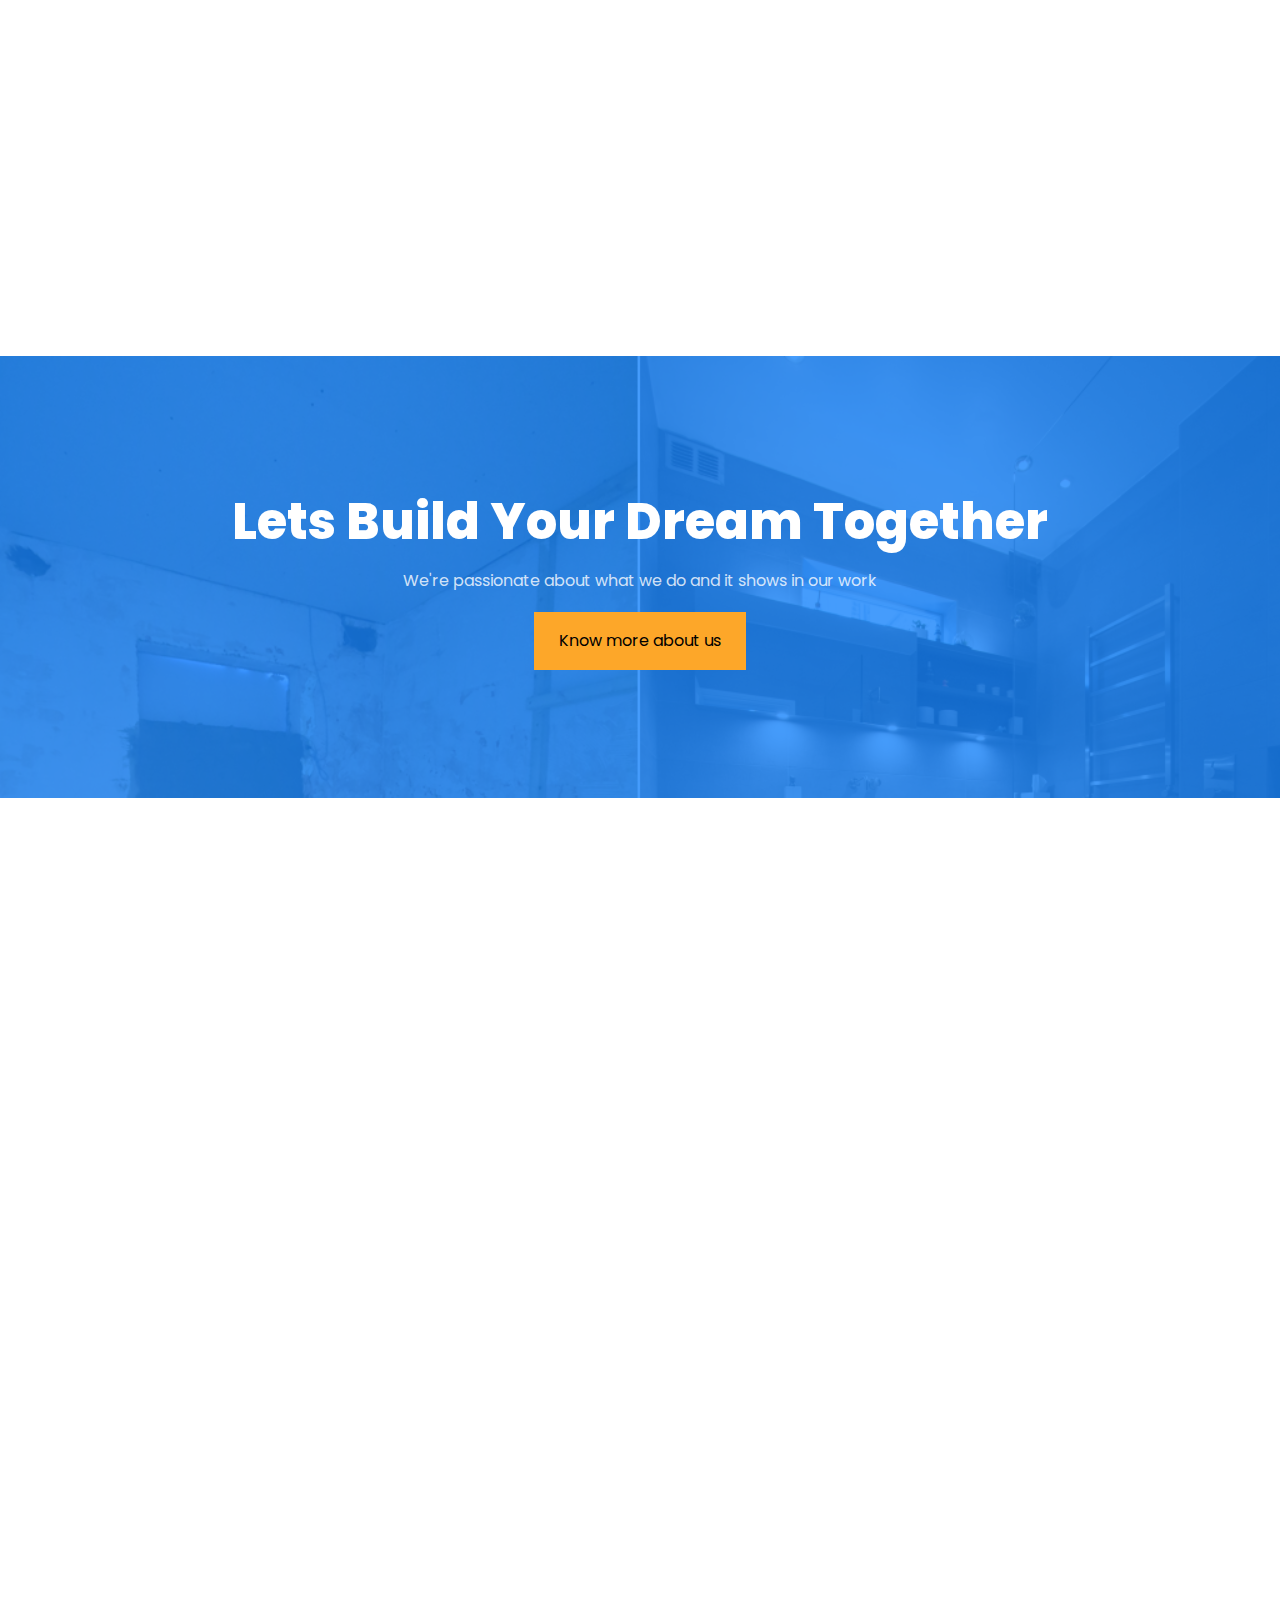
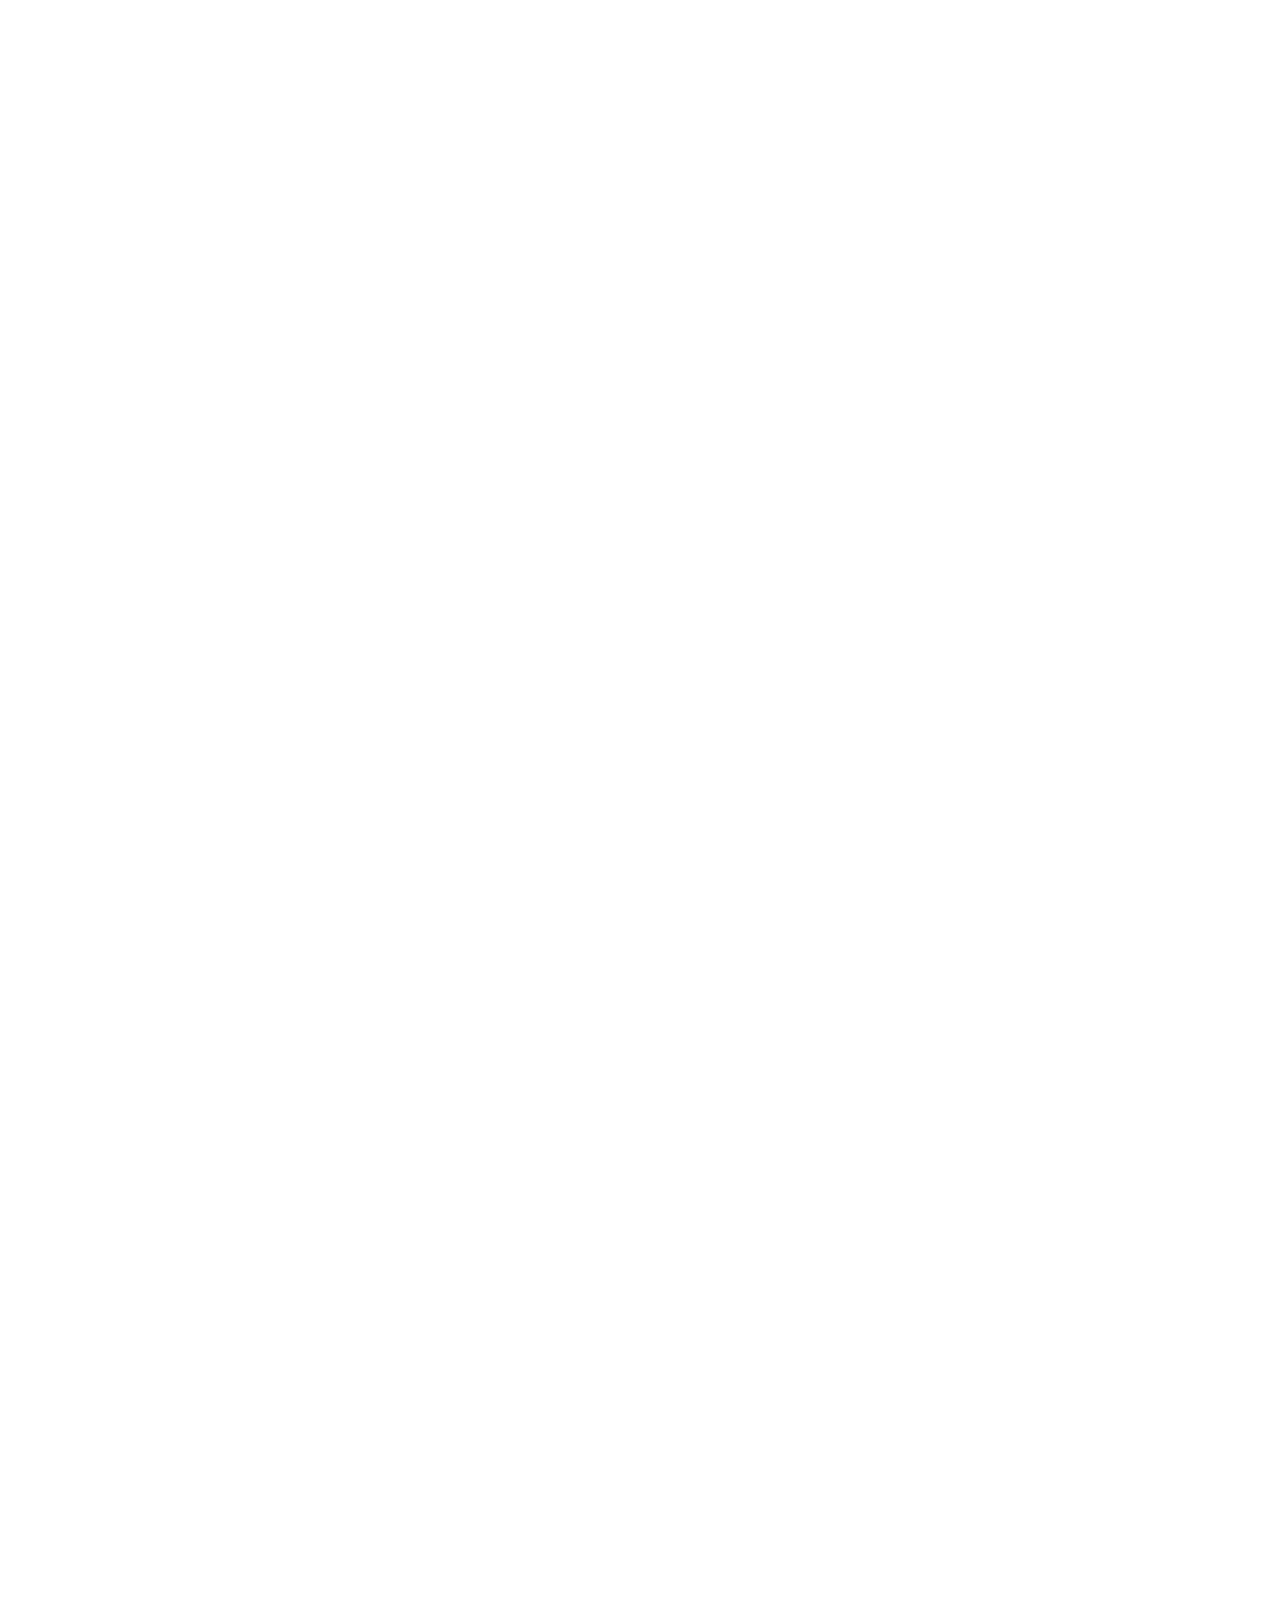
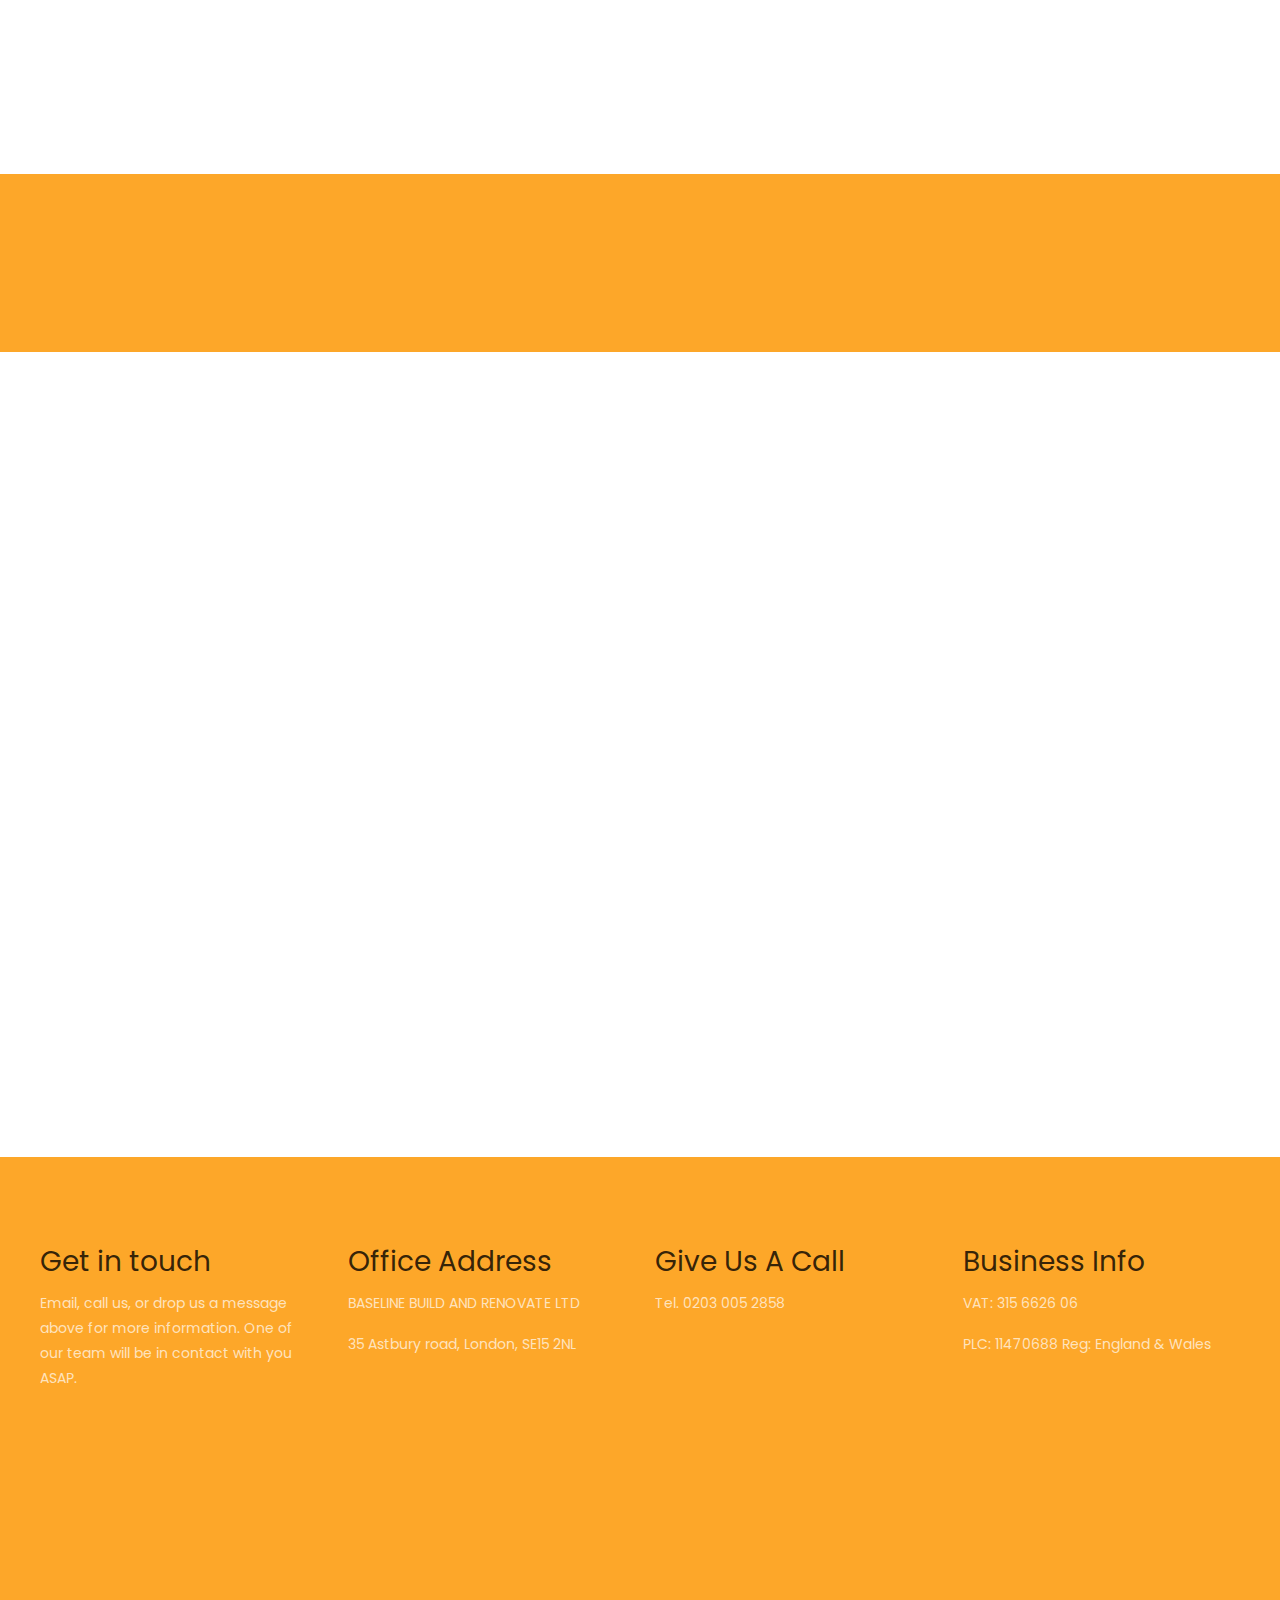
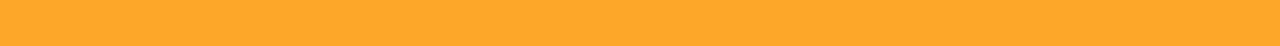
==== commit 188df810: "Update index.html" ====
--- a/index.html
+++ b/index.html
@@ -610,8 +610,8 @@
                                         <i class="fa fa-map-marker"></i>
                                     </div>
                                     <div class="media-body">
-                                        <p>BASELINE BUILD AND RENNOVATE LTD</p>
-                                        <p>South London,</p>
+                                        <p>BASELINE BUILD AND RENOVATE LTD</p>
+                                        <p>35 Astbury road, London, SE15 2NL</p>
 
                                     </div>
                                 </div>
